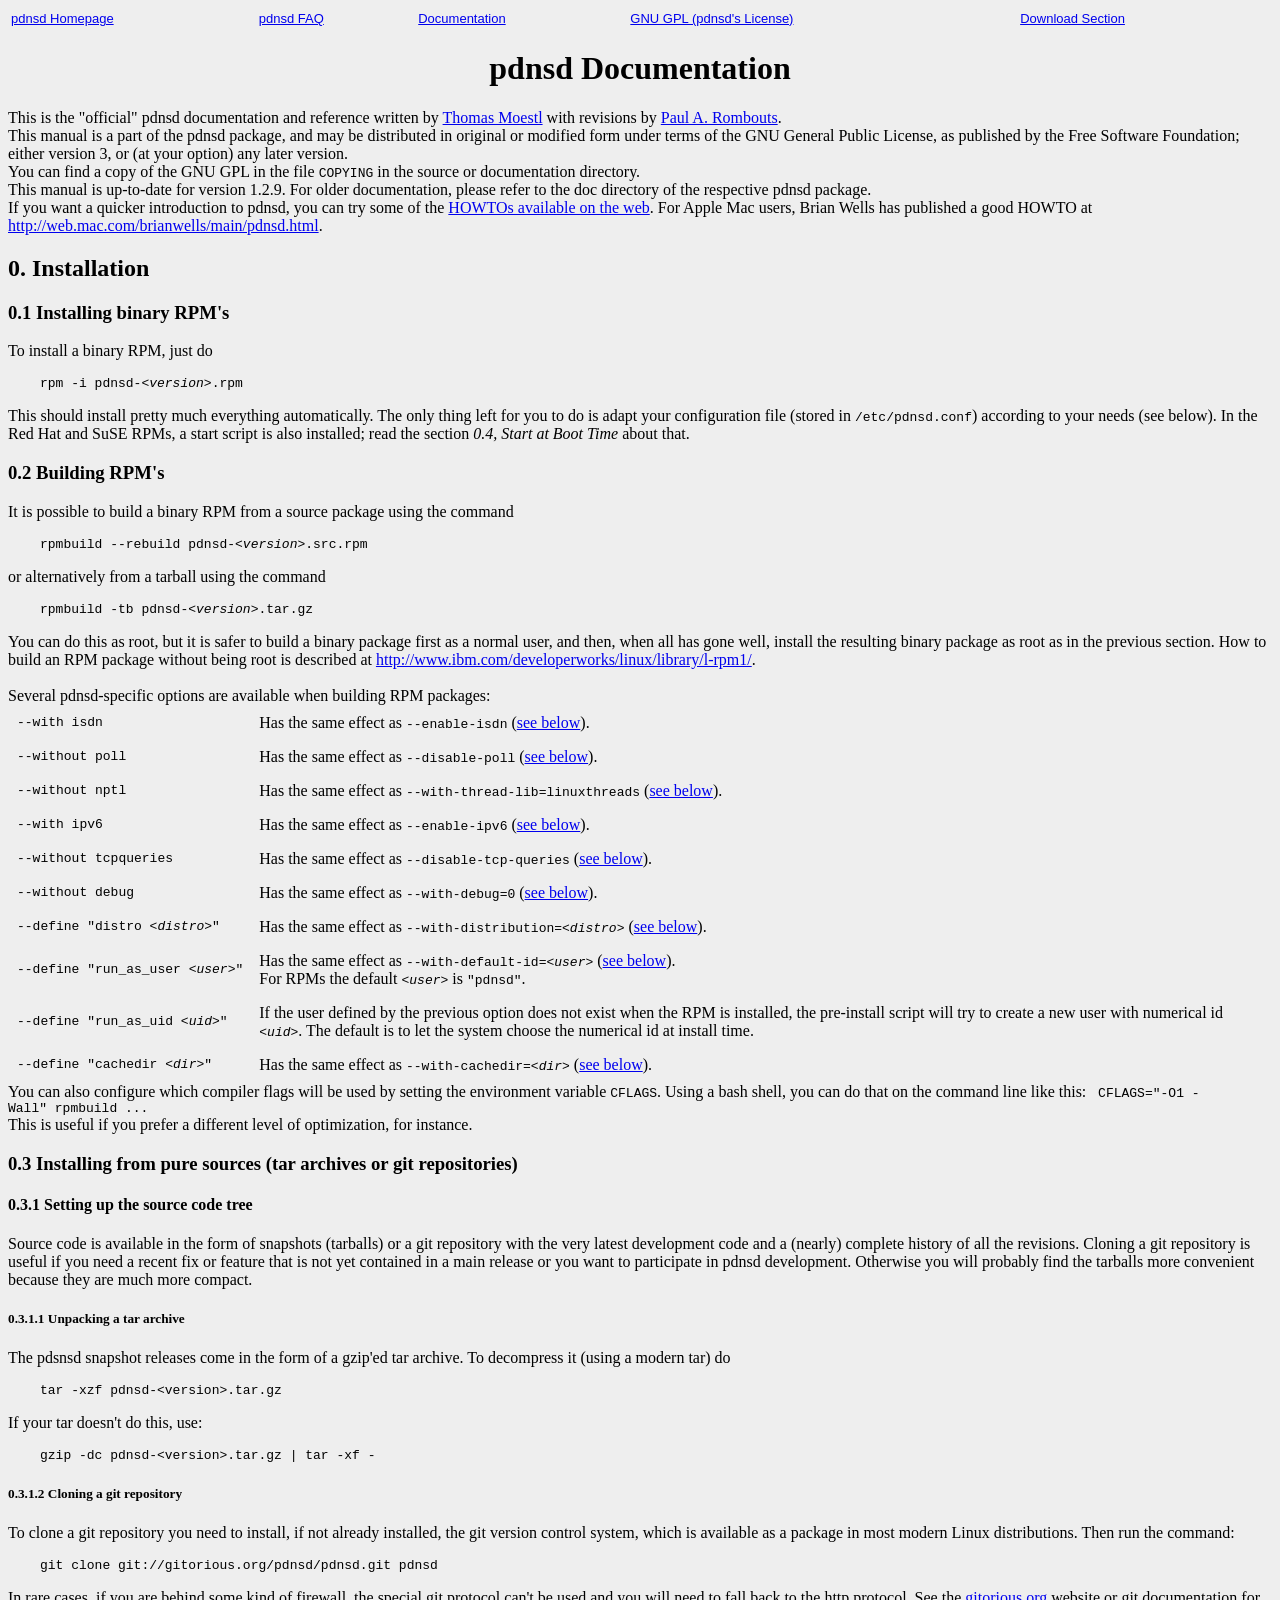
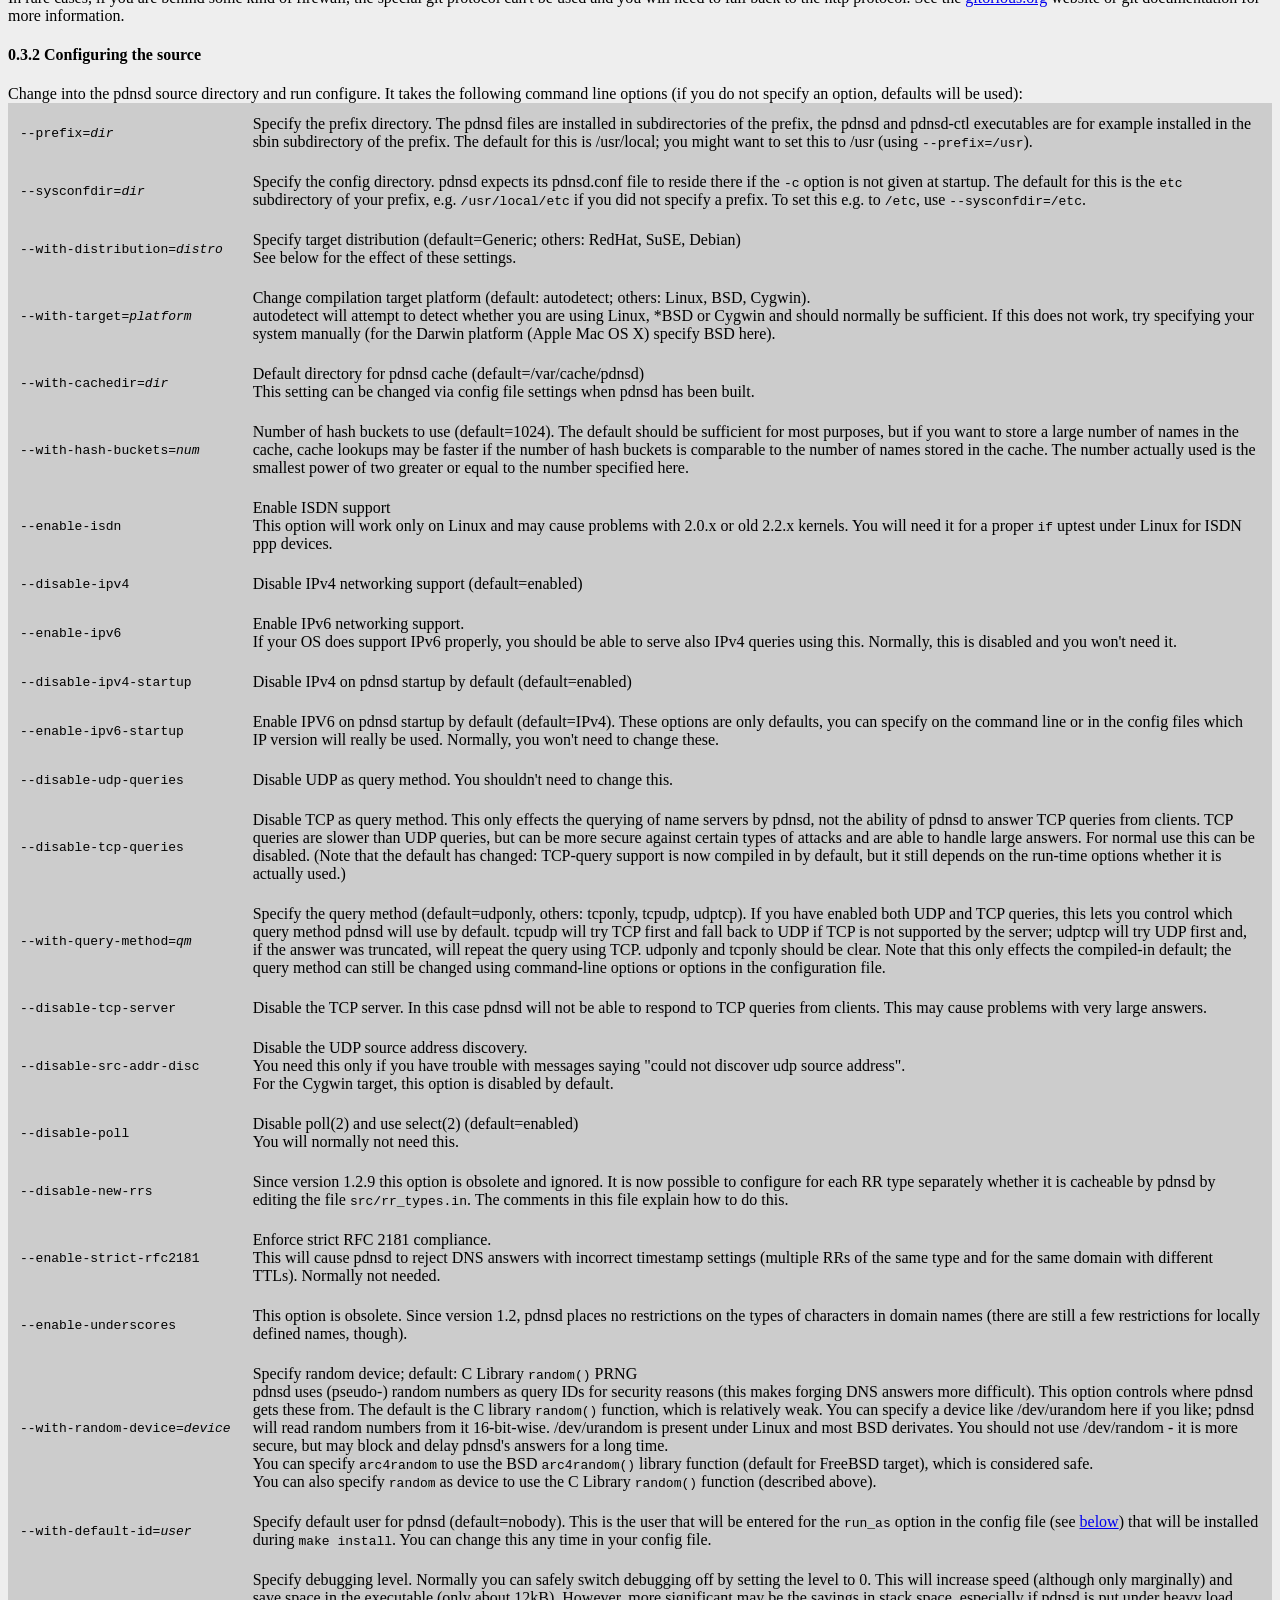
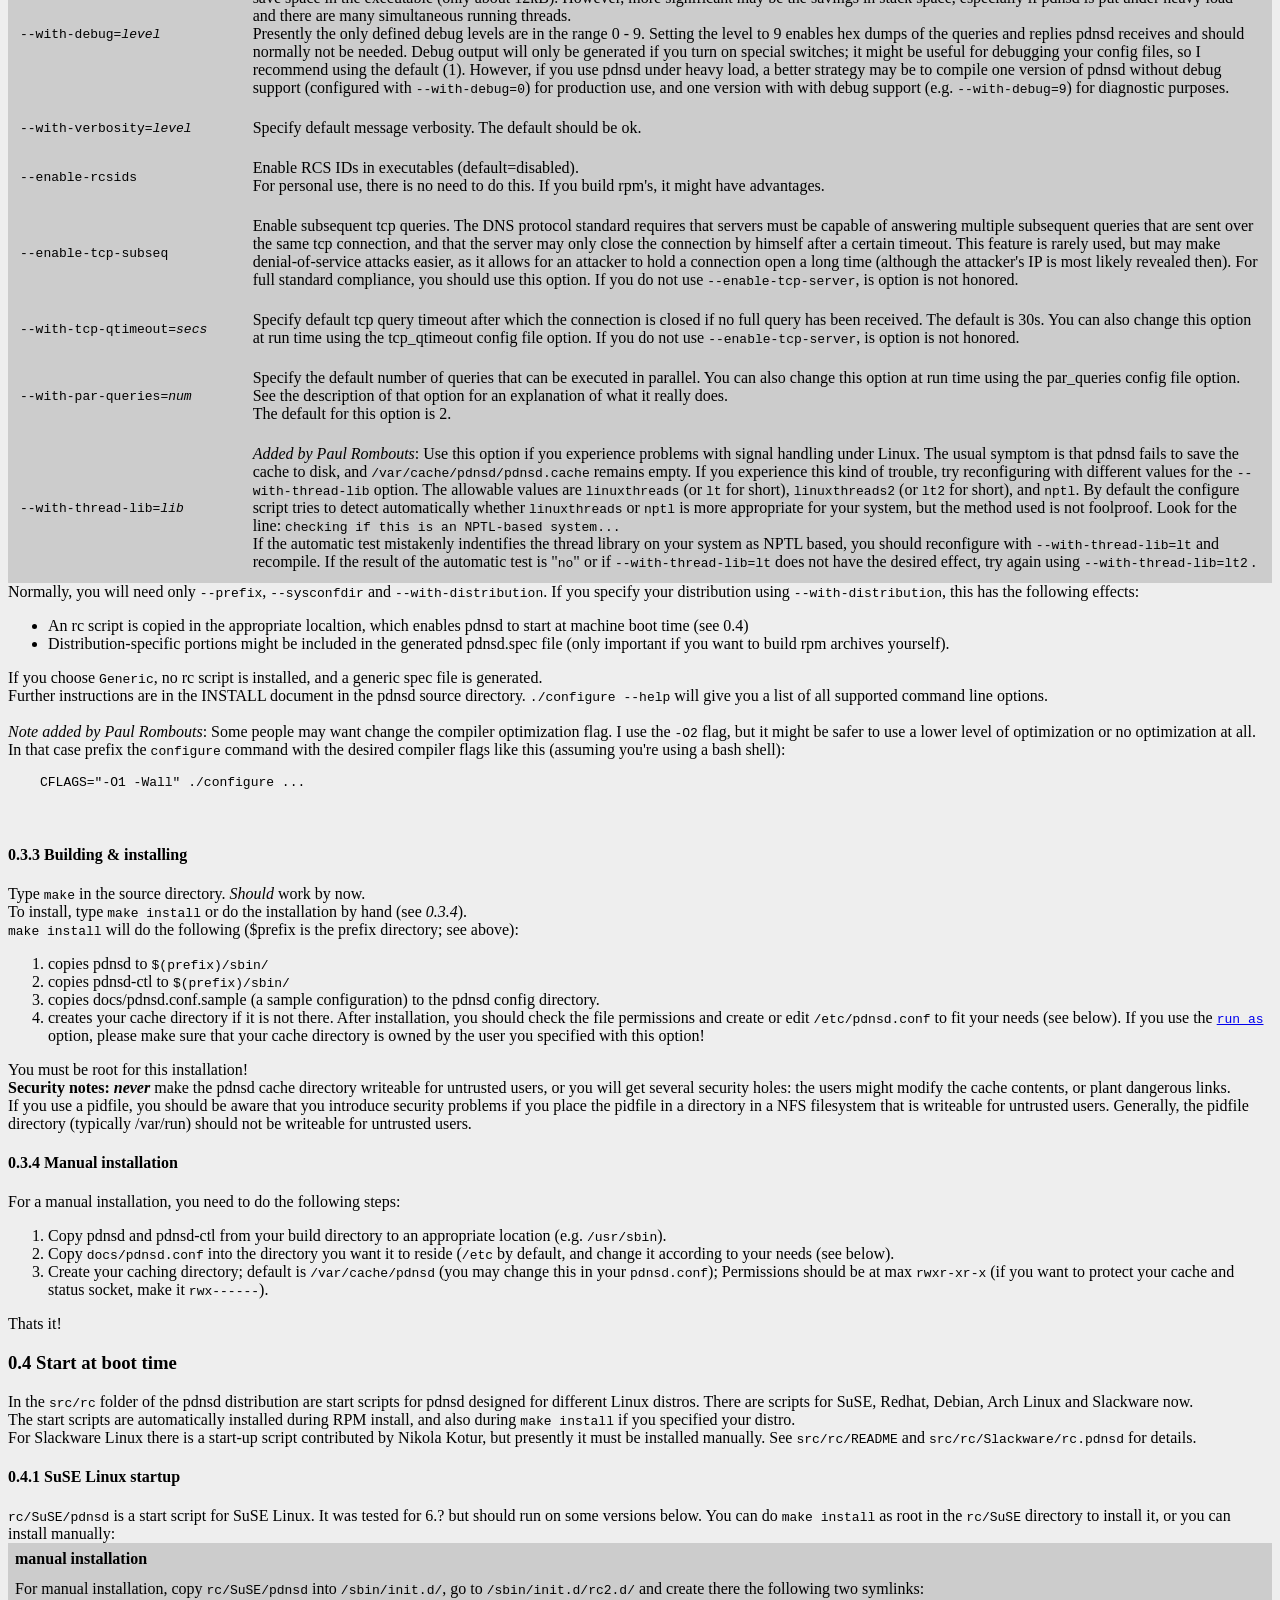
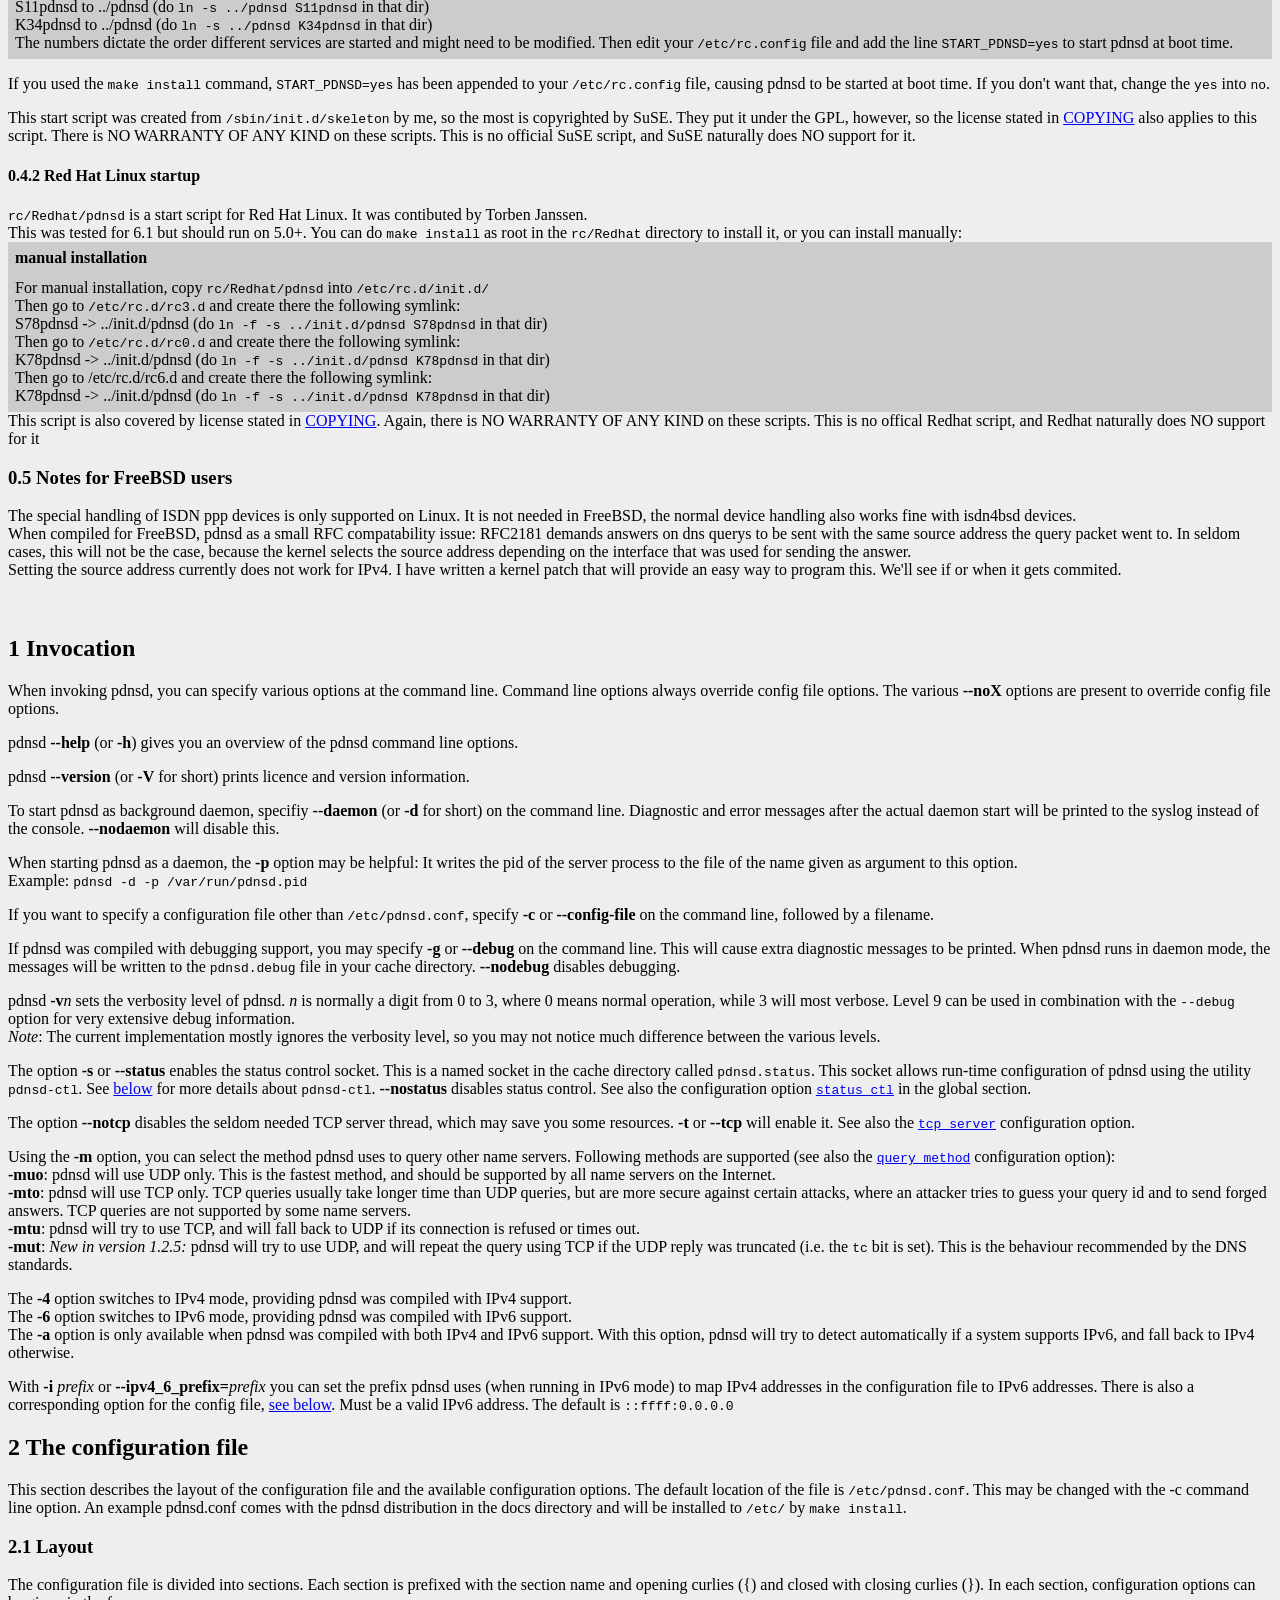
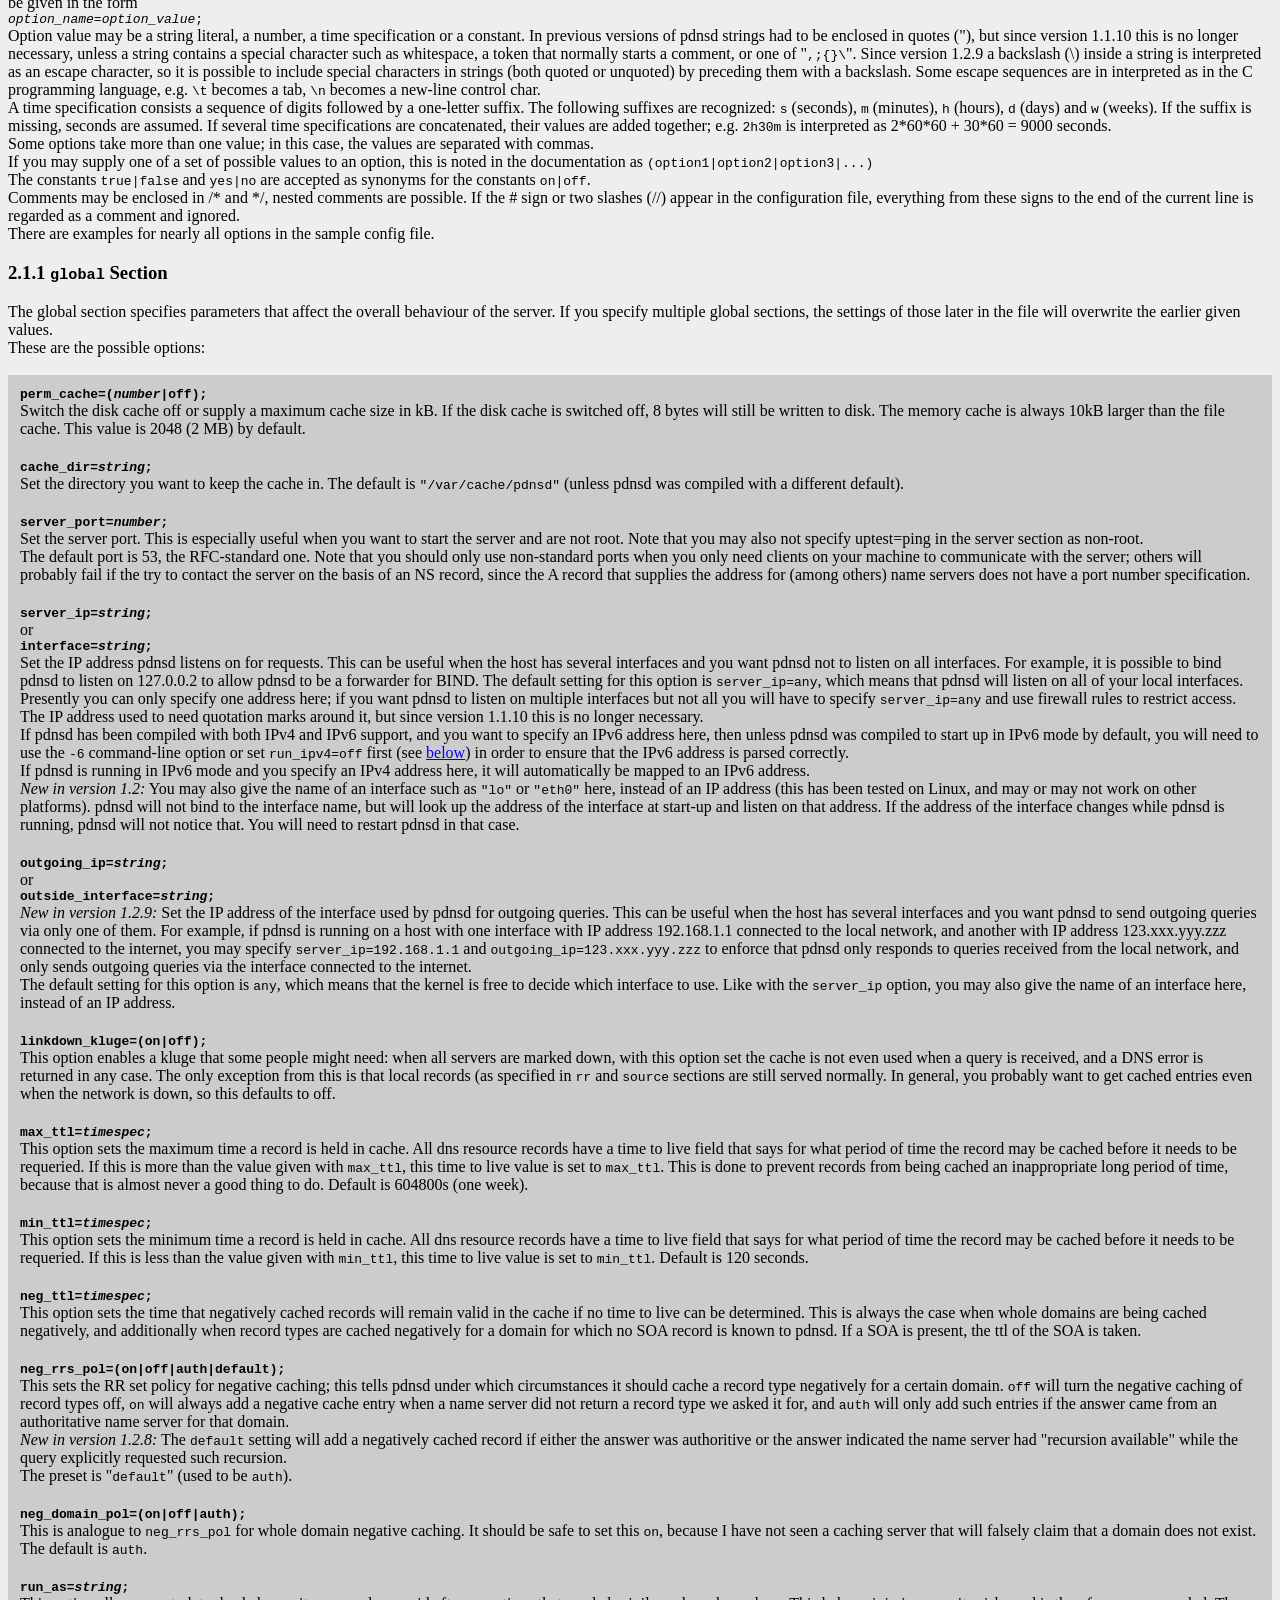
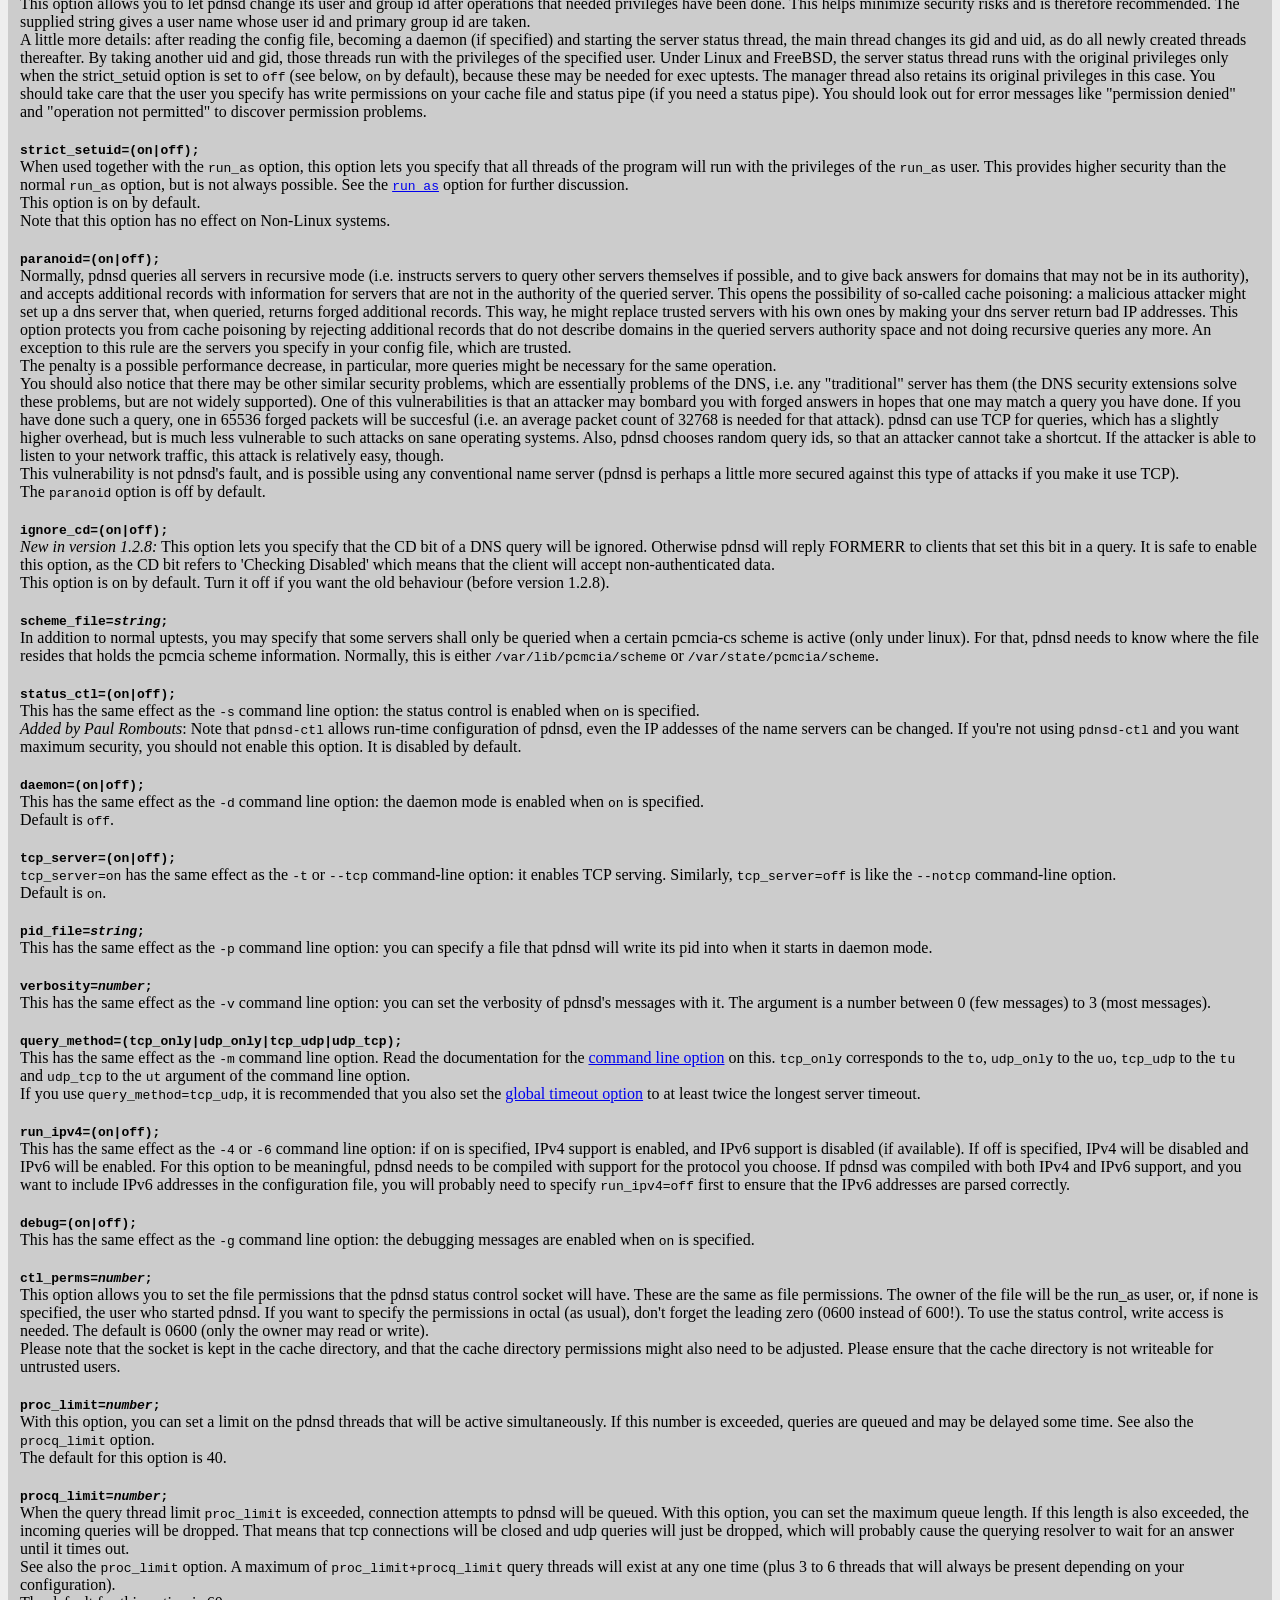
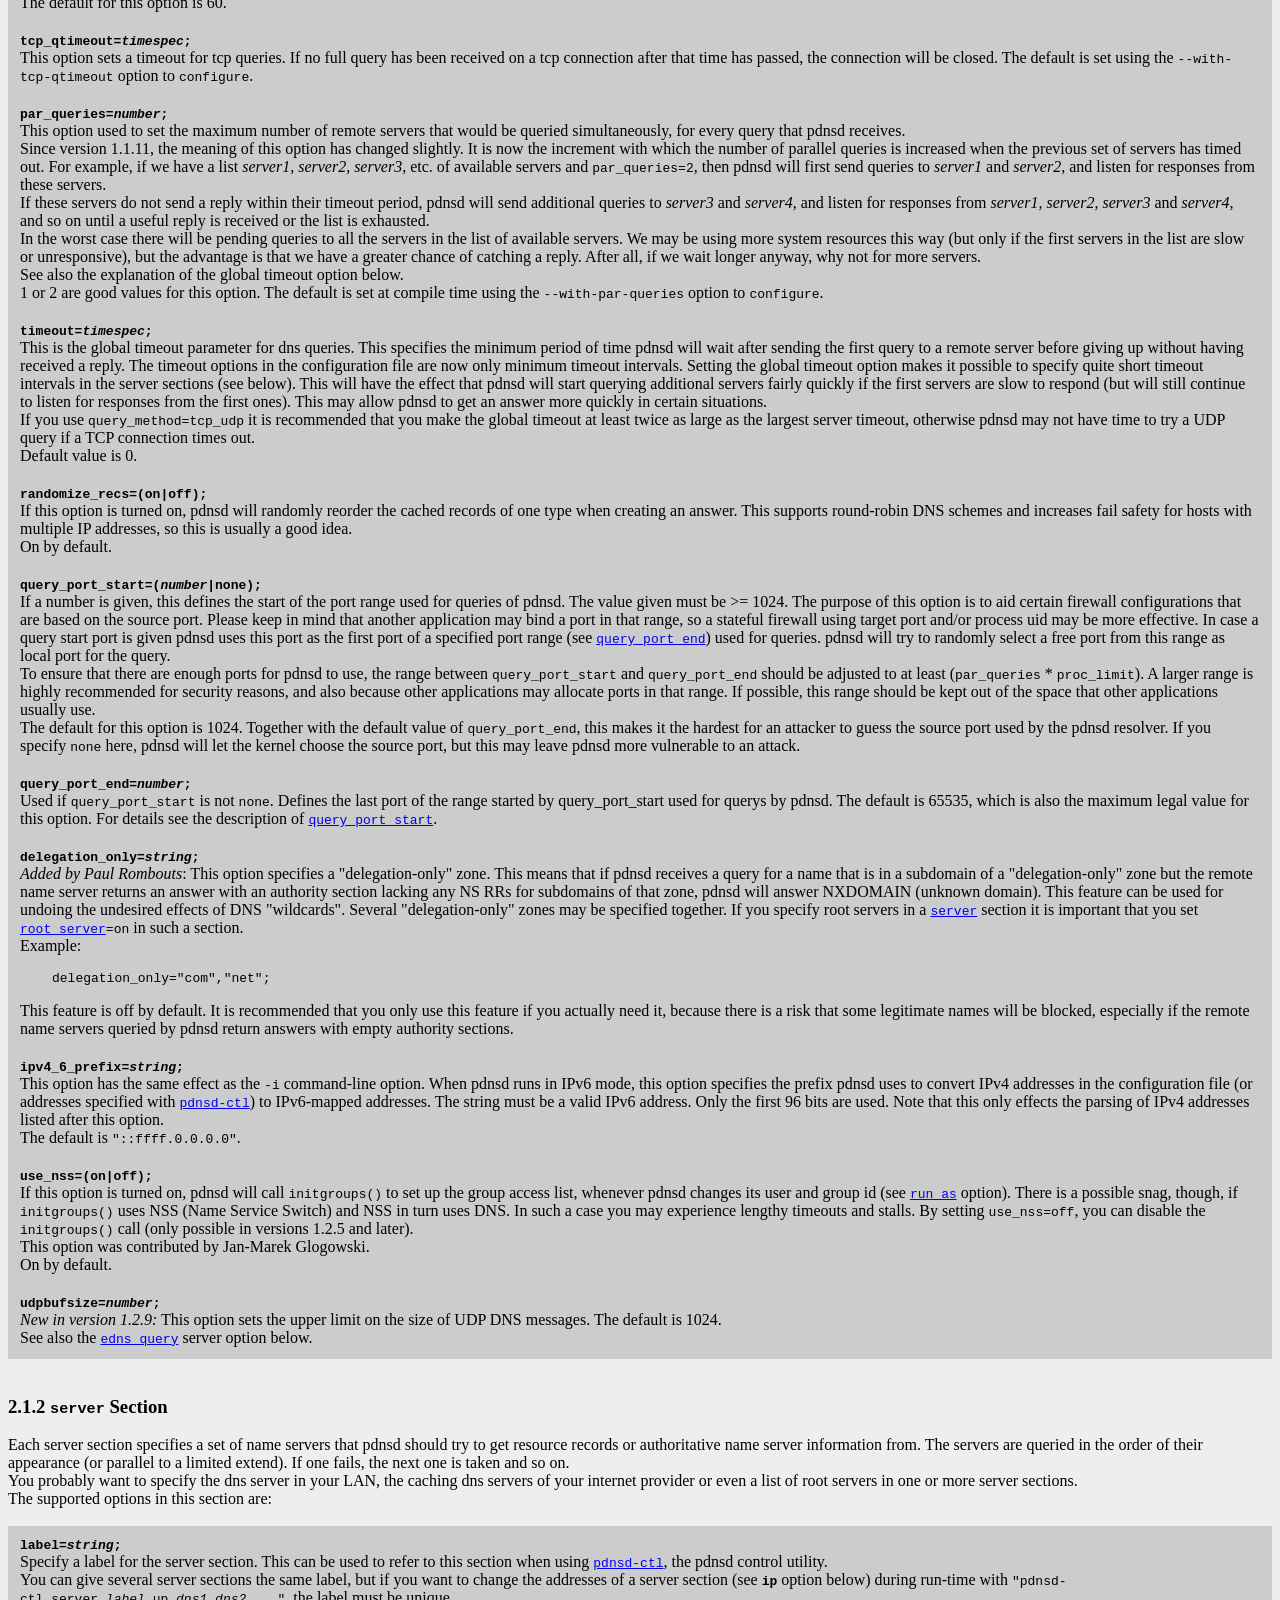
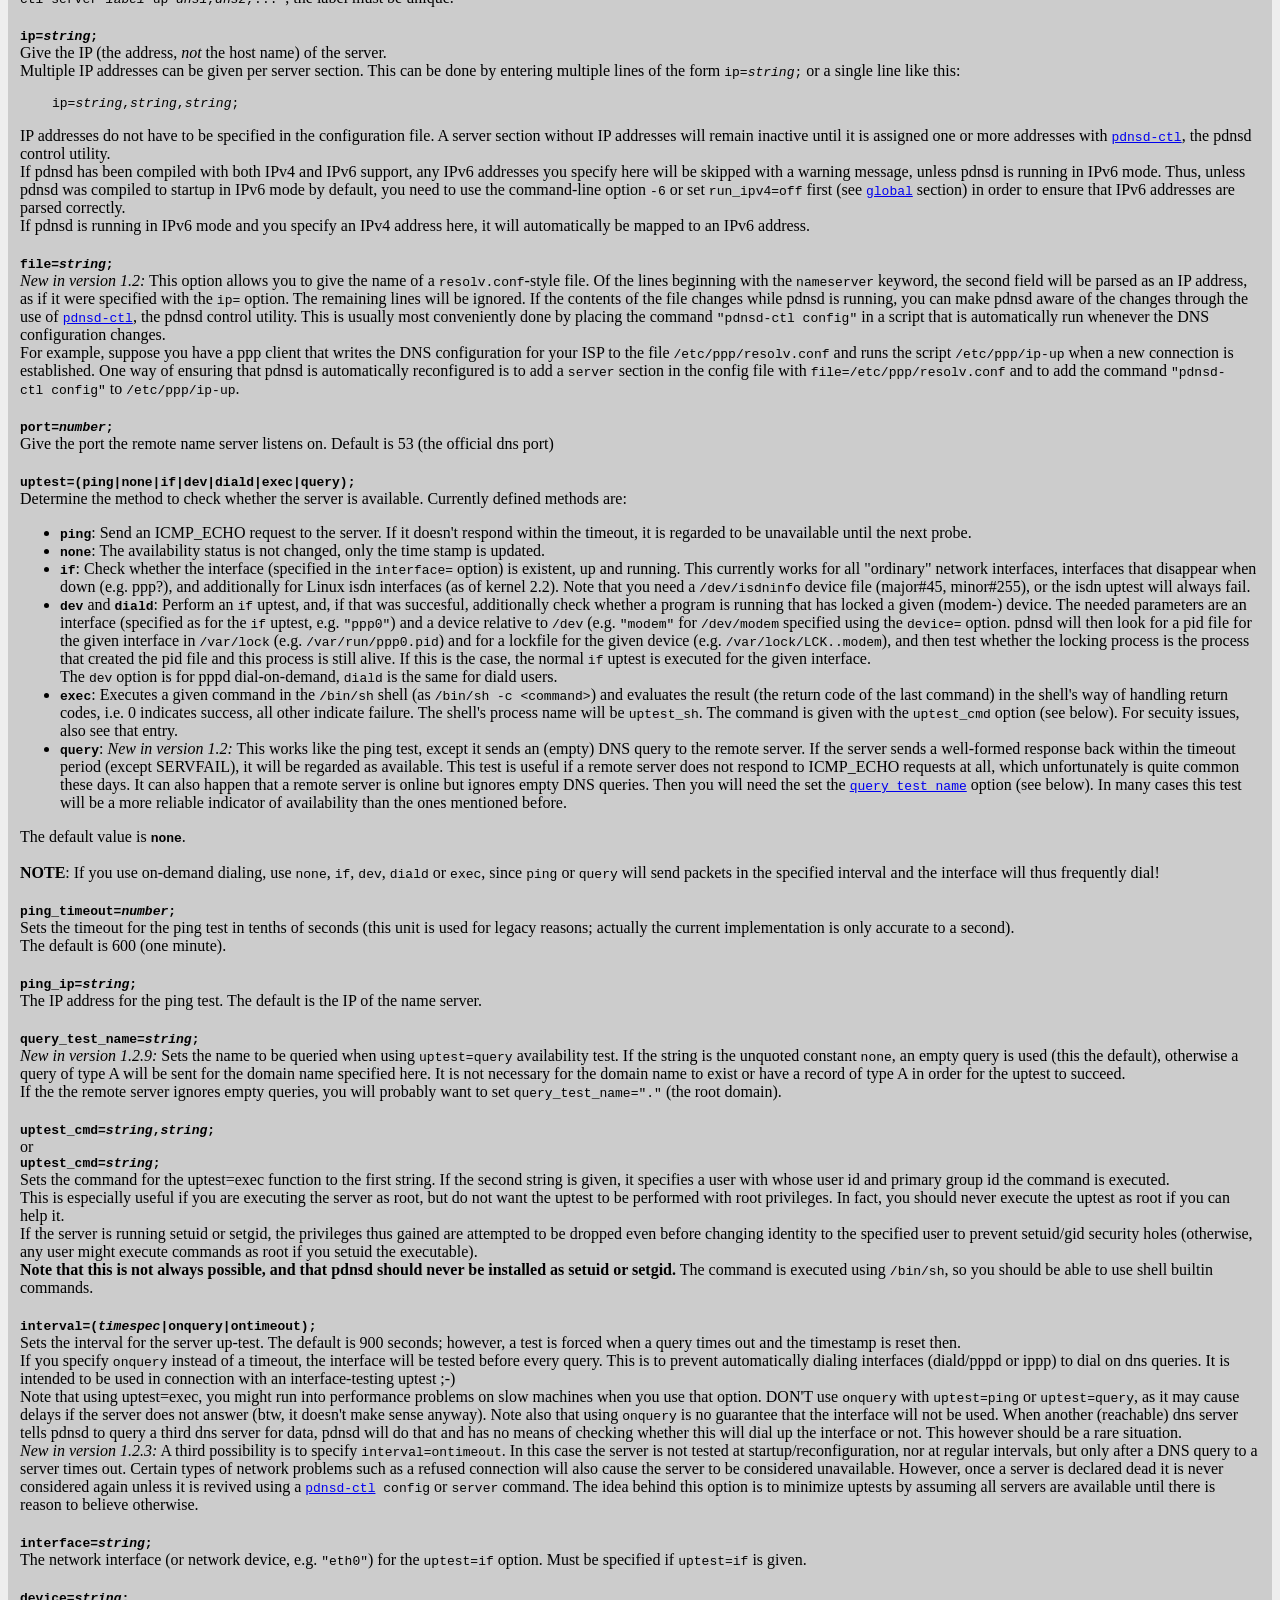
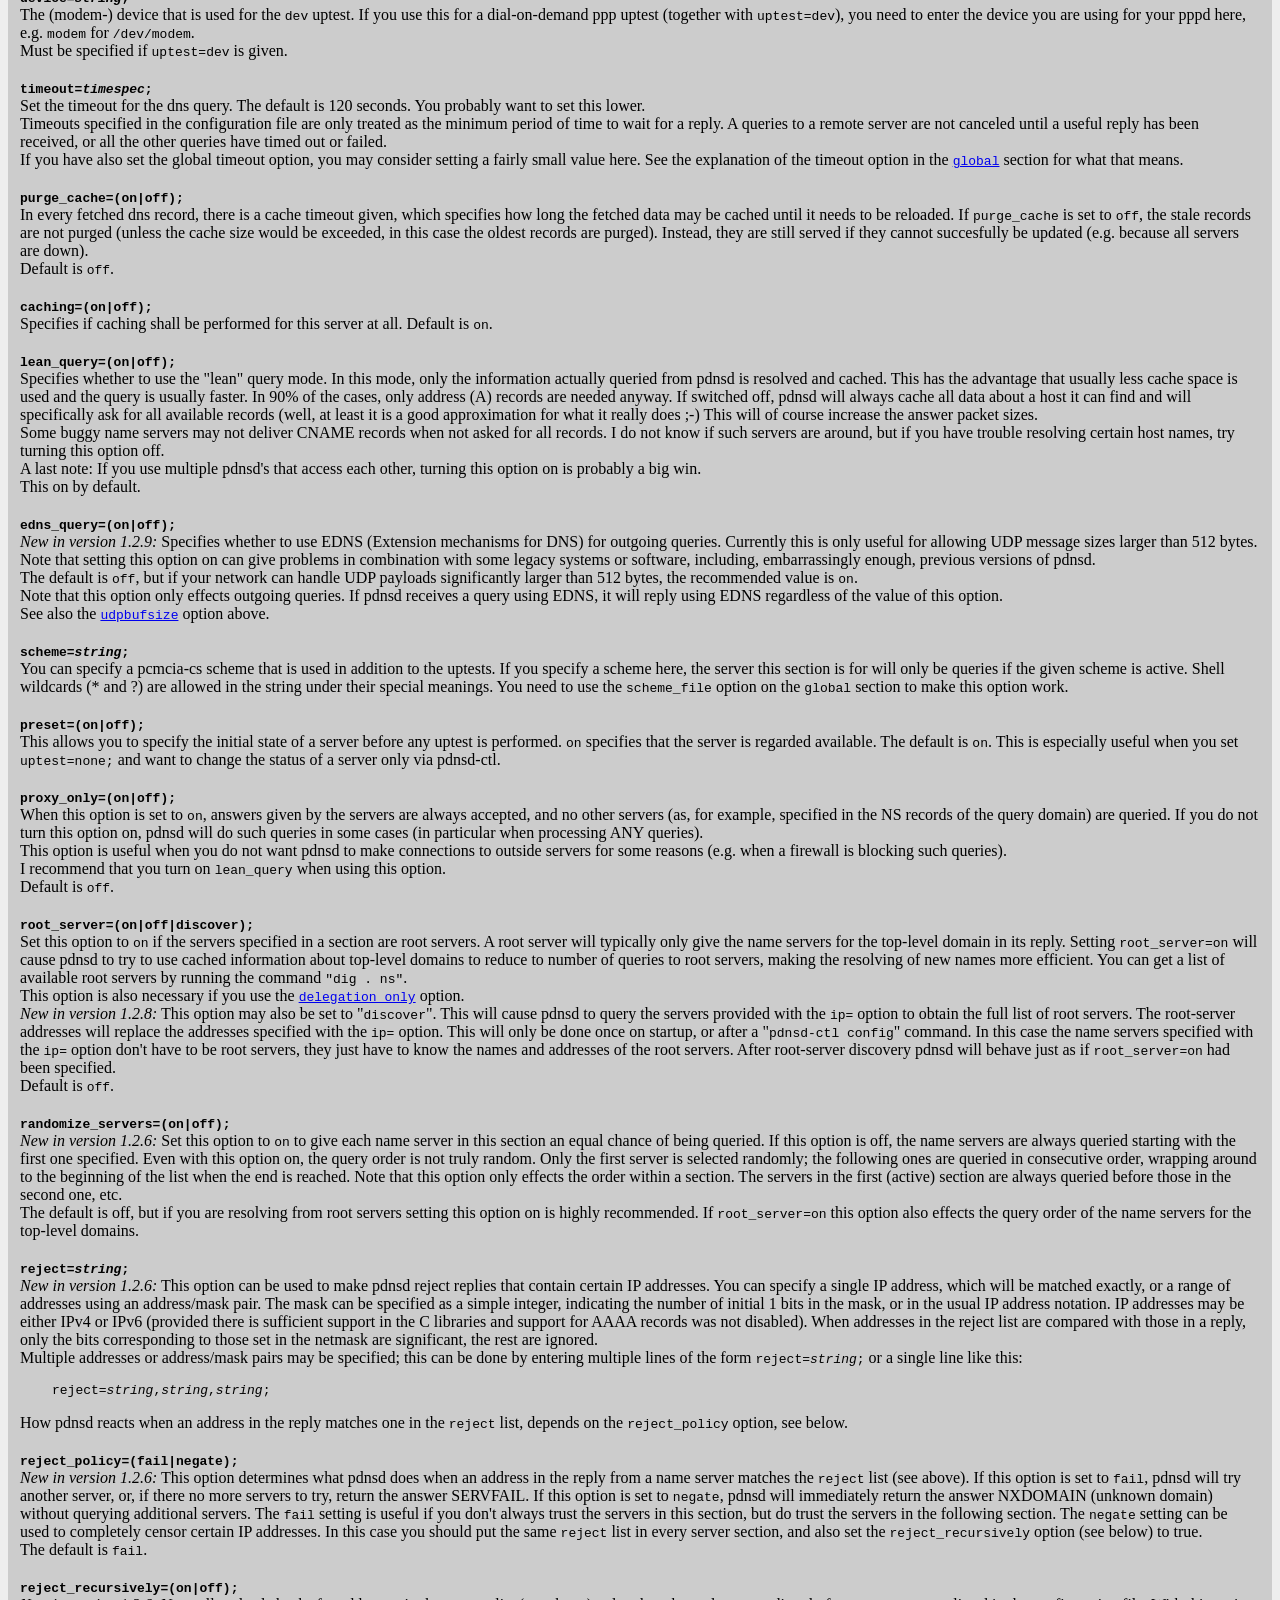
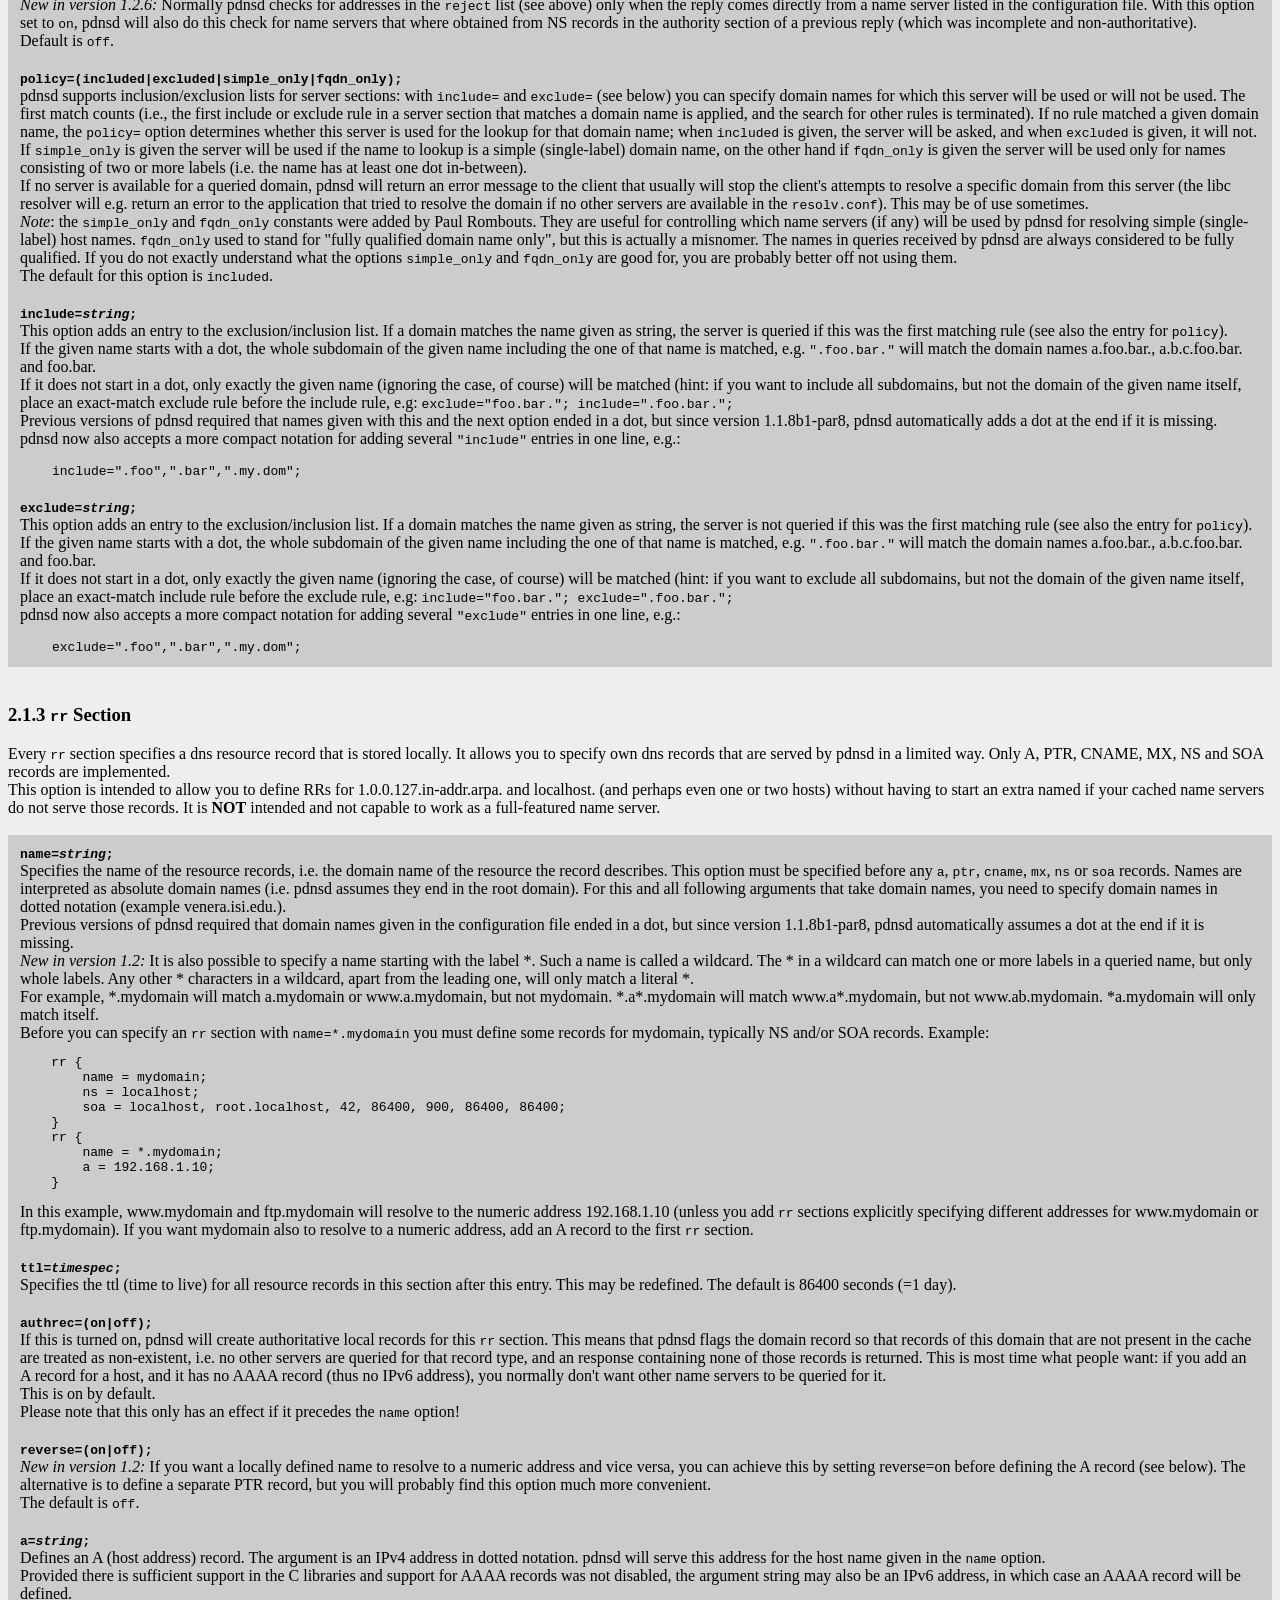
==== trunk/user/pdnsd/pdnsd/doc/html/doc.html @ 2e62cec9 "<commit_message>" ====
<!DOCTYPE HTML PUBLIC "-//W3C//DTD HTML 4.01 Transitional//EN">
<html>
  <head>
    <title>pdnsd Documentation</title>
    <meta http-equiv="Content-type" content="text/html; charset=ISO-8859-1">
    <style type="text/css">
      <!--
      .small { font-family:helvetica; font-size:small; text-align:center; }
      .indented { text-indent: 2em; }
      .nowrap { white-space:nowrap; }
      // -->
    </style>
  </head>

  <body bgcolor="#EEEEEE">
    <!--notext(-->
    <table width="100%">
      <tr>
	<td> <span class="small">
	    <a href="index.html">pdnsd Homepage</a>
	  </span></td>
	<td> <span class="small">
	    <a href="faq.html">pdnsd FAQ</a>
	  </span></td>
	<td> <span class="small">
	    <a href="doc.html">Documentation</a>
	  </span></td>
	<td> <span class="small">
	    <a href="../../COPYING">GNU GPL (pdnsd's License)</a>
	  </span> </td>
	<td><span class="small">
	    <a href="dl.html">Download Section</a>
	  </span></td>
      </tr>
    </table>
    <!--)notext-->
    <center><h1>pdnsd Documentation</h1></center>
    This is the &quot;official&quot; pdnsd documentation and reference written by
    <a href="index.html#authors">Thomas Moestl</a> with revisions by
    <a href="index.html#authors">Paul A. Rombouts</a>.<br>
    This manual is a part of the pdnsd package, and may be distributed in
    original or modified  form  under  terms  of  the  GNU  General  Public
    License,  as  published by the Free Software Foundation; either version
    3, or (at your option) any later version.<br>
    You can find a copy of the GNU GPL in the file <code>COPYING</code> in the source or documentation directory.<br>
    This manual is up-to-date for version 1.2.9. For older documentation, please refer to the doc
    directory of the respective pdnsd package.<br>
    If you want a quicker introduction to pdnsd, you can try some of the
    <a href="http://www.google.com/search?q=pdnsd+howto">HOWTOs available on the web</a>.
    For Apple Mac users, Brian Wells has published a good HOWTO at
    <a href="http://web.mac.com/brianwells/main/pdnsd.html">http://web.mac.com/brianwells/main/pdnsd.html</a>.


    <h2>0. Installation</h2>
    <h3>0.1 Installing binary RPM's</h3>
    To install a binary RPM, just do<br>
    <p class="indented"><code>rpm&nbsp;-i&nbsp;pdnsd-&lt;<i>version</i>&gt;.rpm</code></p>
    This should install pretty much everything automatically. The only thing left
    for you to do is adapt your configuration file (stored in <code>/etc/pdnsd.conf</code>)
    according to your needs (see below).
    In the Red Hat and SuSE RPMs, a start script is also installed; read the section
    <i>0.4, Start at Boot Time</i> about that.

    <br>
    <h3>0.2 Building RPM's</h3>
    It is possible to build a binary RPM from a source package using the command<br>
    <p class="indented"><code>rpmbuild&nbsp;--rebuild&nbsp;pdnsd-&lt;<i>version</i>&gt;.src.rpm</code></p>
    or alternatively from a tarball using the command<br>
    <p class="indented"><code>rpmbuild&nbsp;-tb&nbsp;pdnsd-&lt;<i>version</i>&gt;.tar.gz</code></p>
    You can do this as root, but it is safer to build a binary package first as a normal user,
    and then, when all has gone well, install the resulting binary package as root as in the previous section.
    How to build an RPM package without being root is described at
    <a href="http://www.ibm.com/developerworks/linux/library/l-rpm1/">
    http://www.ibm.com/developerworks/linux/library/l-rpm1/</a>.<br><br>
    Several pdnsd-specific options are available when building RPM packages:
    <table cellpadding=7>
      <tr>
	<td class="nowrap">
	  <code>--with&nbsp;isdn</code>
	</td>
	<td>
	  Has the same effect as <code>--enable-isdn</code> (<a href="#enableisdn">see below</a>).
	</td>
      </tr>
      <tr>
	<td class="nowrap">
	  <code>--without&nbsp;poll</code>
	</td>
	<td>
	  Has the same effect as <code>--disable-poll</code> (<a href="#disablepoll">see below</a>).
	</td>
      </tr>
      <tr>
	<td class="nowrap">
	  <code>--without&nbsp;nptl</code>
	</td>
	<td>
	  Has the same effect as <code>--with-thread-lib=linuxthreads</code> (<a href="#threadlib">see below</a>).
	</td>
      </tr>
      <tr>
	<td class="nowrap">
	  <code>--with&nbsp;ipv6</code>
	</td>
	<td>
	  Has the same effect as <code>--enable-ipv6</code> (<a href="#enableipv6">see below</a>).
	</td>
      </tr>
      <tr>
	<td class="nowrap">
	  <code>--without&nbsp;tcpqueries</code>
	</td>
	<td>
	  Has the same effect as <code>--disable-tcp-queries</code> (<a href="#disabletcpqueries">see below</a>).
	</td>
      </tr>
      <tr>
	<td class="nowrap">
	  <code>--without&nbsp;debug</code>
	</td>
	<td>
	  Has the same effect as <code>--with-debug=0</code> (<a href="#withdebug">see below</a>).
	</td>
      </tr>
      <tr>
	<td class="nowrap">
	  <code>--define&nbsp;"distro&nbsp;&lt;<i>distro</i>&gt;"</code>
	</td>
	<td>
	  Has the same effect as <code>--with-distribution=&lt;<i>distro</i>&gt;</code> (<a href="#withdistro">see below</a>).
	</td>
      </tr>
      <tr>
	<td class="nowrap">
	  <code>--define&nbsp;"run_as_user&nbsp;&lt;<i>user</i>&gt;"</code>
	</td>
	<td>
	  Has the same effect as <code>--with-default-id=&lt;<i>user</i>&gt;</code> (<a href="#defaultid">see below</a>).<br>
	  For RPMs the default <code>&lt;<i>user</i>&gt;</code> is <code>"pdnsd"</code>.
	</td>
      </tr>
      <tr>
	<td class="nowrap">
	  <code>--define&nbsp;"run_as_uid&nbsp;&lt;<i>uid</i>&gt;"</code>
	</td>
	<td>
	  If the user defined by the previous option does not exist when the RPM is installed,
	  the pre-install script will try to create a new user with numerical id <code>&lt;<i>uid</i>&gt;</code>.
	  The default is to let the system choose the numerical id at install time.
	</td>
      </tr>
      <tr>
	<td class="nowrap">
	  <code>--define&nbsp;"cachedir&nbsp;&lt;<i>dir</i>&gt;"</code>
	</td>
	<td>
	  Has the same effect as <code>--with-cachedir=&lt;<i>dir</i>&gt;</code> (<a href="#withcachedir">see below</a>).
	</td>
      </tr>
    </table>
    You can also configure which compiler flags will be used by setting the environment variable
    <code>CFLAGS</code>.
    Using a bash shell, you can do that on the command line like this:
    <code>&nbsp;CFLAGS="-O1&nbsp;-Wall"&nbsp;rpmbuild&nbsp;...</code><br>
    This is useful if you prefer a different level of optimization, for instance.

    <br>
    <h3>0.3 Installing from pure sources (tar archives or git repositories)</h3>
    <h4>0.3.1 Setting up the source code tree</h4>
    Source code is available in the form of snapshots (tarballs) or a git repository
    with the very latest development code and a (nearly) complete history of all the revisions.
    Cloning a git repository is useful if you need a recent fix or feature
    that is not yet contained in a main release or you want to participate in pdnsd development.
    Otherwise you will probably find the tarballs more convenient because they are much more compact.
    <h5>0.3.1.1 Unpacking a tar archive</h5>
    The pdsnsd snapshot releases come in the form of a gzip'ed tar archive.
    To decompress it (using a modern tar) do<br>
    <p class="indented"><code>tar&nbsp;-xzf&nbsp;pdnsd-&lt;version&gt;.tar.gz</code></p>
    If your tar doesn't do this, use:<br>
    <p class="indented"><code>gzip&nbsp;-dc&nbsp;pdnsd-&lt;version&gt;.tar.gz&nbsp;| tar&nbsp;-xf&nbsp;-</code></p>
    <h5>0.3.1.2 Cloning a git repository</h5>
    To clone a git repository you need to install, if not already installed,
    the git version control system, which is available as a package in most modern Linux distributions.
    Then run the command:<br>
    <p class="indented"><code>git&nbsp;clone&nbsp;git://gitorious.org/pdnsd/pdnsd.git&nbsp;pdnsd</code></p>
    In rare cases, if you are behind some kind of firewall, the special git protocol can't be used
    and you will need to fall back to the http protocol.
    See the <a href="http://gitorious.org/pdnsd">gitorious.org</a> website or git documentation for more information.

    <h4>0.3.2 Configuring the source</h4>
    Change into the pdnsd source directory and run configure. It takes the following command line
    options (if you do not specify an option, defaults will be used):<br>
    <table bgcolor="#CCCCCC" cellpadding=10>
      <tr>
	<td class="nowrap">
	  <code>--prefix=<i>dir</i></code>
	</td>
	<td>
	  Specify the prefix directory. The pdnsd files are installed in subdirectories
	  of the prefix, the pdnsd and pdnsd-ctl executables are for example installed
	  in the sbin subdirectory of the prefix. The default for this is /usr/local;
	  you might want to set this to /usr (using <code>--prefix=/usr</code>).
	</td>
      </tr>
      <tr>
	<td class="nowrap">
	  <code>--sysconfdir=<i>dir</i></code>
	</td>
	<td>
	  Specify the config directory. pdnsd expects its pdnsd.conf file to reside
	  there if the <code>-c</code> option is not given at startup.
	  The default for this is the <code>etc</code> subdirectory of your prefix, e.g. <code>/usr/local/etc</code>
	  if you did not specify a prefix. To set this e.g. to <code>/etc</code>, use <code>--sysconfdir=/etc</code>.
	</td>
      </tr>
      <tr>
	<td class="nowrap">
	  <code><a name="withdistro">--with-distribution=<i>distro</i></a></code>
	</td>
	<td>
	  Specify target distribution (default=Generic; others: RedHat, SuSE, Debian)<br>
	  See below for the effect of these settings.
	</td>
      </tr>
      <tr>
	<td class="nowrap">
	  <code>--with-target=<i>platform</i></code>
	</td>
	<td>
	  Change compilation target platform (default: autodetect; others: Linux, BSD, Cygwin).<br>
	  autodetect will attempt to detect whether you are using Linux, *BSD or Cygwin and
	  should normally be sufficient. If this does not work, try specifying
	  your system manually (for the Darwin platform (Apple Mac OS X) specify BSD here).
	</td>
      </tr>
      <tr>
	<td class="nowrap">
	  <code><a name="withcachedir">--with-cachedir=<i>dir</i></a></code>
	</td>
	<td>
	  Default directory for pdnsd cache (default=/var/cache/pdnsd)<br>
	  This setting can be changed via config file settings when pdnsd has been built.
	</td>
      </tr>
      <tr>
	<td class="nowrap">
	  <code>--with-hash-buckets=<i>num</i></code>
	</td>
	<td>
	  Number of hash buckets to use (default=1024). The default should be
	  sufficient for most purposes, but if you want to store a large number of names
	  in the cache, cache lookups may be faster if the number of hash buckets
	  is comparable to the number of names stored in the cache.
	  The number actually used is the smallest power of two
	  greater or equal to the number specified here.
	</td>
      </tr>
      <tr>
	<td class="nowrap">
	  <code><a name="enableisdn">--enable-isdn</a></code>
	</td>
	<td>
	  Enable ISDN support<br>
	  This option will work only on Linux and may cause problems with 2.0.x or
	  old 2.2.x kernels. You will need it for a proper <code>if</code> uptest
	  under Linux for ISDN ppp devices.
	</td>
      </tr>
      <tr>
	<td class="nowrap">
	  <code>--disable-ipv4</code>
	</td>
	<td>
	  Disable IPv4 networking support (default=enabled)
	</td>
      </tr>
      <tr>
	<td class="nowrap">
	  <code><a name="enableipv6">--enable-ipv6</a></code>
	</td>
	<td>
	  Enable IPv6 networking support.<br>
	  If your OS does support IPv6 properly, you should be able to serve also
	  IPv4 queries using this. Normally, this is disabled and you won't need
	  it.
	</td>
      </tr>
      <tr>
	<td class="nowrap">
	  <code>--disable-ipv4-startup</code>
	</td>
	<td>
	  Disable IPv4 on pdnsd startup by default (default=enabled)
	</td>
      </tr>
      <tr>
	<td class="nowrap">
	  <code>--enable-ipv6-startup</code>
	</td>
	<td>
	  Enable IPV6 on pdnsd startup by default (default=IPv4).
	  These options are only defaults, you can specify on
	  the command line or in the config files which IP version
	  will really be used.
	  Normally, you won't need to change these.
	</td>
      </tr>
      <tr>
	<td class="nowrap">
	  <code>--disable-udp-queries</code>
	</td>
	<td>
	  Disable UDP as query method. You shouldn't need to change
	  this.
	</td>
      </tr>
      <tr>
	<td class="nowrap">
	  <code><a name="disabletcpqueries">--disable-tcp-queries</a></code>
	</td>
	<td>
	  Disable TCP as query method. This only effects the querying of
	  name servers by pdnsd, not the ability of pdnsd to answer
	  TCP queries from clients.
	  TCP queries are slower than UDP queries, but can be more secure
	  against certain types of attacks and are able to handle large answers.
	  For normal use this can be disabled.
	  (Note that the default has changed: TCP-query support
	  is now compiled in by default, but it still depends on the run-time
	  options whether it is actually used.)
	</td>
      </tr>
      <tr>
	<td class="nowrap">
	  <code>--with-query-method=<i>qm</i></code>
	</td>
	<td>
	  Specify the query method (default=udponly, others: tcponly, tcpudp, udptcp).
	  If you have enabled both UDP and TCP queries, this lets you control
	  which query method pdnsd will use by default. tcpudp will try TCP
	  first and fall back to UDP if TCP is not supported by the server;
	  udptcp will try UDP first and, if the answer was truncated, will repeat
	  the query using TCP.
	  udponly and tcponly should be clear. Note that this only effects
	  the compiled-in default; the query method can still be changed using
	  command-line options or options in the configuration file.
	</td>
      </tr>
      <tr>
	<td class="nowrap">
	  <code>--disable-tcp-server</code>
	</td>
	<td>
	  Disable the TCP server.
	  In this case pdnsd will not be able to respond to TCP queries from clients.
	  This may cause problems with very large answers.
	</td>
      </tr>
      <tr>
	<td class="nowrap">
	  <code>--disable-src-addr-disc</code>
	</td>
	<td>
	  Disable the UDP source address discovery.<br>
	  You need this only if you have trouble with messages saying
	  &quot;could not discover udp source address&quot;.<br>
	  For the Cygwin target, this option is disabled by default.
	</td>
      </tr>
      <tr>
	<td class="nowrap">
	  <code><a name="disablepoll">--disable-poll</a></code>
	</td>
	<td>
	  Disable poll(2) and use select(2) (default=enabled)<br>
	  You will normally not need this.
	</td>
      </tr>
      <tr>
	<td class="nowrap">
	  <code>--disable-new-rrs</code>
	</td>
	<td>
	  Since version 1.2.9 this option is obsolete and ignored.
	  It is now possible to configure for each RR type separately whether it is
	  cacheable by pdnsd by editing the file <code>src/rr_types.in</code>.
	  The comments in this file explain how to do this.
	</td>
      </tr>
      <tr>
	<td class="nowrap">
	  <code>--enable-strict-rfc2181</code>
	</td>
	<td>
	  Enforce strict RFC 2181 compliance.<br>
	  This will cause pdnsd to reject DNS answers with incorrect
	  timestamp settings (multiple RRs of the same type and for the same domain with
	  different TTLs). Normally not needed.
	</td>
      </tr>
      <tr>
	<td class="nowrap">
	  <code><a name="enableunderscores">--enable-underscores</a></code>
	</td>
	<td>
	  This option is obsolete. Since version 1.2, pdnsd places no restrictions
	  on the types of characters in domain names (there are still a few restrictions
	  for locally defined names, though).
	</td>
      </tr>
      <tr>
	<td class="nowrap">
	  <code>--with-random-device=<i>device</i></code>
	</td>
	<td>
	  Specify random device; default: C Library <code>random()</code> PRNG<br>
	  pdnsd uses (pseudo-)  random numbers as query IDs for security reasons
	  (this makes forging DNS answers more difficult). This option
	  controls where pdnsd gets these from. The default is the C library
	  <code>random()</code> function, which is relatively weak.
	  You can specify a device like /dev/urandom here if you like; pdnsd will read
	  random numbers  from it 16-bit-wise. /dev/urandom is present under Linux and
	  most BSD derivates. You should not use /dev/random - it is more secure, but
	  may block and delay pdnsd's answers for a long time.<br>
	  You can specify <code>arc4random</code> to use the BSD <code>arc4random()</code>
	  library function (default for FreeBSD target), which is considered safe.<br>
	  You can also specify <code>random</code> as device to use the C Library
	  <code>random()</code> function (described above).
	</td>
      </tr>
      <tr>
	<td class="nowrap">
	  <code><a name="defaultid">--with-default-id=<i>user</i></a></code>
	</td>
	<td>
	  Specify default user for pdnsd (default=nobody).
	  This is the user that will be entered for the <code>run_as</code>
	  option in the config file (see <a href="#runas">below</a>) that will be installed during <code>make install</code>.
	  You can change this any time in your config file.
	</td>
      </tr>
      <tr>
	<td class="nowrap">
	  <code><a name="withdebug">--with-debug=<i>level</i></a></code>
	</td>
	<td>
          Specify debugging level. Normally you can safely switch debugging off
	  by setting the level to 0. This will increase speed (although only
	  marginally) and save space in the executable (only about 12kB).
	  However, more significant may be the savings in stack space, especially
	  if pdnsd is put under heavy load and there are many simultaneous
	  running threads.<br>
	  Presently the only defined debug levels are in the range 0 - 9.
	  Setting the level to 9 enables hex dumps of the queries and replies
	  pdnsd receives and should normally not be needed. Debug output will only
	  be generated if you turn on special switches; it might be useful for
	  debugging your config files, so I recommend using the default (1).
	  However, if you use pdnsd under heavy load, a  better strategy may be
	  to compile one version of pdnsd without debug support (configured with
	  <code>--with-debug=0</code>) for production use, and one version with
	  with debug support (e.g. <code>--with-debug=9</code>)
	  for diagnostic purposes.
	</td>
      </tr>
      <tr>
	<td class="nowrap">
	  <code>--with-verbosity=<i>level</i></code>
	</td>
	<td>
	  Specify default message verbosity. The default should be ok.
	</td>
      </tr>
      <tr>
	<td class="nowrap">
	  <code>--enable-rcsids</code>
	</td>
	<td>
	  Enable RCS IDs in executables (default=disabled).<br>
	  For personal use, there is no need to do this. If you build rpm's, it
	  might have advantages.
	</td>
      </tr>
      <tr>
	<td class="nowrap">
	  <code>--enable-tcp-subseq</code>
	</td>
	<td>
	  Enable subsequent tcp queries. The DNS protocol standard
	  requires that servers must be capable of answering multiple
	  subsequent queries that are sent over the same tcp connection, and that
	  the server may only close the connection by himself after a certain
	  timeout. This feature is rarely used, but may make denial-of-service
	  attacks easier, as it allows for an attacker to hold a connection open
	  a long time (although the attacker's IP is most likely revealed then).
	  For full standard compliance, you should use this option.
	  If you do not use <code>--enable-tcp-server</code>, is option is not honored.
	</td>
      </tr>
      <tr>
	<td class="nowrap">
	  <code>--with-tcp-qtimeout=<i>secs</i></code>
	</td>
	<td>
	  Specify default tcp query timeout after which the connection is closed
	  if no full query has been received. The default is 30s.
	  You can also change this option at run time using the tcp_qtimeout
	  config file option.
	  If you do not use <code>--enable-tcp-server</code>, is option is not honored.
	</td>
      </tr>
      <tr>
	<td class="nowrap">
	  <code>--with-par-queries=<i>num</i></code>
	</td>
	<td>
	  Specify the default number of queries that can be executed in parallel.
	  You can also change this option at run time using the par_queries
	  config file option. See the description of that option for an explanation
	  of what it really does.<br>
	  The default for this option is 2.
	</td>
      </tr>
      <tr>
	<td class="nowrap">
	  <code><a name="threadlib">--with-thread-lib=<i>lib</i></a></code>
	</td>
	<td>
	  <em>Added by Paul Rombouts</em>: Use this option if you experience problems with
	  signal handling under Linux. The usual symptom is that pdnsd fails to save
	  the cache to disk, and <code>/var/cache/pdnsd/pdnsd.cache</code> remains empty.
	  If you experience this kind of trouble, try reconfiguring with different values
	  for the <code>--with-thread-lib</code> option. The allowable values are
	  <code>linuxthreads</code> (or <code>lt</code> for short), <code>linuxthreads2</code>
	  (or <code>lt2</code> for short), and <code>nptl</code>.
	  By default the configure script tries to detect automatically whether
	  <code>linuxthreads</code> or <code>nptl</code> is more appropriate for your system,
	  but the method used is not foolproof. Look for the line:
	  <code>checking if this is an NPTL-based system...</code><br>
	  If the automatic test mistakenly indentifies the thread library on your system as
	  NPTL based, you should reconfigure with <code>--with-thread-lib=lt</code> and recompile.
	  If the result of the automatic test is "<code>no</code>" or if
	  <code>--with-thread-lib=lt</code> does not have the desired effect, try again using
	  <code>--with-thread-lib=lt2</code> .
	</td>
      </tr>
    </table>
    Normally, you will need only <code>--prefix</code>, <code>--sysconfdir</code> and
    <code>--with-distribution</code>.
    If you specify your distribution using <code>--with-distribution</code>, this has the
    following effects:
    <ul>
      <li> An rc script is copied in the appropriate localtion, which enables pdnsd to start
	at machine boot time (see 0.4)
      <li> Distribution-specific portions might be included in the generated pdnsd.spec
	file (only important if you want to build rpm archives yourself).
    </ul>
    If you choose <code>Generic</code>, no rc script is installed, and a generic spec
    file is generated.<br>

    Further instructions are in the INSTALL document in the pdnsd source directory.
    <code>./configure --help</code> will give you a list of all supported command line
    options.<br><br>
    <em>Note added by Paul Rombouts</em>: Some people may want change the compiler optimization flag.
    I use the <code>-O2</code> flag, but it might be safer to use a lower level of
    optimization or no optimization at all. In that case prefix the
    <code>configure</code> command with the desired compiler flags like this
    (assuming you're using a bash shell):
    <p class="indented"><code>CFLAGS="-O1&nbsp;-Wall"&nbsp;./configure&nbsp;...</code></p>


    <br>
    <h4>0.3.3 Building &amp; installing </h4>
    Type <code>make</code> in the source directory. <i>Should</i> work by now.<br>
    To install, type <code>make install</code> or do the installation by hand (see <i>0.3.4</i>).<br>
    <code>make install</code> will do the following ($prefix is the prefix directory; see above):<br>
    <ol>
      <li> copies pdnsd to <code>$(prefix)/sbin/</code>
      <li> copies pdnsd-ctl to <code>$(prefix)/sbin/</code>
      <li> copies docs/pdnsd.conf.sample (a sample configuration) to the pdnsd config directory.
      <li> creates your cache directory if it is not there.
	After installation, you should check the file permissions and create or edit
	<code>/etc/pdnsd.conf</code> to fit your needs (see below).
	If you use the <a href="#runas"><code>run_as</code></a> option, please make sure that your
	cache directory is owned by the user you specified with this option!
    </ol>
    You must be root for this installation!<br>
    <b>Security notes:</b> <b><i>never</i></b> make the pdnsd cache directory
    writeable for untrusted users, or you will get several security holes:
    the users might modify the cache contents, or plant dangerous links.<br>
    If you use a pidfile, you should be aware that you introduce security
    problems if you place the pidfile in a directory in a NFS filesystem that
    is writeable for untrusted users. Generally, the pidfile directory
    (typically /var/run) should not be writeable for untrusted users.
    <br>
    <h4>0.3.4 Manual installation </h4>
    For a manual installation, you need to do the following steps:
    <ol>
      <li> Copy pdnsd and pdnsd-ctl from your build directory to an appropriate location (e.g. <code>/usr/sbin</code>).
      <li> Copy <code>docs/pdnsd.conf</code> into the directory you want it to reside (<code>/etc</code> by default,
	    and change it according to your needs (see below).
      <li> Create your caching directory; default is <code>/var/cache/pdnsd</code> (you may change this
	in your <code>pdnsd.conf</code>); Permissions should be at max <code>rwxr-xr-x</code> (if you want to
	protect your cache and status socket, make it <code>rwx------</code>).
    </ol>
    Thats it!
    <br>

    <h3>0.4 Start at boot time</h3>
    In the <code>src/rc</code> folder of the pdnsd distribution are start scripts
    for pdnsd designed for different Linux distros. There are scripts
    for SuSE, Redhat, Debian, Arch Linux and Slackware now.<br>
    The start scripts are automatically installed during RPM install, and also during <code>make install</code>
    if you specified your distro.<br>
    For Slackware Linux there is a start-up script contributed by Nikola Kotur, but presently
    it must be installed manually.
    See <code>src/rc/README</code> and <code>src/rc/Slackware/rc.pdnsd</code> for details.

    <h4>0.4.1 SuSE Linux startup</h4>
    <code>rc/SuSE/pdnsd</code> is a start script for SuSE Linux. It was tested for 6.? but should run on some
    versions below. You can do <code>make install</code> as root in the <code>rc/SuSE</code>
    directory to install it, or you can install manually:<br>
    <table width="100%" bgcolor="#CCCCCC" cellpadding=5>
      <tr>
	<td>
	  <b>manual installation</b>
	</td>
      </tr>
      <tr>
	<td>
	  For manual installation, copy <code>rc/SuSE/pdnsd</code> into <code>/sbin/init.d/</code>, go to
	  <code>/sbin/init.d/rc2.d/</code> and create there the following two symlinks:<br>
	  S11pdnsd to ../pdnsd (do <code>ln -s ../pdnsd S11pdnsd</code> in that dir) <br>
	  K34pdnsd to ../pdnsd (do <code>ln -s ../pdnsd K34pdnsd</code> in that dir) <br>
	  The numbers dictate the order different services are started and
	  might need to be modified. Then edit your <code>/etc/rc.config</code> file and
	  add the line <code>START_PDNSD=yes</code> to start pdnsd at boot time.
	</td>
      </tr>
    </table>
    <p>
      If you used the <code>make install</code> command, <code>START_PDNSD=yes</code> has been
      appended to your <code>/etc/rc.config</code> file, causing pdnsd to be started
      at boot time. If you don't want that, change the <code>yes</code> into <code>no</code>.
    </p>
    This start script was created from <code>/sbin/init.d/skeleton</code> by me, so the
    most is copyrighted by SuSE. They put it under the GPL, however, so
    the license stated in <a href="../../COPYING">COPYING</a> also applies to this script.
    There is NO WARRANTY OF ANY KIND on these scripts.
    This is no official SuSE script, and SuSE naturally does NO support
    for it.
    <h4>0.4.2 Red Hat Linux startup</h4>
    <code>rc/Redhat/pdnsd</code> is a start script for Red Hat Linux. It was contibuted by Torben
    Janssen. <br>
    This was tested for 6.1 but should run on 5.0+. You can do <code>make install</code> as root in the
    <code>rc/Redhat</code> directory to install it, or you can install manually:<br>
    <table width="100%" bgcolor="#CCCCCC" cellpadding=5>
      <tr>
	<td>
	  <b>manual installation</b>
	</td>
      </tr>
      <tr>
	<td>
	  For manual installation, copy <code>rc/Redhat/pdnsd</code> into <code>/etc/rc.d/init.d/</code><br>
	  Then go to <code>/etc/rc.d/rc3.d</code> and create there the following symlink:<br>
	  S78pdnsd -&gt; ../init.d/pdnsd
	  (do <code>ln -f -s ../init.d/pdnsd S78pdnsd</code> in that dir)<br>

	  Then go to <code>/etc/rc.d/rc0.d</code> and create there the following symlink:<br>
	  K78pdnsd -&gt; ../init.d/pdnsd
	  (do <code>ln -f -s ../init.d/pdnsd K78pdnsd</code> in that dir)<br>

	  Then go to /etc/rc.d/rc6.d and create there the following symlink:<br>
	  K78pdnsd -&gt; ../init.d/pdnsd
	  (do <code>ln -f -s ../init.d/pdnsd K78pdnsd</code> in that dir)
	</td>
      </tr>
    </table>
    This script is also covered by license stated in <a href="../../COPYING">COPYING</a>.
    Again, there is NO WARRANTY OF ANY KIND on these scripts.
    This is no offical Redhat script, and Redhat naturally does NO support
    for it
    <br>
    <h3>0.5 Notes for FreeBSD users</h3>
    The special handling of ISDN ppp devices is only supported on Linux. It is not needed in FreeBSD, the normal
    device handling also works fine with isdn4bsd devices.<br>
    When compiled for FreeBSD, pdnsd as a small RFC compatability issue: RFC2181 demands answers on dns querys
    to be sent with the same source address the query packet went to. In seldom cases, this will not be the case,
    because the kernel selects the source address depending on the interface that was used for sending the answer.<br>
    Setting the source address currently does not work for IPv4. I have written a kernel patch that will provide an easy way
    to program this. We'll see if or when it gets commited.<br>
    <br>
    <br>
    <h2>1 Invocation</h2>
    When invoking pdnsd, you can specify various options at the command line. Command line options
    always override config file options. The various <b>--noX</b> options are present to override
    config file options.
    <p>
      pdnsd <b>--help</b> (or <b>-h</b>) gives you an overview of the pdnsd command line options.
    </p>
    <p>
      pdnsd <b>--version</b> (or <b>-V</b> for short) prints licence and version information.
    </p>
    <p>
      To start pdnsd as background daemon, specifiy <b>--daemon</b> (or <b>-d</b> for short) on
      the command line. Diagnostic and error messages after the actual daemon start
      will be printed to the syslog instead of the console. <b>--nodaemon</b> will disable this.
    </p>
    <p>
      When starting pdnsd as a daemon, the <b>-p</b> option may be helpful: It writes the pid
      of the server process to the file of the name given as argument to this option. <br>
      Example: <code>pdnsd -d -p /var/run/pdnsd.pid</code>
    </p>
    <p>
      If you want to specify a configuration file other than <code>/etc/pdnsd.conf</code>, specify
      <b>-c</b> or <b>--config-file</b> on the command line, followed by a filename.
    </p>
    <p>
      If pdnsd was compiled with debugging support, you may specify <b>-g</b> or
      <b>--debug</b> on the command line. This will cause extra diagnostic messages to be
      printed. When pdnsd runs in daemon mode, the messages will be written to the <code>pdnsd.debug</code>
      file in your cache directory. <b>--nodebug</b> disables debugging.
    </p>
    <p>
      pdnsd <b>-v</b><i>n</i> sets the verbosity level of pdnsd. <i>n</i> is normally a digit from 0 to 3,
      where 0 means normal operation, while 3 will most verbose.
      Level 9 can be used in combination with the <code>--debug</code> option for very
      extensive debug information.<br>
      <i>Note</i>: The current implementation mostly ignores the verbosity level,
      so you may not notice much difference between the various levels.
    </p>
    <p>
      The option <b>-s</b> or <b>--status</b> enables the status control socket. This is a named socket in
      the cache directory called <code>pdnsd.status</code>. This socket allows run-time configuration of pdnsd
      using the utility <code>pdnsd-ctl</code>. See <a href="#pdnsdctl">below</a> for more details about <code>pdnsd-ctl</code>.
      <b>--nostatus</b> disables status control.
      See also the configuration option <a href="#statusctl"><code>status_ctl</code></a> in the global section.
    </p>
    <p>
      The option <b>--notcp</b> disables the seldom needed TCP server thread, which may
      save you some resources. <b>-t</b> or <b>--tcp</b> will enable it.
      See also the <a href="#tcpserver"><code>tcp_server</code></a> configuration option.
    </p>
    <p>
      Using the <a name="querymethodcommandlineoption"><b>-m</b></a> option, you can select the method pdnsd uses to query other name servers.
      Following methods are supported (see also the <a href="#querymethod"><code>query_method</code></a>
      configuration option):<br>
      <b>-muo</b>: pdnsd will use UDP only. This is the fastest method, and should be supported by all name servers
      on the Internet. <br>
      <b>-mto</b>: pdnsd will use TCP only. TCP queries usually take longer time than UDP queries, but are more secure
      against certain attacks, where an attacker tries to guess your query id and to send forged answers. TCP queries
      are not supported by some name servers.<br>
      <b>-mtu</b>: pdnsd will try to use TCP, and will fall back to UDP if its connection is refused or times out.<br>
      <b>-mut</b>: <em>New in version 1.2.5:</em> pdnsd will try to use UDP, and will repeat the query using TCP if the UDP reply was truncated
      (i.e. the <code>tc</code> bit is set). This is the behaviour recommended by the DNS standards.<br>
    </p>
    <p>
      The <b>-4</b> option switches to IPv4 mode, providing pdnsd was compiled with IPv4 support.<br>
      The <b>-6</b> option switches to IPv6 mode, providing pdnsd was compiled with IPv6 support.<br>
      The <b>-a</b> option is only available when pdnsd was compiled with both IPv4 and IPv6 support.
      With this option, pdnsd will try to detect automatically if a system supports IPv6, and fall back to IPv4 otherwise.<br>
    </p>
    <p>
      With <b>-i</b> <em>prefix</em> or <b>--ipv4_6_prefix=</b><em>prefix</em> you can set the prefix pdnsd uses (when running in IPv6
      mode) to map IPv4 addresses in the configuration file to IPv6 addresses.
      There is also a corresponding option for the config file, <a href="#ipv46prefix">see below</a>.
      Must be a valid IPv6 address.
      The default is <code>::ffff:0.0.0.0</code>
    </p>

    <h2>2 The configuration file</h2>
    This section describes the layout of the configuration file and the available
    configuration options.
    The default location of the file is <code>/etc/pdnsd.conf</code>. This may be changed
    with the -c command line option.
    An example pdnsd.conf comes with the pdnsd distribution in the docs directory
    and will be installed to <code>/etc/</code> by <code>make install</code>.

    <br>
    <h3>2.1 Layout</h3>
    The configuration file is divided into sections. Each section is prefixed with
    the section name and opening curlies ({) and closed with closing curlies (}).
    In each section, configuration options can be given in the form
    <br><code>
      <i>option_name</i>=<i>option_value</i>;
    </code><br>
    Option value may be a string literal, a number, a time specification or a constant.
    In previous  versions of pdnsd strings had to be enclosed
    in quotes (&quot;), but since version 1.1.10 this is no longer necessary, unless
    a string contains a special character such as whitespace, a token that normally starts
    a comment, or one of &quot;<code>,;{}\</code>&quot;.
    Since version 1.2.9 a backslash (\) inside a string is interpreted as an escape character,
    so it is possible to include special characters in strings (both quoted or unquoted)
    by preceding them with a backslash. Some escape sequences are in interpreted as in the C
    programming language, e.g. <code>\t</code> becomes a tab,
    <code>\n</code> becomes a new-line control char.<br>
    A time specification consists a sequence of digits followed by a one-letter suffix.
    The following suffixes are recognized:
    <code>s</code> (seconds), <code>m</code> (minutes), <code>h</code> (hours),
    <code>d</code> (days) and <code>w</code> (weeks).
    If the suffix is missing, seconds are assumed.
    If several time specifications are concatenated, their values are added together;
    e.g. <code>2h30m</code> is interpreted as 2*60*60 + 30*60 = 9000 seconds.<br>
    Some options take more than one value; in this case, the values are separated with commas.<br>
    If you may supply one of a set of possible values to an option, this is noted
    in the documentation as
    <code>(option1|option2|option3|...)</code><br>
    The constants <code>true|false</code> and <code>yes|no</code>
    are accepted as synonyms for the constants <code>on|off</code>.<br>
    Comments may be enclosed in /* and */, nested comments are possible. If the
    # sign or two slashes (//) appear in the configuration file, everything from
    these signs to the end of the current line is regarded as a comment and ignored.<br>
    There are examples for nearly all options in the sample config file.
    <br>
    <h3>2.1.1 <a name="globalsection"><code>global</code> Section</a></h3>
    The global section specifies parameters that affect the overall behaviour of the
    server. If you specify multiple global sections, the settings of those later in
    the file will overwrite the earlier given values.<br>
    These are the possible options:<br><br>
    <table width="100%" bgcolor="#CCCCCC" cellpadding=10>
      <tr>
	<td>
	  <b><code>perm_cache=(<i>number</i>|off);</code></b><br>
	  Switch the disk cache off or supply a maximum cache size in kB. If the disk
	  cache is switched off, 8 bytes will still be written to disk.
	  The memory cache is always 10kB larger than the file cache.
	  This value is 2048 (2 MB) by default.
	</td>
      </tr>
      <tr>
	<td>
	  <b><code>cache_dir=<i>string</i>;</code></b><br>
	  Set the directory you want to keep the cache in.
	  The default is <code>&quot;/var/cache/pdnsd&quot;</code>
	  (unless pdnsd was compiled with a different default).
	</td>
      </tr>
      <tr>
	<td>
	  <b><code>server_port=<i>number</i>;</code></b><br>
	  Set the server port. This is especially useful when you want to start the
	  server and are not root. Note that you may also not specify uptest=ping in
	  the server section as non-root.<br>
	  The default port is 53, the RFC-standard one. Note that you should only use
	  non-standard ports when you only need clients on your machine to communicate
	  with the server; others will probably fail if the try to contact the server
	  on the basis of an NS record, since the A record that supplies the address for
	  (among others) name servers does not have a port number specification.
	</td>
      </tr>
      <tr>
 	<td>
	  <b><code>server_ip=<i>string</i>;</code></b><br>
	  or<br>
	  <b><code>interface=<i>string</i>;</code></b><br>
	  Set the IP address pdnsd listens on for requests. This can be useful
          when the host has several interfaces and you want pdnsd not to listen on
          all interfaces. For example, it is possible to bind pdnsd to listen on
          127.0.0.2 to allow pdnsd to be a forwarder for BIND.
	  The default setting for this option is <code>server_ip=any</code>, which means that
	  pdnsd will listen on all of your local interfaces.
	  Presently you can only specify one address here; if you want pdnsd to listen on multiple
	  interfaces but not all you will have to specify <code>server_ip=any</code>
	  and use firewall rules to restrict access.<br>
	  The IP address used to need quotation marks around it, but since version 1.1.10
	  this is no longer necessary.<br>
	  If pdnsd has been compiled with both IPv4 and IPv6 support, and you want to
	  specify an IPv6 address here, then unless pdnsd was compiled to start up in IPv6 mode
	  by default, you will need to use the <code>-6</code> command-line option or
	  set <code>run_ipv4=off</code> first (see <a href="#runipv4">below</a>) in order to ensure that the
	  IPv6 address is parsed correctly.<br>
	  If pdnsd is running in IPv6 mode and you specify an IPv4 address here,
	  it will automatically be mapped to an IPv6 address.<br>
	  <em>New in version 1.2:</em> You may also give the name of an interface
	  such as <code>"lo"</code> or <code>"eth0"</code> here, instead of an IP address
	  (this has been tested on Linux, and may or may not work on other platforms).
	  pdnsd will not bind to the interface name, but will look up the address of the
	  interface at start-up and listen on that address. If the address of the interface
	  changes while pdnsd is running, pdnsd will not notice that. You will need to
	  restart pdnsd in that case.
	</td>
      </tr>
      <tr>
 	<td>
	  <b><code>outgoing_ip=<i>string</i>;</code></b><br>
	  or<br>
	  <b><code>outside_interface=<i>string</i>;</code></b><br>
	  <em>New in version 1.2.9:</em>
	  Set the IP address of the interface used by pdnsd for outgoing queries.
	  This can be useful when the host has several interfaces and you want pdnsd
	  to send outgoing queries via only one of them.
	  For example, if  pdnsd is running on a host with one interface with IP address
	  192.168.1.1 connected to the local network, and another with IP address 123.xxx.yyy.zzz
	  connected to the internet, you may specify <code>server_ip=192.168.1.1</code>
	  and <code>outgoing_ip=123.xxx.yyy.zzz</code> to enforce that pdnsd only responds
	  to queries received from the local network, and only sends outgoing queries via
	  the interface connected to the internet.<br>
	  The default setting for this option is <code>any</code>, which means that
	  the kernel is free to decide which interface to use.
	  Like with the <code>server_ip</code> option, you may also give the name of an
	  interface here, instead of an IP address.
	</td>
      </tr>
      <tr>
	<td>
	  <b><code>linkdown_kluge=(on|off);</code></b><br>
	  This option enables a kluge that some people might need: when all servers are
	  marked down, with this option set the cache is not even used when a query is
	  received, and a DNS error is returned in any case. The only exception from this
	  is that local records (as specified in <code>rr</code> and <code>source</code>
	  sections are still served normally.
	  In general, you probably want to get cached entries even when the network is down,
	  so this defaults to off.
	</td>
      </tr>
      <tr>
	<td>
	  <b><code>max_ttl=<i>timespec</i>;</code></b><br>
	  This option sets the maximum time a record is held in cache. All dns
	  resource records have a time to live field that says for what period of time the
	  record may be cached before it needs to be requeried. If this is more than the
	  value given with <code>max_ttl</code>, this time to live value is set to <code>max_ttl</code>.
	  This is done to prevent records from being cached an inappropriate long period of time, because
	  that is almost never a good thing to do. Default is 604800s (one week).
	</td>
      </tr>
      <tr>
	<td>
	  <b><code>min_ttl=<i>timespec</i>;</code></b><br>
	  This option sets the minimum time a record is held in cache. All dns
	  resource records have a time to live field that says for what period of time the
	  record may be cached before it needs to be requeried. If this is less than the
	  value given with <code>min_ttl</code>, this time to live value is set to <code>min_ttl</code>.
	  Default is 120 seconds.
	</td>
      </tr>
      <tr>
	<td>
	  <b><code>neg_ttl=<i>timespec</i>;</code></b><br>
	  This option sets the time that negatively cached records will remain valid in the
	  cache if no time to live can be determined. This is always the case when whole
	  domains are being cached negatively, and additionally when record types are cached
	  negatively for a domain for which no SOA record is known to pdnsd. If a SOA is present,
	  the ttl of the SOA is taken.
	</td>
      </tr>
      <tr>
	<td>
	  <b><code>neg_rrs_pol=(on|off|auth|default);</code></b><br>
	  This sets the RR set policy for negative caching; this tells pdnsd under which circumstances
	  it should cache a record type negatively for a certain domain. <code>off</code> will
	  turn the negative caching of record types off, <code>on</code> will always add a negative
	  cache entry when a name server did not return a record type we asked it for, and <code>auth</code>
	  will only add such entries if the answer came from an authoritative name server for that
	  domain.<br>
	  <em>New in version 1.2.8:</em> The <code>default</code> setting will add a negatively cached record
	  if either the answer was authoritive or the answer indicated the name server had "recursion available"
	  while the query explicitly requested such recursion.<br>
	  The preset is "<code>default</code>" (used to be <code>auth</code>).
	</td>
      </tr>
      <tr>
	<td>
	  <b><code>neg_domain_pol=(on|off|auth);</code></b><br>
	  This is analogue to <code>neg_rrs_pol</code> for whole domain negative caching. It should be safe
	  to set this <code>on</code>, because I have not seen a caching server that will falsely claim that a
	  domain does not exist.<br>
	  The default is <code>auth</code>.
	</td>
      </tr>
      <tr>
	<td>
	  <b><code><a name="runas">run_as=<i>string</i>;</a></code></b><br>
	  This option allows you to let pdnsd change its user and group id after operations that needed
	  privileges have been done. This helps minimize security risks and is therefore recommended. The
	  supplied string gives a user name whose user id and primary group id are taken. <br>
	  A little more details: after reading the config file, becoming a daemon (if specified) and starting
	  the server status thread, the main thread changes its gid and uid, as do all newly created threads
	  thereafter. By taking another uid and gid, those threads run with the privileges of the
	  specified user.
	  Under Linux and FreeBSD, the server status thread runs with the original privileges only when the strict_setuid option
	  is set to <code>off</code> (see below, <code>on</code> by default), because these may be needed
	  for exec uptests. The manager thread also retains its original privileges in this case.
	  You should take care that the user you specify has write permissions on your cache file and
	  status pipe (if you need a status pipe). You should look out for error messages like &quot;permission denied&quot;
	  and &quot;operation not permitted&quot; to discover permission problems.<br>
	</td>
      </tr>
      <tr>
	<td>
	  <b><code>strict_setuid=(on|off);</code></b><br>
	  When used together with the <code>run_as</code> option, this option lets you specify that all threads of the
	  program will run with the privileges of the <code>run_as</code> user. This provides higher security than
	  the normal <code>run_as</code>
	  option, but is not always possible. See the <a href="#runas"><code>run_as</code></a> option for further discussion.<br>
	  This option is on by default.<br>
	  Note that this option has no effect on Non-Linux systems.
	</td>
      </tr>
      <tr>
	<td>
	  <b><code>paranoid=(on|off);</code></b><br>
	  Normally, pdnsd queries all servers in recursive mode (i.e. instructs servers to query other servers themselves
	  if possible,
	  and to give back answers for domains that may not be in its authority), and accepts additional records with information
	  for servers that are not in the authority of the queried server. This opens the possibility of so-called cache poisoning:
	  a malicious attacker might set up a dns server that, when queried, returns forged additional records. This way, he might
	  replace trusted servers with his own ones by making your dns server return bad IP addresses. This option protects
	  you from cache poisoning by rejecting additional records
	  that do not describe domains in the queried servers authority space and not doing recursive queries any more.
	  An exception
	  to this rule are the servers you specify in your config file, which are trusted.<br>
	  The penalty is a possible performance decrease, in particular, more queries might be necessary for the same
	  operation.<br>
	  You should also notice that there may be other similar security problems, which are essentially problems of
	  the DNS, i.e.
	  any &quot;traditional&quot; server has them (the DNS security extensions solve these problems, but are not widely
	  supported).
	  One of this vulnerabilities is that an attacker may bombard you with forged answers in hopes that one may match a
	  query
	  you have done. If you have done such a query, one in 65536 forged packets will be succesful (i.e. an average packet
	  count of 32768 is needed for that attack). pdnsd can use TCP for queries,
	  which has a slightly higher overhead, but is much less vulnerable to such attacks on sane operating systems. Also, pdnsd
	  chooses random query ids, so that an attacker cannot take a shortcut. If the attacker is able to listen to your network
	  traffic, this attack is relatively easy, though.<br>
	  This vulnerability is not pdnsd's fault, and is possible using any conventional
	  name server (pdnsd is perhaps a little more secured against this type of attacks if you make it use TCP).<br>
	  The <code>paranoid</code> option is off by default.<br>
	</td>
      </tr>
      <tr>
	<td>
	  <b><code>ignore_cd=(on|off);</code></b><br>
	  <em>New in version 1.2.8:</em> This option lets you specify that the CD bit of a DNS query will be ignored.
	  Otherwise pdnsd will reply FORMERR to clients that set this bit in a query.
	  It is safe to enable this option, as the CD bit refers to 'Checking Disabled'
	  which means that the client will accept non-authenticated data.<br>
	  This option is on by default. Turn it off if you want the old behaviour (before version 1.2.8).
	</td>
      </tr>
      <tr>
	<td>
	  <b><code>scheme_file=<i>string</i>;</code></b><br>
	  In addition to normal uptests, you may specify that some servers shall only be queried when a certain
	  pcmcia-cs scheme is active (only under linux). For that, pdnsd needs to know where the file resides that
	  holds the pcmcia scheme information. Normally, this is either <code>/var/lib/pcmcia/scheme</code> or
	  <code>/var/state/pcmcia/scheme</code>.
	</td>
      </tr>
      <tr>
	<td>
	  <b><code><a name="statusctl">status_ctl=(on|off);</a></code></b><br>
	  This has the same effect as the <code>-s</code> command line option: the status control is enabled when
	  <code>on</code> is specified.<br>
	  <em>Added by Paul Rombouts</em>: Note that <code>pdnsd-ctl</code> allows run-time configuration of pdnsd,
	  even the IP addesses of the name servers can be changed. If you're not using <code>pdnsd-ctl</code> and
	  you want maximum security, you should not enable this option. It is disabled by default.
	</td>
      </tr>
      <tr>
	<td>
	  <b><code>daemon=(on|off);</code></b><br>
	  This has the same effect as the <code>-d</code> command line option: the daemon mode is enabled when
	  <code>on</code> is specified.<br>
	  Default is <code>off</code>.
	</td>
      </tr>
      <tr>
	<td>
	  <b><code><a name="tcpserver">tcp_server=(on|off);</a></code></b><br>
	  <code>tcp_server=on</code> has the same effect as the <code>-t</code> or <code>--tcp</code>
	  command-line option: it enables TCP serving.
	  Similarly, <code>tcp_server=off</code> is like the <code>--notcp</code> command-line option.<br>
	  Default is <code>on</code>.
	</td>
      </tr>
      <tr>
	<td>
	  <b><code>pid_file=<i>string</i>;</code></b><br>
	  This has the same effect as the <code>-p</code> command line option: you can specify a file that pdnsd
	  will write its pid into when it starts in daemon mode.
	</td>
      </tr>
      <tr>
	<td>
	  <b><code>verbosity=<i>number</i>;</code></b><br>
	  This has the same effect as the <code>-v</code> command line option: you can set the verbosity of pdnsd's
	  messages with it. The argument is a number between 0 (few messages) to 3 (most messages).
	</td>
      </tr>
      <tr>
	<td>
	  <b><code><a name="querymethod">query_method=(tcp_only|udp_only|tcp_udp|udp_tcp);</a></code></b><br>
	  This has the same effect as the <code>-m</code> command line option.
	  Read the documentation for the <a href="#querymethodcommandlineoption">command line option</a> on this.
	  <code>tcp_only</code> corresponds to the <code>to</code>, <code>udp_only</code> to the <code>uo</code>,
	  <code>tcp_udp</code> to the <code>tu</code> and <code>udp_tcp</code> to the <code>ut</code>
	  argument of the command line option.<br>
	  If you use <code>query_method=tcp_udp</code>, it is recommended that you also set the <a href="#globaltimeout">global timeout option</a> to at least twice the longest server timeout.
	</td>
      </tr>
      <tr>
	<td>
	  <b><code><a name="runipv4">run_ipv4=(on|off);</a></code></b><br>
	  This has the same effect as the <code>-4</code> or <code>-6</code> command line option:
	  if on is specified, IPv4 support is enabled, and IPv6 support is disabled (if available).
	  If off is specified, IPv4 will be disabled and IPv6 will be enabled.
	  For this option to be meaningful, pdnsd needs to be compiled with support for the protocol you choose.
	  If pdnsd was compiled with both IPv4 and IPv6 support, and you want to include IPv6 addresses
	  in the configuration file, you will probably need to specify <code>run_ipv4=off</code> first to
	  ensure that the IPv6 addresses are parsed correctly.
	</td>
      </tr>
      <tr>
	<td>
	  <b><code>debug=(on|off);</code></b><br>
	  This has the same effect as the <code>-g</code> command line option: the debugging messages are enabled when
	  <code>on</code> is specified.
	</td>
      </tr>
      <tr>
	<td>
	  <b><code>ctl_perms=<i>number</i>;</code></b><br>
	  This option allows you to set the file permissions that the pdnsd status control socket will have. These
	  are the same as file permissions. The owner of the file will be the run_as user, or, if none is specified,
	  the user who started pdnsd. If you want to specify the permissions in octal (as usual), don't forget
	  the leading zero (0600 instead of 600!). To use the status control, write access is needed. The default
	  is 0600 (only the owner may read or write).<br>
	  Please note that the socket is kept in the cache directory, and that the cache directory permissions
	  might also need to be adjusted. Please ensure that the cache directory is not writeable for untrusted
	  users.
	</td>
      </tr>
      <tr>
	<td>
	  <b><code>proc_limit=<i>number</i>;</code></b><br>
	  With this option, you can set a limit on the pdnsd threads that will be active simultaneously. If
	  this number is exceeded, queries are queued and may be delayed some time.
	  See also the <code>procq_limit</code> option.<br>
	  The default for this option is 40.
	</td>
      </tr>
      <tr>
	<td>
	  <b><code>procq_limit=<i>number</i>;</code></b><br>
	  When the query thread limit <code>proc_limit</code> is exceeded, connection attempts to pdnsd will be queued.
	  With this option, you can set the maximum queue length.
	  If this length is also exceeded, the incoming queries will be dropped.
	  That means that tcp connections will be closed and udp queries will just be dropped, which
	  will probably cause the querying resolver to wait for an answer until it times out.<br>
	  See also the <code>proc_limit</code> option. A maximum of <code>proc_limit+procq_limit</code>
	  query threads will exist at any one time (plus 3 to 6 threads that will always
	  be present depending on your configuration).<br>
	  The default for this option is 60.
	</td>
      </tr>
      <tr>
	<td>
	  <b><code>tcp_qtimeout=<i>timespec</i>;</code></b><br>
	  This option sets a timeout for tcp queries. If no full query has been received on a tcp connection
	  after that time has passed, the connection will be closed. The default is set using the
	  <code>--with-tcp-qtimeout</code> option to <code>configure</code>.
	</td>
      </tr>
      <tr>
	<td>
	  <b><code>par_queries=<i>number</i>;</code></b><br>
	  This option used to set the maximum number of remote servers that would be queried simultaneously,
	  for every query that pdnsd receives.<br>
	  Since version 1.1.11, the meaning of this option has changed slightly.
	  It is now the increment with which the number of parallel queries is
	  increased when the previous set of servers has timed out.
	  For example, if we have a list <i>server1, server2, server3,</i> etc. of available servers
	  and <code>par_queries=2</code>, then pdnsd will first send queries to <i>server1</i> and <i>server2</i>,
	  and listen for responses from these servers.<br>
	  If these servers do not send a reply within their timeout period, pdnsd will send additional
	  queries to <i>server3</i> and <i>server4</i>, and listen for responses from
	  <i>server1, server2, server3</i> and <i>server4</i>, and so on until a useful reply is
	  received or the list is exhausted.<br>
	  In the worst case there will be pending queries to all the servers in the list of available servers.
	  We may be using more system resources this way (but only if the first servers in the list
	  are slow or unresponsive), but the advantage is that we have a greater chance of catching a reply.
	  After all, if we wait longer anyway, why not for more servers.<br>
	  See also the explanation of the global timeout option below.<br>
	  1 or 2 are good values for this option.
	  The default is set at compile time using the <code>--with-par-queries</code> option to <code>configure</code>.
	</td>
      </tr>
      <tr>
	<td>
	  <b><code><a name="globaltimeout">timeout=<i>timespec</i>;</a></code></b><br>
	  This is the global timeout parameter for dns queries.
	  This specifies the minimum period of time pdnsd will wait after sending the
	  first query to a remote server before giving up without having
	  received a reply. The timeout options in the configuration file are
	  now only minimum timeout intervals. Setting the global timeout option
	  makes it possible to specify quite short timeout intervals in the
	  server sections (see below). This will have the effect that pdnsd will start
	  querying additional servers fairly quickly if the first servers are
	  slow to respond (but will still continue to listen for responses from
	  the first ones). This may allow pdnsd to get an answer more quickly in
	  certain situations.<br>
	  If you use <code>query_method=tcp_udp</code> it is recommended that
	  you make the global timeout at least twice as large as the largest
	  server timeout, otherwise pdnsd may not have time to try a UDP query
	  if a TCP connection times out.<br>
	  Default value is 0.
	</td>
      </tr>
      <tr>
	<td>
	  <b><code>randomize_recs=(on|off);</code></b><br>
	  If this option is turned on, pdnsd will randomly reorder the cached records of one type
	  when creating an answer. This supports round-robin DNS schemes and increases fail
	  safety for hosts with multiple IP addresses, so this is usually a good idea.<br>
	  On by default.
	</td>
      </tr>
      <tr>
	<td>
	  <b><code><a name="queryportstart">query_port_start=(<i>number</i>|none);</a></code></b><br>
	  If a number is given, this defines the start of the port range used for queries of pdnsd. The
	  value given must be &gt;= 1024. The purpose of this option is to aid certain firewall
	  configurations that are based on the source port. Please keep in mind that another application
	  may bind a port in that range, so a stateful firewall using target port and/or process uid may
	  be more effective. In case a query start port is given pdnsd uses this port as the first port of a
	  specified port range (see <a href="#queryportend"><code>query_port_end</code></a>) used for queries.
	  pdnsd will try to randomly select a free port from this range as local port for the query.<br>
	  To ensure that there are enough ports for pdnsd to use, the range between <code>query_port_start</code> and
	  <code>query_port_end</code> should be adjusted to at least (<code>par_queries</code> * <code>proc_limit</code>).
	  A larger range is highly recommended for security reasons, and also because other applications may
	  allocate ports in that range. If possible, this range should be kept out of the space
	  that other applications usually use.<br>
	  The default for this option is 1024. Together with the default value of <code>query_port_end</code>,
	  this makes it the hardest for an attacker to guess the source port used by the pdnsd resolver.
	  If you specify <code>none</code> here, pdnsd will let the kernel choose the source port, but
	  this may leave pdnsd more vulnerable to an attack.
	</td>
      </tr>
      <tr>
	<td>
	  <b><code><a name="queryportend">query_port_end=<i>number</i>;</a></code></b><br>
	  Used if <code>query_port_start</code> is not <code>none</code>. Defines the last port of the range started by query_port_start
	  used for querys by pdnsd. The default is 65535, which is also the maximum legal value for this option.
	  For details see the description of <a href="#queryportstart"><code>query_port_start</code></a>.
	</td>
      </tr>
      <tr>
	<td>
	  <b><code><a name="delegationonly">delegation_only=<i>string</i>;</a></code></b><br>
	  <em>Added by Paul Rombouts</em>: This option specifies a "delegation-only" zone.
	  This means that if pdnsd receives a query for a name that is in a
	  subdomain of a "delegation-only" zone but the remote name server
	  returns an answer with an authority section lacking any NS RRs for
	  subdomains of that zone, pdnsd will answer NXDOMAIN (unknown domain).
	  This feature can be used for undoing the undesired effects of DNS
	  "wildcards". Several "delegation-only" zones may be specified together.
	  If you specify root servers in a <a href="#serversection"><code>server</code></a> section it is
	  important that you set <code><a href="#rootserver">root_server</a>=on</code> in such a section.<br>
	  Example:
	  <p class="indented"><code>delegation_only="com","net";</code></p>
	  This feature is off by default. It is recommended that you only use
	  this feature if you actually need it, because there is a risk that
	  some legitimate names will be blocked, especially if the remote
	  name servers queried by pdnsd return answers with empty authority
	  sections.
	</td>
      </tr>
      <tr>
	<td>
	  <b><code><a name="ipv46prefix">ipv4_6_prefix=<i>string</i>;</a></code></b><br>
	  This option has the same effect as the <code>-i</code> command-line option.
	  When pdnsd runs in IPv6 mode, this option specifies the prefix pdnsd uses to convert IPv4 addresses in
	  the configuration file (or addresses specified with <a href="#pdnsdctl"><code>pdnsd-ctl</code></a>)
	  to IPv6-mapped addresses.
	  The string must be a valid IPv6 address. Only the first 96 bits are used.
	  Note that this only effects the parsing of IPv4 addresses listed after this option.<br>
	  The default is <code>"::ffff.0.0.0.0"</code>.
	</td>
      </tr>
      <tr>
	<td>
	  <b><code>use_nss=(on|off);</code></b><br>
	  If this option is turned on, pdnsd will call <code>initgroups()</code> to set up the group access list,
	  whenever pdnsd changes its user and group id (see <a href="#runas"><code>run_as</code></a> option).
	  There is a possible snag, though, if <code>initgroups()</code> uses NSS (Name Service Switch) and
	  NSS in turn uses DNS. In such a case you may experience lengthy timeouts and stalls.
	  By setting <code>use_nss=off</code>, you can disable the <code>initgroups()</code> call
	  (only possible in versions 1.2.5 and later).<br>
	  This option was contributed by Jan-Marek Glogowski.<br>
	  On by default.
	</td>
      </tr>
      <tr>
	<td>
	  <b><code><a name="udpbufsize">udpbufsize=<i>number</i>;</a></code></b><br>
	  <em>New in version 1.2.9:</em>
	  This option sets the upper limit on the size of UDP DNS messages. The default is 1024.<br>
	  See also the <code><a href="#ednsquery">edns_query</a></code> server option below.
	</td>
      </tr>
    </table>

    <br>
    <h3>2.1.2 <a name="serversection"><code>server</code> Section</a></h3>
    Each server section specifies a set of name servers that pdnsd should try to get
    resource records or authoritative name server information from. The servers are
    queried in the order of their appearance (or parallel to a limited extend).
    If one fails, the next one is taken and so on.<br>
    You probably want to specify  the dns server in your LAN, the caching dns servers
    of your internet provider or even a list of root servers in one or more server sections.<br>
    The supported options in this section are:<br><br>

    <table width="100%" bgcolor="#CCCCCC" cellpadding=10>
      <tr>
	<td>
	  <b><code>label=<i>string</i>;</code></b><br>
	  Specify a label for the server section. This can be used to refer to this section
	  when using <a href="#pdnsdctl"><code>pdnsd-ctl</code></a>, the pdnsd control utility.<br>
	  You can give several server sections the same label, but if you want to change the addresses
	  of a server section (see <b><code>ip</code></b> option below) during run-time with
	  <code>"pdnsd-ctl&nbsp;server&nbsp;<i>label</i>&nbsp;up&nbsp;<i>dns1</i>,<i>dns2</i>,..."</code>,
	  the label must be unique.
	</td>
      </tr>
      <tr>
	<td>
	  <b><code>ip=<i>string</i>;</code></b><br>
	  Give the IP (the address, <em>not</em> the host name) of the server.<br>
	  Multiple IP addresses can be given per server section.
	  This can be done by entering multiple lines of the form <code>ip=<i>string</i>;</code>
	  or a single line like this:
	  <p class="indented"><code>ip=<i>string</i>,<i>string</i>,<i>string</i>;</code></p>
	  IP addresses do not have to be specified in the configuration file.
	  A server section without IP addresses will remain inactive until it is assigned
	  one or more addresses with <a href="#pdnsdctl"><code>pdnsd-ctl</code></a>,
	  the pdnsd control utility.<br>
	  If pdnsd has been compiled with both IPv4 and IPv6 support, any IPv6 addresses you specify
	  here will be skipped with a warning message, unless pdnsd is running in IPv6 mode.
	  Thus, unless pdnsd was compiled to startup in IPv6 mode by default, you need to use the
	  command-line option <code>-6</code> or set <code>run_ipv4=off</code>
	  first (see <a href="#runipv4"><code>global</code></a> section) in order to ensure
	  that IPv6 addresses are parsed correctly.<br>
	  If pdnsd is running in IPv6 mode and you specify an IPv4 address here,
	  it will automatically be mapped to an IPv6 address.
	</td>
      </tr>
      <tr>
	<td>
	  <b><code><a name="resolvfile">file=<i>string</i>;</a></code></b><br>
	  <em>New in version 1.2:</em> This option allows you to give the name of a <code>resolv.conf</code>-style file.
	  Of the lines beginning with the <code>nameserver</code> keyword, the second field will be parsed as an
	  IP address, as if it were specified with the <code>ip=</code> option. The remaining lines will be ignored.
	  If the contents of the file changes while pdnsd is running, you can make pdnsd aware of the changes through the
	  use of <a href="#pdnsdctl"><code>pdnsd-ctl</code></a>, the pdnsd control utility.
	  This is usually most conveniently done by placing the command <code>"pdnsd-ctl&nbsp;config"</code> in a script
	  that is automatically run whenever the DNS configuration changes.<br>
	  For example, suppose you have a ppp client that writes the DNS configuration for your ISP to the file
	  <code>/etc/ppp/resolv.conf</code> and runs the script <code>/etc/ppp/ip-up</code> when a new
	  connection is established. One way of ensuring that pdnsd is automatically reconfigured is to
	  add a <code>server</code> section in the config file with <code>file=/etc/ppp/resolv.conf</code> and to
	  add the command <code>"pdnsd-ctl&nbsp;config"</code> to <code>/etc/ppp/ip-up</code>.
	</td>
      </tr>
      <tr>
	<td>
	  <b><code>port=<i>number</i>;</code></b><br>
	  Give the port the remote name server listens on. Default is 53 (the official
	  dns port)
	</td>
      </tr>
      <tr>
	<td>
	  <b><code>uptest=(ping|none|if|dev|diald|exec|query);</code></b><br>
	  Determine the method to check whether the server is available. Currently
	  defined methods are:

	  <ul>
	    <li><b><code>ping</code></b>: Send an ICMP_ECHO request to the server. If it doesn't respond
	      within the timeout, it is regarded to be unavailable until the next probe.
	    <li><b><code>none</code></b>: The availability status is not changed, only the time stamp is updated.
	    <li><b><code>if</code></b>: Check whether the interface (specified in the <code>interface=</code> option) is
	      existent, up and running. This currently works for all &quot;ordinary&quot;
	      network interfaces, interfaces that disappear when down (e.g. ppp?),
	      and additionally for Linux isdn interfaces (as of kernel 2.2). Note that
	      you need a <code>/dev/isdninfo</code> device file (major#45, minor#255), or the
	      isdn uptest will always fail.
	    <li><b><code>dev</code></b> and <b><code>diald</code></b>: Perform an <code>if</code> uptest, and, if that
	      was succesful, additionally check whether a program is running that
	      has locked a given (modem-) device. The needed parameters are an interface (specified as for the <code>if</code>
	      uptest, e.g. <code>&quot;ppp0&quot;</code>) and a device relative to <code>/dev</code> (e.g.
	      <code>&quot;modem&quot;</code> for <code>/dev/modem</code> specified using the <code>device=</code> option.
	      pdnsd will then look for a pid file for the given interface in <code>/var/lock</code> (e.g.
	      <code>/var/run/ppp0.pid</code>) and for a lockfile for the given device (e.g. <code>/var/lock/LCK..modem</code>),
	      and then test whether the locking process is the process that created the pid file and this process is still
	      alive. If this is the case, the normal <code>if</code> uptest is executed for the given interface.<br>
	      The <code>dev</code> option is for pppd dial-on-demand, <code>diald</code> is the same for diald users.
	    <li><b><code>exec</code></b>: Executes a given command in the <code>/bin/sh</code> shell
	      (as <code>/bin/sh -c &lt;command&gt;</code>)
	      and evaluates the result (the return code of the last command) in the shell's way of handling return codes,
	      i.e. 0 indicates success, all other indicate failure. The shell's process name will be
	      <code>uptest_sh</code>. The command is given with the <code>uptest_cmd</code> option (see below).
	      For secuity issues, also see that entry.
	    <li><b><code>query</code></b>: <em>New in version 1.2:</em>
	      This works like the ping test, except it sends an (empty) DNS query to the remote server.
	      If the server sends a well-formed response back within the timeout period (except SERVFAIL),
	      it will be regarded as available.
	      This test is useful if a remote server does not respond to ICMP_ECHO requests at all,
	      which unfortunately is quite common these days.
	      It can also happen that a remote server is online but ignores empty DNS queries.
	      Then you will need the set the <code><a href="#querytestname">query_test_name</a></code> option (see below).
	      In many cases this test will be a more reliable indicator of availability
	      than the ones mentioned before.
	  </ul>
	  <p>
	    The default value is <b><code>none</code></b>.
	    <br><br>
	    <b>NOTE</b>: If you use on-demand dialing, use <code>none</code>, <code>if</code>,
	    <code>dev</code>, <code>diald</code> or <code>exec</code>,
	    since <code>ping</code> or <code>query</code> will send packets
	    in the specified interval and the interface will thus frequently dial!
	</td>
      </tr>
      <tr>
	<td>
	  <b><code>ping_timeout=<i>number</i>;</code></b><br>
	  Sets the timeout for the ping test in tenths of seconds
	  (this unit is used for legacy reasons; actually the current implementation is
	  only accurate to a second).<br>
	  The default is 600 (one minute).
	</td>
      </tr>
      <tr>
	<td>
	  <b><code>ping_ip=<i>string</i>;</code></b><br>
	  The IP address for the ping test. The default is the IP of the name server.
	</td>
      </tr>
      <tr>
	<td>
	  <b><code><a name="querytestname">query_test_name=<i>string</i>;</a></code></b><br>
	  <em>New in version 1.2.9:</em>
	  Sets the name to be queried when using <code>uptest=query</code> availability test.
	  If the string is the unquoted constant <code>none</code>,
	  an empty query is used (this the default), otherwise a query of type A will be
	  sent for the domain name specified here. It is not necessary for the domain name
	  to exist or have a record of type A in order for the uptest to succeed.<br>
	  If the the remote server ignores empty queries, you will probably want to set
	  <code>query_test_name="."</code> (the root domain).
	</td>
      </tr>
      <tr>
	<td>
	  <b><code>uptest_cmd=<i>string</i>,<i>string</i>;</code></b><br>
	  or<br>
	  <b><code>uptest_cmd=<i>string</i>;</code></b><br>
	  Sets the command for the uptest=exec function to the first string.
	  If the second string is given, it specifies a user with whose user
	  id and primary group id the command is executed.<br>
	  This is especially useful if you are executing the server as root,
	  but do not want the uptest to be performed with root privileges.
	  In fact, you should never execute the uptest as root if you can help
	  it.<br>
	  If the server is running setuid or setgid, the privileges thus gained
	  are attempted to be dropped even before changing identity to the
	  specified user to prevent setuid/gid security holes (otherwise, any
	  user might execute commands as root if you setuid the executable).<br>
	  <b>Note that this is not always possible, and that pdnsd should never
	    be installed as setuid or setgid.</b>
	  The command is executed using <code>/bin/sh</code>, so you should be able to use
	  shell builtin commands.
	</td>
      </tr>
      <tr>
	<td>
	  <b><code>interval=(<i>timespec</i>|onquery|ontimeout);</code></b><br>
	  Sets the interval for the server up-test. The default is 900 seconds;
	  however, a test is forced when a query times out and the timestamp is reset then.<br>
	  If you specify <code>onquery</code> instead of a timeout, the interface will be
	  tested before every query. This is to prevent automatically dialing
	  interfaces (diald/pppd or ippp) to dial on dns queries. It is intended to be
	  used in connection with an interface-testing uptest ;-) <br>
	  Note that using uptest=exec, you might run into performance problems
	  on slow machines when you use that option.
	  DON'T use <code>onquery</code> with <code>uptest=ping</code> or
	  <code>uptest=query</code>, as it may cause delays if the server does not answer
	  (btw, it doesn't make sense anyway).
	  Note also that using <code>onquery</code> is no guarantee that the interface
	  will not be used. When another (reachable) dns server tells pdnsd
	  to query a third dns server for data, pdnsd will do that and has
	  no means of checking whether this will dial up the interface or not.
	  This however should be a rare situation.<br>
	  <em>New in version 1.2.3:</em>
	  A third possibility is to specify <code>interval=ontimeout</code>.
	  In this case the server is not tested at startup/reconfiguration, nor at regular intervals,
	  but only after a DNS query to a server times out. Certain types of network problems
	  such as a refused connection will also cause the server to be considered unavailable.
	  However, once a server is declared dead it is never considered again unless it is revived using a
	  <code><a href="#pdnsdctl">pdnsd-ctl</a> config</code> or <code>server</code> command.
	  The idea behind this option is to minimize uptests by assuming all
	  servers are available until there is reason to believe otherwise.
	</td>
      </tr>
      <tr>
	<td>
	  <b><code>interface=<i>string</i>;</code></b><br>
	  The network interface (or network device, e.g. <code>&quot;eth0&quot;</code>) for the <code>uptest=if</code> option.
	  Must be specified if <code>uptest=if</code> is given.
	</td>
      </tr>
      <tr>
	<td>
	  <b><code>device=<i>string</i>;</code></b><br>
	  The (modem-) device that is used for the <code>dev</code> uptest. If you use this for a dial-on-demand
	  ppp uptest (together with <code>uptest=dev</code>), you need to enter the device you are using for your
	  pppd here, e.g. <code>modem</code> for <code>/dev/modem</code>.<br>
	  Must be specified if <code>uptest=dev</code> is given.
	</td>
      </tr>
      <tr>
	<td>
	  <b><code>timeout=<i>timespec</i>;</code></b><br>
	  Set the timeout for the dns query. The default is 120 seconds. You probably want to set this lower.<br>
	  Timeouts specified in the configuration file are only treated as the
	  minimum period of time to wait for a reply. A queries to a remote
	  server are not canceled until a useful reply has been received, or all
	  the other queries have timed out or failed.<br>
	  If you have also set the global timeout option, you may consider setting a fairly small value here.
	  See the explanation of the timeout option in the <a href="#globaltimeout"><code>global</code></a>
	  section for what that means.
	</td>
      </tr>
      <tr>
	<td>
	  <b><code>purge_cache=(on|off);</code></b><br>
	  In every fetched dns record, there is a cache timeout given, which
	  specifies how long the fetched data may be cached until it needs to be
	  reloaded. If <code>purge_cache</code> is set to <code>off</code>, the stale records are not purged
	  (unless the cache size would be exceeded, in this case the oldest records are purged).
	  Instead, they are still served if they cannot succesfully be
	  updated (e.g. because all servers are down).<br>
	  Default is <code>off</code>.
	</td>
      </tr>
      <tr>
	<td>
	  <b><code>caching=(on|off);</code></b><br>
	  Specifies if caching shall be performed for this server at all. Default is
	  <code>on</code>.
	</td>
      </tr>
      <tr>
	<td>
	  <b><code>lean_query=(on|off);</code></b><br>
	  Specifies whether to use the &quot;lean&quot; query mode. In this mode, only the
	  information actually queried from pdnsd is resolved and cached. This has
	  the advantage that usually less cache space is used and the query is
	  usually faster. In 90% of the cases, only address (A) records are needed
	  anyway. If switched off, pdnsd will always cache all data about a host
	  it can find and will specifically ask for all available records
	  (well, at least it is a good approximation for what it really does ;-)
	  This will of course increase the answer packet sizes.<br>
	  Some buggy name servers may not deliver CNAME records when not asked for
	  all records. I do not know if such servers are around, but if you have
	  trouble resolving certain host names, try turning this option off.<br>
	  A last note: If you use multiple pdnsd's that access each other, turning
	  this option on is probably a big win.<br>
	  This on by default.
	</td>
      </tr>
      <tr>
	<td>
	  <b><code><a name="ednsquery">edns_query=(on|off);</a></code></b><br>
	  <em>New in version 1.2.9:</em>
	  Specifies whether to use EDNS (Extension mechanisms for DNS) for outgoing queries.
	  Currently this is only useful for allowing UDP message sizes larger than 512 bytes.
	  Note that setting this option on can give problems in combination with some legacy
	  systems or software, including, embarrassingly enough, previous versions of pdnsd.<br>
	  The default is <code>off</code>, but if your network can handle UDP payloads
	  significantly larger than 512 bytes, the recommended value is <code>on</code>.<br>
	  Note that this option only effects outgoing queries. If pdnsd receives a query using
	  EDNS, it will reply using EDNS regardless of the value of this option.
	  <br>
	  See also the <code><a href="#udpbufsize">udpbufsize</a></code> option above.
	</td>
      </tr>
      <tr>
	<td>
	  <b><code>scheme=<i>string</i>;</code></b><br>
	  You can specify a pcmcia-cs scheme that is used in addition to the uptests. If you specify
	  a scheme here, the server this section is for will only be queries if the given scheme
	  is active. Shell wildcards (* and ?) are allowed in the string under their special
	  meanings. You need to use the <code>scheme_file</code> option on the <code>global</code>
	  section to make this option work.
	</td>
      </tr>
      <tr>
	<td>
	  <b><code>preset=(on|off);</code></b><br>
	  This allows you to specify the initial state of a server before any uptest is performed.
	  <code>on</code> specifies that the server is regarded available. The default is <code>on</code>.
	  This is especially useful when you set <code>uptest=none;</code> and want to change
	  the status of a server only via pdnsd-ctl.
	</td>
      </tr>
      <tr>
	<td>
	  <b><code><a name="proxyonly">proxy_only=(on|off);</a></code></b><br>
	  When this option is set to <code>on</code>, answers given by the servers are always accepted, and no
	  other servers (as, for example, specified in the NS records of the query domain) are
	  queried. If you do not turn this option on, pdnsd will do such queries in some cases
	  (in particular when processing ANY queries).<br>
	  This option is useful when you do not want pdnsd to make connections to outside servers
	  for some reasons (e.g. when a firewall is blocking such queries).<br>
	  I recommend that you turn on <code>lean_query</code> when using this option.<br>
	  Default is <code>off</code>.
	</td>
      </tr>
      <tr>
	<td>
	  <b><code><a name="rootserver">root_server=(on|off|discover);</a></code></b><br>
	  Set this option to <code>on</code> if the servers specified in a section are root servers.
	  A root server will typically only give the name servers for the top-level domain in its reply.
	  Setting <code>root_server=on</code> will cause pdnsd to try to use cached information about
	  top-level domains to reduce to number of queries to root servers, making the resolving of
	  new names more efficient.
	  You can get a list of available root servers by running the command
	  <code>"dig&nbsp;.&nbsp;ns"</code>.<br>
	  This option is also necessary if you use the <a href="#delegationonly"><code>delegation_only</code></a> option.<br>
	  <em>New in version 1.2.8:</em> This option may also be set to "<code>discover</code>".
	  This will cause pdnsd to query the servers provided with the <code>ip=</code> option
	  to obtain the full list of root servers. The root-server addresses will replace the addresses
	  specified with the <code>ip=</code> option.
	  This will only be done once on startup, or after a "<code>pdnsd-ctl&nbsp;config</code>" command.
	  In this case the name servers specified with the <code>ip=</code> option don't have to be
	  root servers, they just have to know the names and addresses of the root servers.
	  After root-server discovery pdnsd will behave just as if <code>root_server=on</code>
	  had been specified.<br>
	  Default is <code>off</code>.
	</td>
      </tr>
      <tr>
	<td>
	  <b><code>randomize_servers=(on|off);</code></b><br>
	  <em>New in version 1.2.6:</em> Set this option to <code>on</code> to give each name server
	  in this section an equal chance of being queried. If this option is off, the name servers
	  are always queried starting with the first one specified. Even with this option on, the
	  query order is not truly random. Only the first server is selected randomly; the following
	  ones are queried in consecutive order, wrapping around to the beginning of the list when
	  the end is reached.  Note that this option only effects the order within a section. The
	  servers in the first (active) section are always queried before those in the second one,
	  etc.<br> The default is off, but if you are resolving from root servers setting this
	  option on is highly recommended. If <code>root_server=on</code> this option also effects
	  the query order of the name servers for the top-level domains.
	</td>
      </tr>
      <tr>
	<td>
	  <b><code>reject=<i>string</i>;</code></b><br>
	  <em>New in version 1.2.6:</em> This option can be used to make pdnsd reject replies that
	  contain certain IP addresses.  You can specify a single IP address, which will be matched
	  exactly, or a range of addresses using an address/mask pair.
	  The mask can be specified as a simple integer, indicating the number of initial 1 bits in
	  the mask, or in the usual IP address notation. IP addresses may be either IPv4 or IPv6
	  (provided there is sufficient support in the C libraries and support for AAAA records was
	  not disabled).
	  When addresses in the reject list are compared with those in a reply, only the bits
	  corresponding to those set in the netmask are significant, the rest are ignored.<br>
	  Multiple addresses or address/mask pairs may be specified; this can be done by entering
	  multiple lines of the form <code>reject=<i>string</i>;</code>
	  or a single line like this:
	  <p class="indented"><code>reject=<i>string</i>,<i>string</i>,<i>string</i>;</code></p>
	  How pdnsd reacts when an address in the reply matches one in the <code>reject</code> list,
	  depends on the <code>reject_policy</code> option, see below.
	</td>
      </tr>
      <tr>
	<td>
	  <b><code>reject_policy=(fail|negate);</code></b><br>
	  <em>New in version 1.2.6:</em>
	  This option determines what pdnsd does when an address in the reply from a name server
	  matches the <code>reject</code> list (see above). If this option is set to
	  <code>fail</code>, pdnsd will try another server, or, if there no more servers to try,
	  return the answer SERVFAIL. If this option is set to <code>negate</code>, pdnsd will
	  immediately return the answer NXDOMAIN (unknown domain) without querying additional
	  servers. The <code>fail</code> setting is useful if you don't always trust the servers in
	  this section, but do trust the servers in the following section. The <code>negate</code>
	  setting can be used to completely censor certain IP addresses. In this case you should put
	  the same <code>reject</code> list in every server section, and also set the
	  <code>reject_recursively</code> option (see below) to true.<br>
	  The default is <code>fail</code>.
	</td>
      </tr>
      <tr>
	<td>
	  <b><code>reject_recursively=(on|off);</code></b><br>
	  <em>New in version 1.2.6:</em> Normally pdnsd checks for addresses in the
	  <code>reject</code> list (see above) only when the reply comes directly from a name server
	  listed in the configuration file.  With this option set to <code>on</code>, pdnsd will
	  also do this check for name servers that where obtained from NS records in the authority
	  section of a previous reply (which was incomplete and non-authoritative).<br>
	  Default is <code>off</code>.
	</td>
      </tr>
      <tr>
	<td>
	  <b><code>policy=(included|excluded|simple_only|fqdn_only);</code></b><br>
	   pdnsd supports inclusion/exclusion lists for server sections: with <code>include=</code>
	   and <code>exclude=</code> (see below) you can specify domain names for which this server
	   will be used or will not be used. The first match counts (i.e., the first include or
	   exclude rule in a server section that matches a domain name is applied, and the
	   search for other rules is terminated). If no rule matched a given domain name,
	   the <code>policy=</code> option determines whether this server is used for the
	   lookup for that domain name; when <code>included</code> is given, the server will
	   be asked, and when <code>excluded</code> is given, it will not.
	   If <code>simple_only</code> is given the server will be used if the name to lookup
	   is a simple (single-label) domain name, on the other hand if <code>fqdn_only</code>
	   is given the server will be used only  for names consisting of two or more labels
	   (i.e. the name has at least one dot in-between).<br>
	   If no server is available for a queried domain, pdnsd will return an error message
	   to the client that usually will stop the client's attempts to resolve a specific
	   domain from this server (the libc resolver will e.g. return an error to the application that
	   tried to resolve the domain if no other servers are available in the <code>resolv.conf</code>).
	   This may be of use sometimes.<br>
	   <em>Note</em>: the <code>simple_only</code> and <code>fqdn_only</code> constants
	   were added by Paul Rombouts.
	   They are useful for controlling which name servers (if any) will be used by
	   pdnsd for resolving simple (single-label) host names.
	   <code>fqdn_only</code> used to stand for "fully qualified domain name only", but this is
	   actually a misnomer. The names in queries received by pdnsd are always considered to be
	   fully qualified. If you do not exactly understand what the options <code>simple_only</code> and
	   <code>fqdn_only</code> are good for, you are probably better off not using them.<br>
	   The default for this option is <code>included</code>.
	</td>
      </tr>
      <tr>
	<td>
	  <b><code>include=<i>string</i>;</code></b><br>
	  This option adds an entry to the exclusion/inclusion list. If a domain matches
	  the name given as string, the server is queried if this was the first matching rule
	  (see also the entry for <code>policy</code>).<br>
	  If the given name starts with a dot, the whole subdomain
	  of the given name including the one of that name is matched, e.g. <code>&quot;.foo.bar.&quot;</code>
	  will match the domain names a.foo.bar., a.b.c.foo.bar. and foo.bar.<br>
	  If it does not start in a dot, only exactly the given name (ignoring the case, of course)
	  will be matched (hint: if you want to include all subdomains, but not the domain of the given
	  name itself, place an exact-match exclude rule before the include rule, e.g:
	  <code>exclude="foo.bar."; include=".foo.bar.";</code><br>
	  Previous versions of pdnsd
	  required that names given with this and the next option ended in a dot, but since
	  version 1.1.8b1-par8, pdnsd automatically adds a dot at the end if it
	  is missing.<br>
	  pdnsd now also accepts a more compact notation for adding several <code>"include"</code> entries in
	  one line, e.g.:
	  <p class="indented"><code>include=".foo",".bar",".my.dom";</code></p>
	</td>
      </tr>
      <tr>
	<td>
	  <b><code>exclude=<i>string</i>;</code></b><br>
	  This option adds an entry to the exclusion/inclusion list. If a domain matches
	  the name given as string, the server is not queried if this was the first matching rule
	  (see also the entry for <code>policy</code>).<br>
	  If the given name starts with a dot, the whole subdomain
	  of the given name including the one of that name is matched, e.g. <code>&quot;.foo.bar.&quot;</code>
	  will match the domain names a.foo.bar., a.b.c.foo.bar. and foo.bar.<br>
	  If it does not start in a dot, only exactly the given name (ignoring the case, of course)
	  will be matched (hint: if you want to exclude all subdomains, but not the domain of the given
	  name itself, place an exact-match include rule before the exclude rule, e.g:
	  <code>include="foo.bar."; exclude=".foo.bar.";</code><br>
	  pdnsd now also accepts a more compact notation for adding several <code>"exclude"</code> entries in
	  one line, e.g.:
	  <p class="indented"><code>exclude=".foo",".bar",".my.dom";</code></p>
	</td>
      </tr>
    </table>
    <br>
    <h3>2.1.3 <a name="rrsection"><code>rr</code> Section</a></h3>
    Every <code>rr</code> section specifies a dns resource record that is stored locally. It
    allows you to specify own dns records that are served by pdnsd in a limited way.
    Only A, PTR, CNAME, MX, NS and SOA records are implemented.<br>
    This option is intended to allow you to define RRs for 1.0.0.127.in-addr.arpa.
    and localhost. (and perhaps even one or two hosts) without having to start an
    extra named if your cached name servers do not serve those records.
    It is <b>NOT</b> intended and not capable to work as a full-featured name server.
    <br><br>
    <table width="100%" bgcolor="#CCCCCC" cellpadding=10>
      <tr>
	<td>
	  <b><code>name=<i>string</i>;</code></b><br>
	  Specifies the name of the resource records, i.e. the domain name of
	  the resource the record describes. This option must be specified
	  before any <code>a</code>, <code>ptr</code>, <code>cname</code>,
	  <code>mx</code>, <code>ns</code> or <code>soa</code> records.
	  Names are interpreted as absolute domain names
	  (i.e. pdnsd assumes they end in the root domain).
	  For this and all following arguments that take domain names, you need to
	  specify domain names in dotted notation (example venera.isi.edu.).<br>
	  Previous versions of pdnsd
	  required that domain names given in the configuration file ended in a
	  dot, but since version 1.1.8b1-par8, pdnsd automatically assumes a
	  dot at the end if it is missing.<br>
	  <em>New in version 1.2:</em> It is also possible to specify a name starting
	  with the label *. Such a name is called a wildcard. The * in a wildcard
	  can match one or more labels in a queried name, but only whole labels.
	  Any other * characters in a wildcard, apart from the leading one,
	  will only match a literal *.<br>
	  For example, *.mydomain will match a.mydomain or www.a.mydomain, but not
	  mydomain. *.a*.mydomain will match www.a*.mydomain, but not www.ab.mydomain.
	  *a.mydomain will only match itself.<br>
	  Before you can specify an <code>rr</code> section with <code>name=*.mydomain</code>
	  you must define some records for mydomain, typically NS and/or SOA records.
	  Example:
	  <pre>
    rr {
	name = mydomain;
	ns = localhost;
	soa = localhost, root.localhost, 42, 86400, 900, 86400, 86400;
    }
    rr {
	name = *.mydomain;
	a = 192.168.1.10;
    }</pre>
	  In this example, www.mydomain and ftp.mydomain will resolve to the numeric
	  address 192.168.1.10 (unless you add <code>rr</code> sections explicitly
	  specifying different addresses for www.mydomain or ftp.mydomain).
	  If you want mydomain also to resolve to a numeric address,
	  add an A record to the first <code>rr</code> section.
	</td>
      </tr>
      <tr>
	<td>
	  <b><code>ttl=<i>timespec</i>;</code></b><br>
	  Specifies the ttl (time to live) for all resource records in this section after this entry.
	  This may be redefined. The default is 86400 seconds (=1 day).
	</td>
      </tr>
      <tr>
	<td>
	  <b><code>authrec=(on|off);</code></b><br>
	  If this is turned on, pdnsd will create authoritative local records for this <code>rr</code> section.
	  This means that pdnsd flags the domain record so that records of this domain that are not
	  present in the cache are treated as non-existent, i.e. no other servers are queried for
	  that record type, and an response containing none of those records is returned. This is
	  most time what people want: if you add an A record for a host, and it has no AAAA record
	  (thus no IPv6 address), you normally don't want other name servers to be queried for it.<br>
	  This is on by default.<br>
	  Please note that this only has an effect if it precedes the <code>name</code> option!
	</td>
      </tr>
      <tr>
	<td>
	  <b><code>reverse=(on|off);</code></b><br>
	  <em>New in version 1.2:</em> If you want a locally defined name to resolve to a numeric address
	  and vice versa, you can achieve this by setting reverse=on before defining the A record
	  (see below). The alternative is to define a separate PTR record, but you will
	  probably find this option much more convenient.<br>
	  The default is <code>off</code>.
	</td>
      </tr>
      <tr>
	<td>
	  <b><code>a=<i>string</i>;</code></b><br>
	  Defines an A (host address) record. The argument is an IPv4 address in dotted notation.
	  pdnsd will serve this address for the host name given in the <code>name</code> option.<br>
	  Provided there is sufficient support in the C libraries and support for AAAA records was not
	  disabled, the argument string may also be an IPv6 address, in which case an AAAA record
	  will be defined.<br>
	  This option be may used multiple times within an <code>rr</code> section, causing
	  multiple addresses to be defined for the name. However, if you put the different addresses
	  in different <code>rr</code> sections for the same name, the definition in the last
	  <code>rr</code> section will cancel the definitions in the previous ones.
	</td>
      </tr>
      <tr>
	<td>
	  <b><code>ptr=<i>string</i>;</code></b><br>
	  Defines a PTR (domain name pointer) record. The argument is a host name in
	  dotted notation (see name). The ptr record is for resolving adresses into names. For example, if
	  you want the adress 127.0.0.1 to resolve into localhost, and localhost into 127.0.0.1, you need something
	  like the following sections:<br>
	  <pre>
    rr {
	name = localhost;
	a = 127.0.0.1;
	owner = localhost;
	soa = localhost, root.localhost, 42, 86400, 900, 86400, 86400;
    }
    rr {
	name = 1.0.0.127.in-addr.arpa;
	ptr = localhost;
	owner = localhost;
	soa = localhost, root.localhost, 42, 86400, 900, 86400, 86400;
    }</pre>
	  The second section is for reverse resolving and uses the <code>ptr</code> option.
	  Note that you can get the same effect by specifying only the first <code>rr</code> section
	  with <code>reverse=on</code>.<br>
	  There is something special about the name in the second section:
	  when a resolver wants to get a host name from an internet address,
	  it composes an address that is built of the IP address in reverse byte order
	  (<code>1.0.0.127</code> instead of <code>127.0.0.1</code>) where each byte of the adress written
	  as number constitutes a sub-domain under the domain <code>in-addr.arpa.</code> <br>
	  So, if you want to compose an adress for reverse resolving, take your ip in dotted notation (e.g. <code>1.2.3.4</code>),
	  reverse the byte order (<code>4.3.2.1</code>) and append in-addr.arpa. (<code>4.3.2.1.in-addr.arpa.</code>)
	  Then, define an <code>rr</code> section giving this address as <code>name</code> and the domain name corresponding to
	  that ip in the <code>ptr</code> option.
	</td>
      </tr>
      <tr>
	<td>
	  <b><code>cname=<i>string</i>;</code></b><br>
	  Defines a CNAME (canonical name) record.
	  The argument should be a fully-qualified host name in dotted notation (see name).
	  A CNAME is the DNS equivalent of an alias or symbolic link.<br>
	  A useful application for CNAMEs is giving short, easy to remember nicknames to hosts with complicated names.
	  For example, you might want the name "<tt>news</tt>" to refer to your ISP's news server "<tt>nntp2.myisp.com</tt>".
	  Instead of adding an A record for "<tt>news</tt>" with the same address as "<tt>nntp2.myisp.com</tt>", you could
	  put in a CNAME pointing to "<tt>nntp2.myisp.com</tt>", so that if the IP address of the news server changes,
	  there is no need to update the record for "<tt>news</tt>".<br>
	  To implement this with pdnsd, you could add the following section to your configuration file:<br>
	  <pre>
    rr {
	name = news;
	cname = nntp2.myisp.com;
	owner = localhost;
    }</pre>
	</td>
      </tr>
      <tr>
	<td>
	  <b><code>mx=<i>string</i>,<i>number</i>;</code></b><br>
	  Defines an MX (mail exchange) record. The string is the host name of the mail server in dotted notation (see name).
	  The number specifies the preference level.<br>
	  When you send mail to someone, your mail typically goes from your E-mail client to an SMTP server.
	  The SMTP server then checks for the MX record of the domain in the E-mail address.
	  For example, with <tt>joe@example.com</tt>, it would look for the MX record for <tt>example.com</tt> and find
	  that the name of mail server for that domain is, say, <tt>mail.example.com</tt>.
	  The SMTP server then gets the A record for <tt>mail.example.com</tt>, and connects to the mail server.<br>
	  If there are multiple MX records, the SMTP server will pick one based on the preference level
	  (starting with the lowest preference number, working its way up).<br>
	  Don't define MX records with pdnsd unless you know what you're doing.
	</td>
      </tr>
      <tr>
	<td>
	  <b><code>owner=<i>string</i>;</code></b><br>
	  or<br>
	  <b><code>ns=<i>string</i>;</code></b><br>
	  Defines an NS (name server) record. Specifies the name of the host which should be authoritative for the records
	  you defined in the <code>rr</code> section. This is typically the host pdnsd runs on.<br>
	  <em>Note:</em> In previous versions of pdnsd this option had to be specified before
	  any <code>a</code>, <code>ptr</code>, <code>cname</code>, <code>mx</code> or <code>soa</code> entries.
	  In version 1.2, the restrictions on this option are same as the options just mentioned,
	  and it must listed after the <code>name=</code> option.
	  This can be a pain if you want to use an old config file which specifies <code>owner=</code>
	  before <code>name=</code> (sorry about that).
	  Apart from greater consistency, the advantage is that you can now specify as many NS records as you like (including zero).
	</td>
      </tr>
      <tr>
	<td>
	  <b><code>soa=<i>string</i>,<i>string</i>,<i>number</i>,<i>timespec</i>,<i>timespec</i>,<i>timespec</i>,<i>timespec</i>;</code></b><br>
	  This defines a soa (start of authority) record. The first string is the
	  domain name of the server and should be equal to the name you specified as
	  owner. <br>
	  The second string specifies the email address of the maintainer of the name
	  server. It is also specified as a domain name, so you will have to replace the
	  @ sign in the name with a dot (.) to get the name you have to specify here.
	  The next parameter (the first number) is the serial number of the record. You
	  should increment this number if you change the record.<br>
	  The 4th parameter is the refresh timeout. It specifies after what amount
	  of time a caching server should attempt to refresh the cached record.<br>
	  The 5th parameter specifies a time after which a caching server should attempt
	  to refresh the record after a refresh failure.<br>
	  The 6th parameter defines the timeout after which a cached record expires if it
	  has not been refreshed.<br>
	  The 7th parameter is the ttl that is specified in every rr and should be the
	  same as given with the ttl option (if you do not specify a ttl, use the default 86400).
	</td>
      </tr>
      <tr>
	<td>
	  <b><code>txt=<i>string</i>,...,<i>string</i>;</code></b><br>
	  <em>New in version 1.2.9:</em>
	  Defines an TXT record. You can specify one or more strings here.
	</td>
      </tr>
    </table>
    <br>
    <h3>2.1.4 <a name="negsection"><code>neg</code> Section</a></h3>
    Every <code>neg</code> section specifies a dns resource record or a dns domain that should be
    cached negatively locally. Queries for negatively cached records are always answered
    immediatley with an error or an empty answer without querying other hosts as long
    as the record is valid. The records defined with <code>neg</code> sections remain
    valid until they are explicitely invalidated or deleted by the user using
    <a href="#pdnsdctl"><code>pdnsd-ctl</code></a>.<br>
    This is useful if a certain application asks periodically for nonexisting hosts or
    RR types and you do not want a query to go out every time the cached record has
    timed out. Example: Netscape Communicator will ask for the servers  news and mail
    on startup if unconfigured. If you do not have a dns search list for your network,
    you can inhibit outgoing queries for these by specifying<br>
    <pre>
    neg {
	name = news;
	types = domain;
    }
    neg {
	name = mail;
	types = domain;
    }</pre>
    in your config file. If you have a search list, you have to repeat that for any
    entry in your search list in addition to the entries given above!<br>
    In versions 1.1.11 and later, if you negate whole domains this way, all subdomains
    will be negated as well. Thus if you specify<br>
    <code>neg {name=example.com; types=domain;}</code> in the
    config file, this will also negate www.example.com, xxx.adserver.example.com, etc.
    <br><br>
    <table width="100%" bgcolor="#CCCCCC" cellpadding=10>
      <tr>
	<td>
	  <b><code>name=<i>string</i>;</code></b><br>
	  Specifies the name of the domain for which negative cache entries are created.
          This option must be specified before the types option.
	  Names are interpreted as absolute domain names (i.e. pdnsd
	  assumes they end in the root domain).
	  You need to specify domain names in dotted notation (example venera.isi.edu.).<br>
	  Previous versions of pdnsd
	  required that domain names given in the configuration file ended in a
	  dot, but since version 1.1.8b1-par8, pdnsd automatically assumes a
	  dot at the end if it is missing.
	</td>
      </tr>
      <tr>
	<td>
	  <b><code>ttl=<i>timespec</i>;</code></b><br>
	  Specifies the ttl (time to live) for all resource records in this section after this entry.
	  This may be redefined. The default is 86400 seconds (=1 day).
	</td>
      </tr>
      <tr>
	<td>
	  <b><code>types=(domain|<i>rr_type</i>[,<i>rr_type</i>[,<i>rr_type</i>[,...]]]);</code></b><br>
	  Specifies what is to be cached negatively: <code>domain</code> will cache the whole
	  domain negatively; alternatively, you can specify a comma-separated list of RR types
	  which are to be cached negatively. You may specify multiple types options, but
	  <code>domain</code> and the RR types are mutually exclusive.<br>
	  The RR types are specified using their official names from the RFC's in capitals,
	  e.g. <code>A</code>, <code>CNAME</code>, <code>NS</code>, <code>PTR</code>, <code>MX</code>,
	  <code>AAAA</code>, ...<br>
	  The command <code>pdnsd-ctl&nbsp;list-rrtypes</code> will give you a complete list
	  of those types. <a href="#pdnsdctl"><code>pdnsd-ctl</code></a> is built along with pdnsd
	  and will be installed in the same directory as the pdnsd binary during <code>make install</code>.
	</td>
      </tr>
    </table>
    <br>
    <h3>2.1.5 <a name="sourcesection"><code>source</code> Section</a></h3>
    Every source section allows you to let pdnsd read the records from a file in an
    <code>/etc/hosts</code>-like format. pdnsd will generate records to resolve the entries
    address from its host name and vice versa for every entry in the file. This is
    normally easier than defining an rr for every of your addresses, since localhost
    and your other FQDNs are normally given in <code>/etc/hosts</code>.<br>
    The accepted format is as follows: The #-sign initiates a comment, the rest of
    the line from the first occurence of this character on is ignored. Empty lines
    are tolerated.<br>
    The first entry on a line (predeceded by an arbitrary number of tabs and spaces)
    is the IP in dotted notation, the second entry on one line (separated by the
    first by an arbitrary number of tabs and spaces) is the FQDN (fully qualified
    domain name) for that ip. The rest of the line is ignored by default (in the original
    <code>/etc/hosts</code>, it may contain information not needed by pdnsd).
    <br><br>
    <table width="100%" bgcolor="#CCCCCC" cellpadding=10>
      <tr>
	<td>
	  <b><code>owner=<i>string</i>;</code></b><br>
	  Specifies the name of the host pdnsd runs on and that are specified in dns
	  answers (specifically, nameserver records).
	  Must be specified before any file entries.<br>
	  Names are interpreted as absolute domain names (i.e. pdnsd
	  assumes they end in the root domain).
	  You need to specify domain names in dotted notation (example venera.isi.edu.).<br>
	  Previous versions of pdnsd
	  required that domain names given in the configuration file ended in a
	  dot, but since version 1.1.8b1-par8, pdnsd automatically assumes a
	  dot at the end if it is missing.
	</td>
      </tr>
      <tr>
	<td>
	  <b><code>ttl=<i>timespec</i>;</code></b><br>
	  Specifies the ttl (time to live) for all resource records in this section after
	  this entry. This may be redefined. The default is 86400 seconds (=1 day).
	</td>
      </tr>
      <tr>
	<td>
	  <b><code>file=<i>string</i>;</code></b><br>
	  The string specifies a file name. For every file entry in a source section,
	  pdnsd will try to load the given file as described above. Failure is indicated
	  only when the file cannot be opened, malformed entries will be ignored.
	</td>
      </tr>
      <tr>
	<td>
	  <b><code>serve_aliases=(on|off);</code></b><br>
	  If this is turned on pdnsd will serve the aliases given in a <code>hosts</code>-style file.
	  These are the third entry in a line of a hosts-style file, which usually give a "short name" for the host.
	  This may be used to support broken clients without a proper domain-search option.
	  If no aliases are given in a line of the file, pdnsd behaves as without this option for this line.<br>
	  This feature was suggested by Bert Frederiks.<br>
	  It is off by default.
	</td>
      </tr>
      <tr>
	<td>
	  <b><code>authrec=(on|off);</code></b><br>
	  If this is turned on, pdnsd will create authoritative local records with the data from the hosts file.
	  Please see the description of the option of the same name in the rr section for a closer description of
	  what this means. Please note that this only has an effect for files sourced with <code>file</code> options
	  subsequent to this option.<br>
	  This is on by default.
	</td>
      </tr>
    </table>
    <br>
    <h3>2.1.6 <a name="includesection"><code>include</code> Section</a></h3>
    A configuration file may include other configuration files.
    However, only the top-level configuration file may contain <a href="#globalsection"><code>global</code></a>
    and <a href="#serversection"><code>server</code></a> sections,
    thus include files are effectively limited to sections that add local definitions to the cache.<br>
    Include sections currently only have one type of option, which may be given multiple times within a single section.
    <br><br>
    <table width="100%" bgcolor="#CCCCCC" cellpadding=10>
      <tr>
	<td>
	  <b><code>file=<i>string</i>;</code></b><br>
	  The string specifies a file name. For every <code>file</code> option in an include section,
	  pdnsd will parse the given file as described above. The file may contain include sections itself,
	  but as a precaution pdnsd checks that a certain maximum depth is not exceeded to guard against
	  the possibility of infinite recursion.
	</td>
      </tr>
    </table>
    <br>
    <h2>3 <a name="pdnsdctl">pdnsd-ctl</a></h2>
    <p>
    pdnsd-ctl allows you to configure pdnsd at run time. To make this work, you have to start pdnsd with the <code>-s</code>
    option (or use the <code><a href="#statusctl">status_ctl</a></code> option in the config file). You also should make sure that you
    have appropriate permissions on the control socket (use the <code>ctl_perms</code> option to make this sure) and of your pdnsd
    cache directory (pdnsd keeps its socket there). Please make sure the pdnsd cache directory is not writeable for untrusted users!</p>
    <p>
    pdnsd-ctl accepts two command-line options starting with a dash.<br>
    <code>-c</code> may be used to specify the cache directory (and takes this as argument).
    The default for this setting is the pdnsd default cache directory (specified at compile time).
    The cache directory for pdnsd-ctl must be the same pdnsd uses!<br>
    <code>-q</code> can be used to make the output of pdnsd-ctl less verbose.</p>
    <p>
    The following table lists the commands that pdnsd-ctl supports. The command must always be
    the first command-line option (not starting with a dash), the arguments to the command must follow in the given order.<br>
    In the following table, keywords are in a normal font, while placeholders are in italics.<br>
    Alternatives are specified like (alt1|alt2|alt3).
    Optional arguments are placed between square brackets [].</p>
    <table width="100%" bgcolor="#CCCCCC" cellpadding=10>
      <tr>
	<td><b>Command</b></td>
	<td><b>Arguments</b></td>
	<td><b>Description</b></td>
      </tr>
      <tr>
	<td class="nowrap">help</td>
	<td></td>
	<td>Print a command summary.</td>
      </tr>
      <tr>
	<td class="nowrap">version</td>
	<td></td>
	<td>Print version and license info.</td>
      </tr>
      <tr>
	<td class="nowrap" valign=top>status</td>
	<td></td>
	<td>
	  Print a description of pdnsd's cache status, thread status and configuration.
	  Also shows which remote name servers are assumed to be available.
	</td>
      </tr>
      <tr>
	<td class="nowrap" valign=top>server</td>
	<td valign=top>(<i>index</i>|<i>label</i>)&nbsp;&nbsp;(up|down|retest)&nbsp;&nbsp;[<i>dns1</i>[,<i>dns2</i>[,...]]]</td>
	<td>
	  Set the status of the server with the given <i>index</i> or <i>label</i> (where the given label
	  matches the one given with the label option in the respective server section in the config file)
	  to up or down, or  force a retest. The index is assigned in the order of definition in
	  <code>pdnsd.conf</code> starting with 0. Use the status command to view the indices and labels.
	  You can specify <code>all</code> instead of an index or label to perform the action for all
	  servers registered with pdnsd. Example:<br>
	  <code>pdnsd-ctl&nbsp;server&nbsp;0&nbsp;retest</code><br>
	  An optional third argument consisting of a list of IP addresses (separated by commas or
	  white-space characters) can be given.
	  This list will replace the previous list of addresses of name servers used by pdnsd in the
	  specified section of the config file.
	  For example in the <code>/etc/ppp/ip-up</code> script called by <code>pppd</code> you could
	  place the following line:<br>
	  <code>pdnsd-ctl&nbsp;server&nbsp;isplabel&nbsp;up&nbsp;$DNS1,$DNS2</code><br>
	  If white space is used to separate addresses the list will have to be quoted.
	  Spurious commas and white-space characters are ignored.
	  The last argument may also be an empty string, in which case the existing IP addresses are
	  removed and the corresponding server section becomes inactive.
	</td>
      </tr>
      <tr>
	<td class="nowrap" valign=top>record</td>
	<td valign=top><i>name</i>&nbsp;&nbsp;(delete|invalidate)</td>
	<td>
	  Delete or invalidate the records of the given domain <i>name</i> if it is in the
	  cache. Invalidation means that the records are marked as timed out, and
	  will be reloaded if possible (if purge_cache is set to on, they will
	  be deleted in any case).<br>
	  For local records (i.e., records that were given in the config file
	  using a <code>rr</code> section, records read from a hosts-style file
	  and records added using pdnsd-ctl), invalidation has no effect. Deletion
	  will work, though. Example:<br>
	  <code>pdnsd-ctl&nbsp;record&nbsp;localhost.&nbsp;delete</code>
	</td>
      </tr>
      <tr>
	<td class="nowrap" valign=top>source</td>
	<td valign=top><i>fn</i>&nbsp;&nbsp;<i>owner</i>&nbsp;&nbsp;[<i>ttl</i>]&nbsp;&nbsp;[(on|off)]&nbsp;&nbsp;[noauth]</td>
	<td>
	  Load a hosts-style file. Works like using the pdnsd
	  <a href="#sourcesection">source configuration section</a>.
	  <i>owner</i> and <i>ttl</i> are used as in the source section. <i>ttl</i> has a default
	  of 900 (it does not need to be specified). The next to last argument corresponds
	  to the serve_aliases option, and is off by default (i.e. if it is not specified).
	  <code>noauth</code> is used to make the domains non-authoritative - please see
	  the description of the <code>authrec</code> config file options for a description of what
	  that means.
	  <i>fn</i> is the filename. The file must be readable by pdnsd! Example:<br>
	  <code>pdnsd-ctl&nbsp;source&nbsp;/etc/hosts&nbsp;localhost.&nbsp;900&nbsp;off</code>
	</td>
      </tr>
      <tr>
	<td class="nowrap" valign=top>add</td>
	<td valign=top>a&nbsp;&nbsp;<i>addr</i>&nbsp;&nbsp;<i>name</i>&nbsp;&nbsp;[<i>ttl</i>]&nbsp;&nbsp;[noauth]</td>
	<td rowspan=6>
	  Add a record of the given type to the pdnsd cache, replacing existing
	  records for the same <i>name</i> and type. The 2nd argument corresponds
	  to the value of the option in the rr section that is named like
	  the first argument: a is a record for hostname-to-address mapping,
	  aaaa is the same thing for IPv6 addresses, and ptr is for address-to-hostname
	  mapping. See the documentation for the <code>rr</code> section for more details.
	  In case of A and AAAA records, the <i>addr</i> argument may be a list of IP addresses,
	  separated by commas or white space, causing multiple addresses to be defined
	  for the same <i>name</i>.
	  The <i>ttl</i> is optional, the default is 900 seconds.
	  <code>noauth</code> is used to make the domains non-authoritative - please see
	  the description of the <code>authrec</code> config file options for a description of what
	  that means.
	  If you want no other record than the newly added in the cache, do<br>
	  <code>pdnsd-ctl&nbsp;record&nbsp;<i>name</i>&nbsp;delete</code>
	  before adding records. This is also better when overwriting local records. Example:<br>
	  <code>pdnsd-ctl&nbsp;add&nbsp;a&nbsp;127.0.0.1&nbsp;localhost.&nbsp;900</code>
	</td>
      </tr>
      <tr>
	<td class="nowrap" valign=top>add</td>
	<td valign=top>aaaa&nbsp;&nbsp;<i>addr</i>&nbsp;&nbsp;<i>name</i>&nbsp;&nbsp;[<i>ttl</i>]&nbsp;&nbsp;[noauth]</td>
      </tr>
      <tr>
	<td class="nowrap" valign=top>add</td>
	<td valign=top>ptr&nbsp;&nbsp;<i>host</i>&nbsp;&nbsp;<i>name</i>&nbsp;&nbsp;[<i>ttl</i>]&nbsp;&nbsp;[noauth]</td>
      </tr>
      <tr>
	<td class="nowrap" valign=top>add</td>
	<td valign=top>cname&nbsp;&nbsp;<i>host</i>&nbsp;&nbsp;<i>name</i>&nbsp;&nbsp;[<i>ttl</i>]&nbsp;&nbsp;[noauth]</td>
      </tr>
      <tr>
	<td class="nowrap" valign=top>add</td>
	<td valign=top>mx&nbsp;&nbsp;<i>host</i>&nbsp;&nbsp;<i>name</i>&nbsp;&nbsp;<i>pref</i>&nbsp;&nbsp;[<i>ttl</i>]&nbsp;&nbsp;[noauth]</td>
      </tr>
      <tr>
	<td class="nowrap" valign=top>add</td>
	<td valign=top>ns&nbsp;&nbsp;<i>host</i>&nbsp;&nbsp;<i>name</i>&nbsp;&nbsp;[<i>ttl</i>]&nbsp;&nbsp;[noauth]</td>
      </tr>
      <tr>
	<td class="nowrap" valign=top>neg</td>
	<td valign=top><i>name</i>&nbsp;&nbsp;[<i>type</i>]&nbsp;&nbsp;[<i>ttl</i>]</td>
	<td>
	  Add a negatively cached record to pdnsd's cache, replacing existing
	  records for the same <i>name</i> and <i>type</i>. If no type is given, the whole
	  domain is cached negatively. For negatively cached records, errors are
	  immediately returned on a query, without querying other servers first.
	  The <i>ttl</i> is optional, the default is 900 seconds.<br>
	  You can get a list of all types you can pass to this command using
	  <code>pdnsd-ctl&nbsp;list-rrtypes</code>. The type is treated case-sensitive!
	  Example:<br>
	  <code>pdnsd-ctl&nbsp;neg&nbsp;foo.bar&nbsp;A&nbsp;900</code><br>
	  <code>pdnsd-ctl&nbsp;neg&nbsp;foo.baz&nbsp;900</code><br>
	</td>
      </tr>
      <tr>
	<td class="nowrap" valign=top>config</td>
	<td valign=top>[<i>filename</i>]</td>
	<td>
	  Reload pdnsd's configuration file.<br>
	  The config file must be owned by the uid that pdnsd had when it was
	  started, and be readable by pdnsd's <a href="#runas"><code>run_as</code></a> uid. If no file name is
	  specified, the config file used at start-up is reloaded.<br>
	  Note that some configuration changes, like the port or IP address pdnsd listens on,
	  cannot be made this way and you will receive an error message.
	  In these cases, you will have to restart pdnsd instead.
	</td>
      </tr>
      <tr>
	<td class="nowrap" valign=top>include</td>
	<td valign=top><i>filename</i></td>
	<td>
	  Parse the given file as an include file, see the documentation on
	  <a href="#includesection">include sections</a> for a description
	  what this file may contain.<br>
	  This command is useful for adding definitions to the cache without reconfiguring pdnsd.
	</td>
      </tr>
      <tr>
	<td class="nowrap" valign=top>eval</td>
	<td valign=top><i>string</i></td>
	<td>
	  Parse the given string as if it were part of pdnsd's configuration file.
	  The string should hold one or more complete configuration sections.
	  However, <a href="#globalsection"><code>global</code></a> and
	  <a href="#serversection"><code>server</code></a> sections are not allowed,
	  just as in <a href="#includesection">include files</a>.
	  If multiple strings are given, they will be joined using newline chars
	  and parsed together.<br>
	  This command is useful for adding records interactively to the cache
	  that cannot be defined using the "<code>pdnsd-ctl&nbsp;add</code>" command,
	  (e.g. soa records).
	</td>
      </tr>
      <tr>
	<td class="nowrap" valign=top>empty-cache</td>
	<td valign=top>[[+|-]<i>name</i> ...]</td>
	<td>
	  If no arguments are provided, the cache will be completely emptied,
	  freeing all existing entries.
	  Note that this also removes local records, as defined by the config file.
	  To restore local records, run <code>"pdnsd-ctl&nbsp;config"</code> or
	  <code>"pdnsd-ctl&nbsp;include <i>filename</i>"</code> immediately afterwards.<br>
	  The <code>"pdnsd-ctl&nbsp;empty-cache"</code> command now accepts additional arguments;
	  these are interpreted as include/exclude names. If an argument starts with a '+'
	  the name will be included. If an argument starts with a '-' it will be
	  excluded. If an argument does not begin with '+' or '-', a '+' is
	  assumed. If the domain name of a cache entry ends in one of the names in
	  the list, the first match will determine what happens. If the matching
	  name is to be included, the cache entry is deleted, otherwise not.
	  If there are no matches, the default action is not to delete.
	  Note that if you want to delete exactly one name and no others, you should
	  use <code>"pdnsd-ctl&nbsp;record&nbsp;<i>name</i>&nbsp;delete"</code>,
	  this is also much more efficient.<br>
	  Examples:<br>
	  <code>pdnsd-ctl&nbsp;empty-cache</code><br>
	  This command will remove all cache entries.<br>
	  <br>
	  <code>pdnsd-ctl&nbsp;empty-cache&nbsp;microsoft.com&nbsp;msft.net</code><br>
	  This will remove all entries ending in microsoft.com or msft.net.<br>
	  <br>
	  <code>pdnsd-ctl&nbsp;empty-cache&nbsp;-localdomain&nbsp;-168.192.in-addr.arpa&nbsp;.</code><br>
	  This will remove all entries except those ending in localdomain or
	  168.192.in-addr.arpa. Note that '.' is the root domain which matches any
	  domain name.
	</td>
      </tr>
      <tr>
	<td class="nowrap" valign=top>dump</td>
	<td valign=top>[<i>name</i>]</td>
	<td>
	  Print information stored in the cache about <i>name</i>.
	  If <i>name</i> begins with a dot and is not the root domain, information about
	  the  names  in the cache ending in <i>name</i> (including <i>name</i> without
	  the leading dot) will be printed.
	  If <i>name</i> is not specified, information about all the names in the cache will
	  be printed.<br>
	  For each RR record the time and date that this record has been added to the cache
	  will be printed in the form mm/dd HH:MM:SS (locally defined records are printed without a time stamp).
	  After that the type of record is printed with the data. For the more common types
	  of RR records the data will be printed in human readable form, the remaining ones in a
	  hexadecimal representation.<br>
	  This command is mainly useful for diagnostic purposes.<br>
	  Note that if you pipe the output of this command through an application that
	  reads only part of the output and then blocks (such as <code>more</code> or <code>less</code>),
	  pdnsd will not be able to add new entries to the cache until the pipe is closed.
	  It is preferable to capture the output in a file in such a case.
	</td>
      </tr>
      <tr>
	<td class="nowrap" valign=top>list-rrtypes</td>
	<td></td>
	<td>
	  List available rr types for the neg command.
	  Note that those are only used for the neg command, not for add!
	</td>
      </tr>
    </table>
    <br>
    <br>
    <h2>4 contrib/</h2>
    The contrib directory in the pdnsd distribution contains useful user-contributed scripts.<br>
    So far, there are scripts contributed by Marko Stolle and Paul Rombouts that make pdnsd
    usable in a DHCP setup.
    Please take a look into the README file in the contrib directory for further information.
    <br>
    <br>
    <h2>5 Problems...</h2>
    If you have problems with configuring or running pdnsd, be sure to read the <a href="faq.html">FAQ</a>.
    If this does not help you, pdnsd crashes or you find bugs, please mail one of the authors.<br>
    <em>Note added by <a href="mailto:p.a.rombouts@home.nl">Paul A. Rombouts</a></em>:
    Thomas Moestl no longer maintains the code. I have revised the code and added new features.
    See <a href="../../README.par"><code>README.par</code></a> and the
    <a href="../../ChangeLog"><code>ChangeLog</code></a> in the source directory
    (or <code>/usr/share/doc/pdnsd-&lt;version&gt;</code> if you have installed a binary package)
    for more details.
    If you have questions about my modifications, you can find my email address at the end of
    <a href="../../README.par"><code>README.par</code></a>.
    <br>
    <br>
    <h2>6 Hacking</h2>
    Here comes some information you might find useful for hacking pdnsd.
    <br>
    <h3>6.1 Source files</h3>
    <table width="100%" cellspacing=1 cellpadding=7>
      <tr>
	<td bgcolor="#FFCCFF" width="20%">Makefile.am, configure.in, acconfig.h</td>
	<td bgcolor="#CCFFFF" width="80%">
	  autoconf/automake/autoheader scripts. Makefile.am's are in most subdirectories.
	</td>
      </tr>
      <tr>
	<td bgcolor="#FFCCFF" width="20%">pdnsd.spec.in</td>
	<td bgcolor="#CCFFFF" width="80%">
	  A template from which configure generates a spec file for building rpm's for various
	  distributions.
	</td>
      </tr>
      <tr>
	<td bgcolor="#FFCCFF" width="20%">version</td>
	<td bgcolor="#CCFFFF" width="80%">
	  Contains only the program version string. Needed for several templates.
	</td>
      </tr>
      <tr>
	<td bgcolor="#FFCCFF" width="20%">src/rc/*</td>
	<td bgcolor="#CCFFFF" width="80%">
	  rc (start-up) scripts for various linux distributions.
	</td>
      </tr>
      <tr>
	<td bgcolor="#FFCCFF" width="20%">src/cache.c</td>
	<td bgcolor="#CCFFFF" width="80%">
	  The pdnsd cache subsystem(s) as defined in src/cache.h.
	  This is the "traditional" pdnsd system which keeps the cache in memory and uses hash tables for accesses.
	  Sourav K. Mandal is working on a system using gdbm.
	</td>
      </tr>
      <tr>
	<td bgcolor="#FFCCFF" width="20%">src/pdnsd-ctl/*</td>
	<td bgcolor="#CCFFFF" width="80%">
	  Contains the code for pdnsd-ctl, a program that allows you to control pdnsd at run time.
	</td>
      </tr>
      <tr>
	<td bgcolor="#FFCCFF" width="20%">src/conf-lex.l.in</td>
	<td bgcolor="#CCFFFF" width="80%">
	  The lex/flex source file for the config file lexer. This is a template because there might be
	  inserted  &quot;%option yylineno&quot; for proper flex support.
	  <font color="#990000">(obsolete, superseded by src/conf-parser.c)</font>
	</td>
      </tr>
      <tr>
	<td bgcolor="#FFCCFF" width="20%">src/conf-lex.l</td>
	<td bgcolor="#CCFFFF" width="80%">
	  This is automatically generated by configure from conf-lex.l.in. It may be overwritten
	  in any make, so never modify this, but conf-lex.l.in instead!
	  <font color="#990000">(obsolete, superseded by src/conf-parser.c)</font>
	</td>
      </tr>
      <tr>
	<td bgcolor="#FFCCFF" width="20%">src/conf-parse.y</td>
	<td bgcolor="#CCFFFF" width="80%">
	  The yacc/bison source of the config file parser.
	  <font color="#990000">(obsolete, superseded by src/conf-parser.c)</font>
	</td>
      </tr>
      <tr>
	<td bgcolor="#FFCCFF" width="20%">src/conf-parser.c, src/conf-parser.h, src/conf-keywords.h</td>
	<td bgcolor="#CCFFFF" width="80%">
	  The config file parser written purely in C (versions 1.1.10-par and later).
	</td>
      </tr>
      <tr>
	<td bgcolor="#FFCCFF" width="20%">src/conff.c, src/conff.h</td>
	<td bgcolor="#CCFFFF" width="80%">
	  The configuration handler functions and their prototypes. The parser is called from here.
	</td>
      </tr>
      <tr>
	<td bgcolor="#FFCCFF" width="20%">src/consts.h</td>
	<td bgcolor="#CCFFFF" width="80%">
	  Some constants used by the parser, config file handler functions and in the server status thread,
	  among others.
	</td>
      </tr>
      <tr>
	<td bgcolor="#FFCCFF" width="20%">src/dns.c, src/dns.h</td>
	<td bgcolor="#CCFFFF" width="80%">
	  Define dns message structures, constants, and some common dns data handlers. dns.h contains gcc-specific
	  code (in praticular, &quot;__attribute__((packed))&quot;).
	</td>
      </tr>
      <tr>
	<td bgcolor="#FFCCFF" width="20%">src/dns_answer.c, src/dns_answer.h</td>
	<td bgcolor="#CCFFFF" width="80%">
	  Define functions that answer incoming dns queries.
	</td>
      </tr>
      <tr>
	<td bgcolor="#FFCCFF" width="20%">src/dns_query.c, src/dns_query.h</td>
	<td bgcolor="#CCFFFF" width="80%">
	  Define functions to manage outgoing dns queries.
	</td>
      </tr>
      <tr>
	<td bgcolor="#FFCCFF" width="20%">src/error.c, src/error.h</td>
	<td bgcolor="#CCFFFF" width="80%">
	  Functions for error output to stderr or the syslog, and debug output to stderr or <code>pdnsd.debug</code>.
	</td>
      </tr>
      <tr>
	<td bgcolor="#FFCCFF" width="20%">src/hash.c, src/hash.h</td>
	<td bgcolor="#CCFFFF" width="80%">
	  Contains the code for storing and looking up cache entries in the hash table.
	</td>
      </tr>
      <tr>
	<td bgcolor="#FFCCFF" width="20%">src/helpers.c, src/helpers.h</td>
	<td bgcolor="#CCFFFF" width="80%">
	  Define miscellaneous helper functions.
	</td>
      </tr>
      <tr>
	<td bgcolor="#FFCCFF" width="20%">src/icmp.c, src/icmp.h</td>
	<td bgcolor="#CCFFFF" width="80%">
	  Define a function for performing a ping test. This contains OS-specific code.
	</td>
      </tr>
      <tr>
	<td bgcolor="#FFCCFF" width="20%">src/main.c</td>
	<td bgcolor="#CCFFFF" width="80%">
	  Contains main(), which holds the command line parser, performs initialisations and signal handling.
	</td>
      </tr>
      <tr>
	<td bgcolor="#FFCCFF" width="20%">src/make_hashconvtable.c</td>
	<td bgcolor="#CCFFFF" width="80%">
	  Contains the code for the executable <code>make_hashconvtable</code>, which  is only run once, during build time, to generate the file <code>hashconvtable.h</code>, used by <code>src/hash.c</code> (versions 1.1.10-par and later).
	  <font color="#990000">(obsolete since version 1.2)</font>
	</td>
      </tr>
      <tr>
	<td bgcolor="#FFCCFF" width="20%">src/make_rr_types_h.pl</td>
	<td bgcolor="#CCFFFF" width="80%">
	  A perl script for generating src/rr_types.h,
	  a C header file containing macro definitions and tables needed for handling the
	  RR types known to pdnsd, from the text file src/rr_types.in.
	</td>
      </tr>
      <tr>
	<td bgcolor="#FFCCFF" width="20%">src/rr_types.c, src/rr_types.h, src/rr_types.in</td>
	<td bgcolor="#CCFFFF" width="80%">
	  These define tables and macros needed for handling the RR types known to pdnsd.
	  Since version 1.2.9, rr_types.h is an automatically generated file,
	  see make_rr_types_h.pl.
	</td>
      </tr>
      <tr>
	<td bgcolor="#FFCCFF" width="20%">src/netdev.c, src/netdev.h</td>
	<td bgcolor="#CCFFFF" width="80%">
	  Define functions for network device handling. OS-specific.
	</td>
      </tr>
      <tr>
	<td bgcolor="#FFCCFF" width="20%">src/servers.c, src/servers.h</td>
	<td bgcolor="#CCFFFF" width="80%">
	  Define functions for the server status thread that performs the periodical uptests.
	</td>
      </tr>
      <tr>
	<td bgcolor="#FFCCFF" width="20%">src/status.c, src/status.h</td>
	<td bgcolor="#CCFFFF" width="80%">
	  Define functions for the status control thread. This is pdnsd's interface to pdnsd-ctl.
	</td>
      </tr>
    </table>

    <br>
    <hr>
    <address>
    Copyright&nbsp;(C)&nbsp;2000,&nbsp;2001&nbsp;<a href="mailto:tmoestl@gmx.net">Thomas&nbsp;Moestl</a><br>
    Copyright&nbsp;(C)&nbsp;2003,&nbsp;2004,&nbsp;2005,&nbsp;2006,&nbsp;2007,&nbsp;2008,&nbsp;2012&nbsp;<a href="mailto:p.a.rombouts@home.nl">Paul&nbsp;A.&nbsp;Rombouts</a>
    </address>
    <p>
      <i>Last revised: 27 February 2012 by Paul A. Rombouts</i>
    </p>
  </body>
</html>
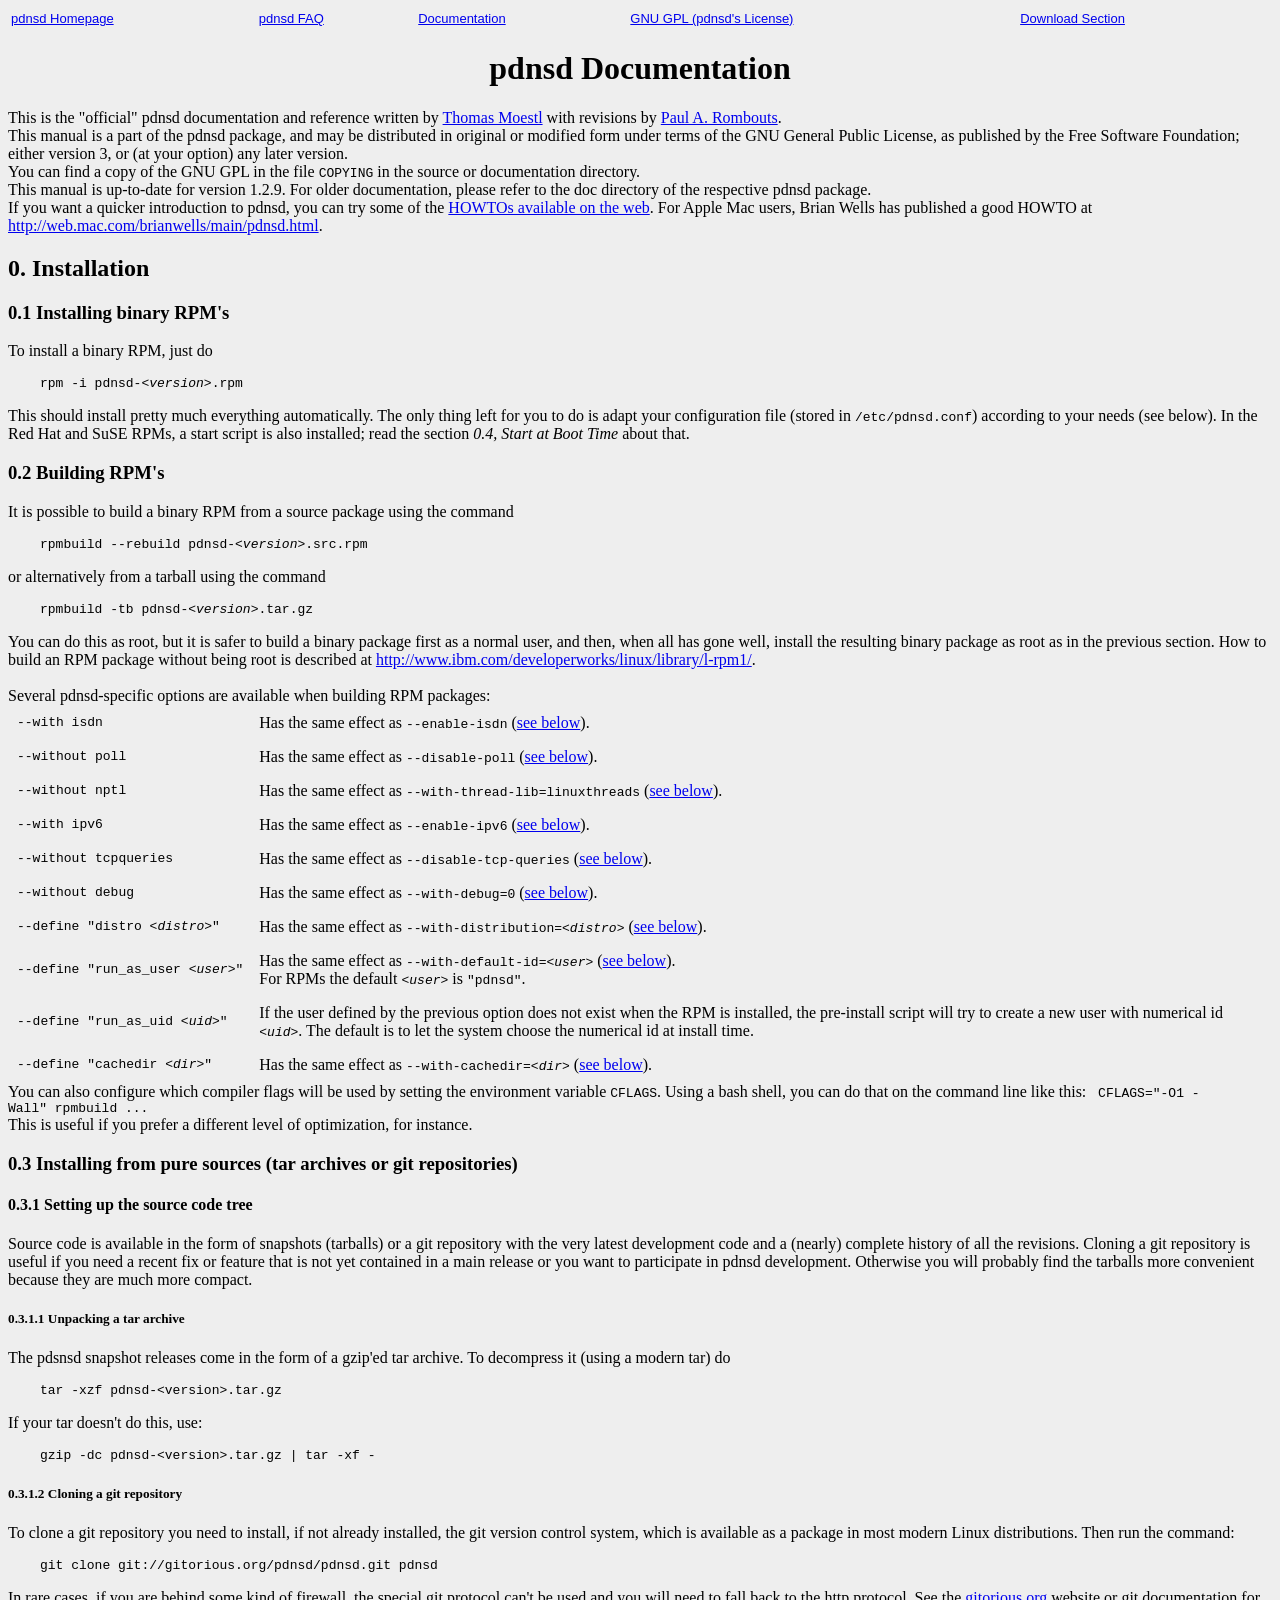
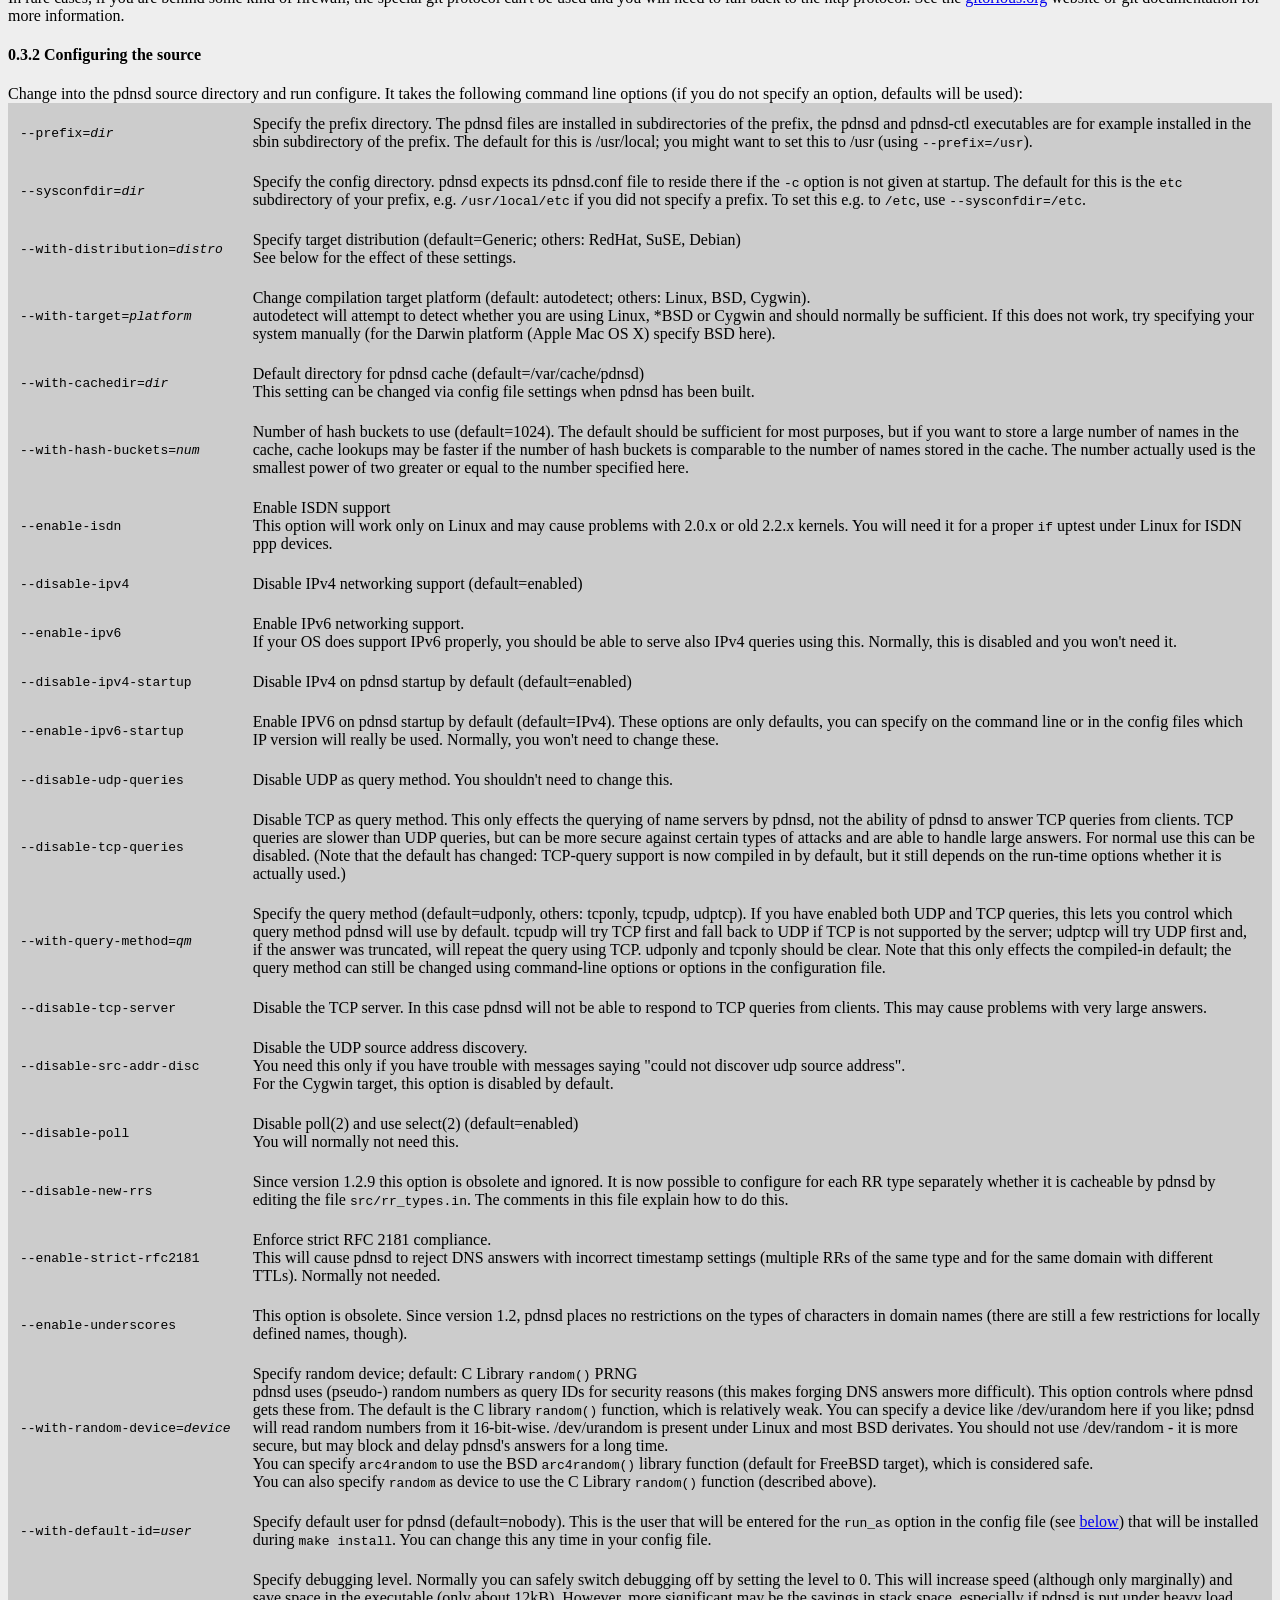
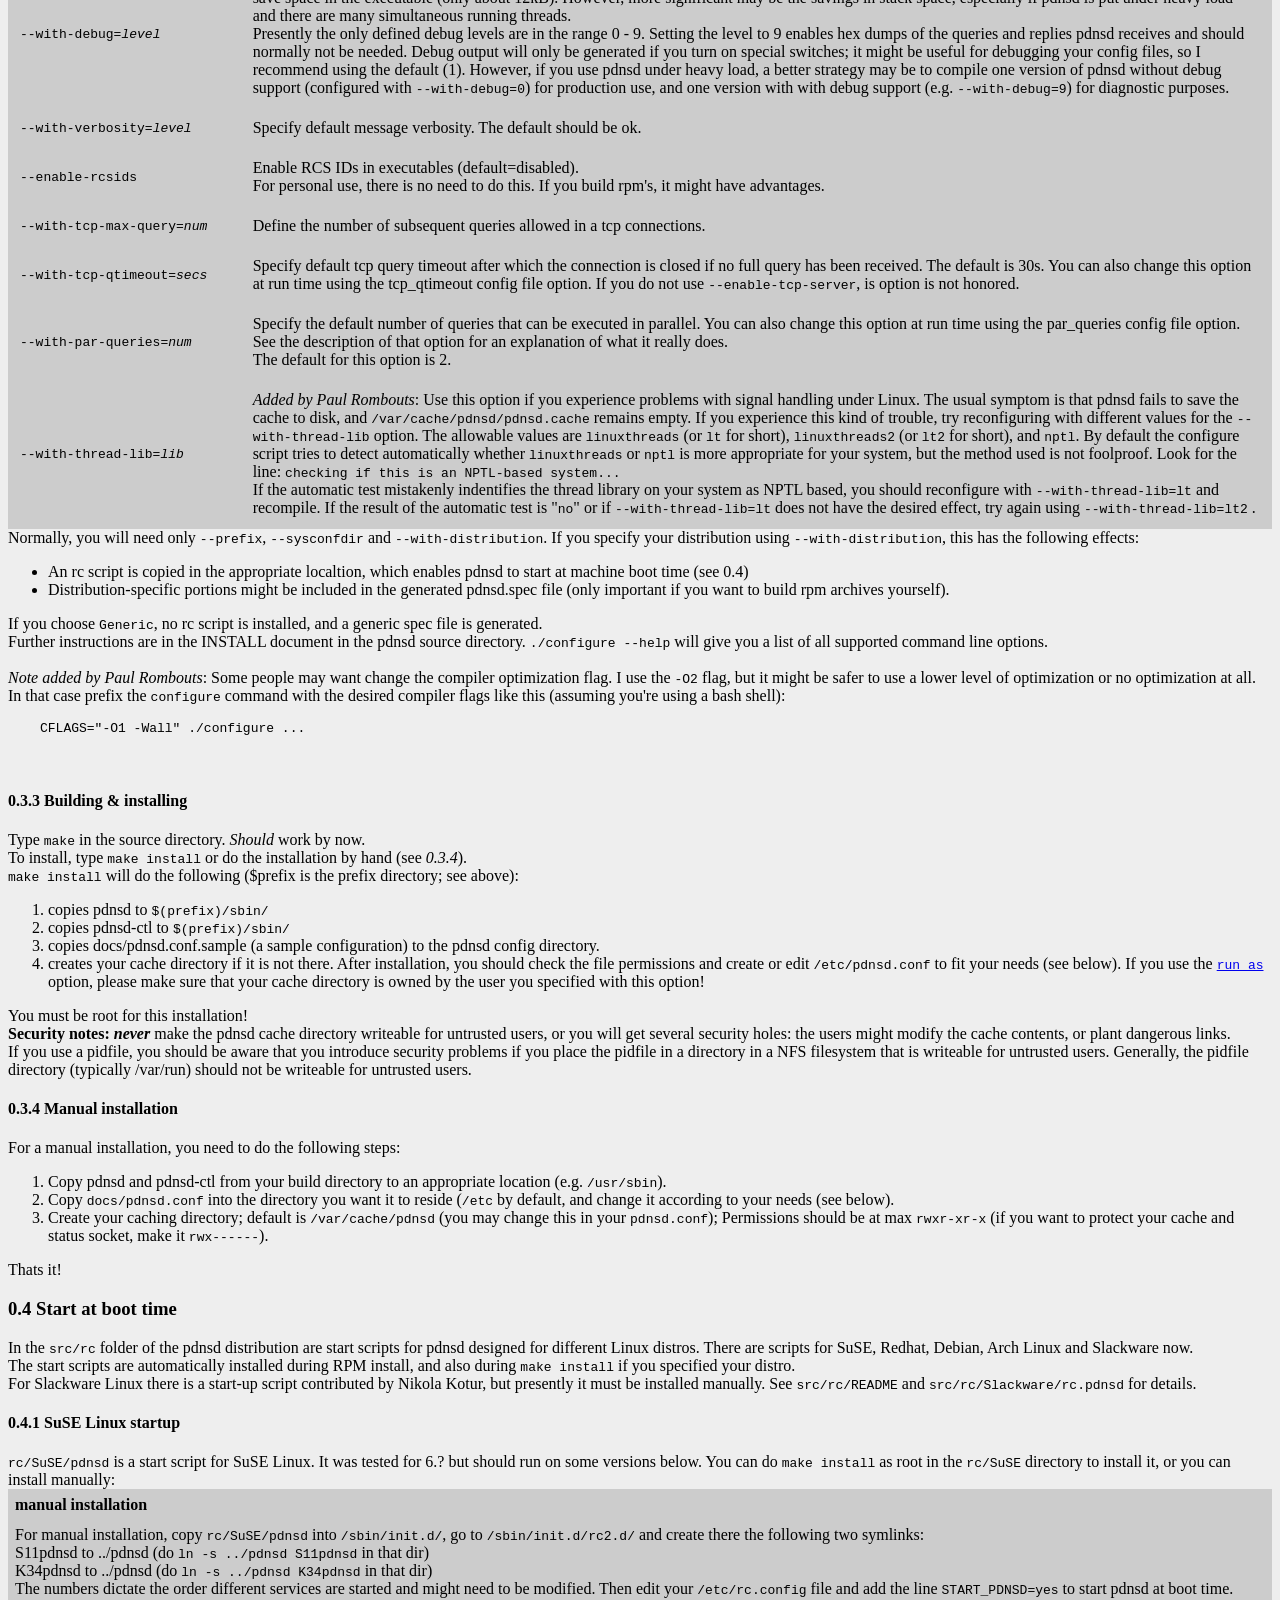
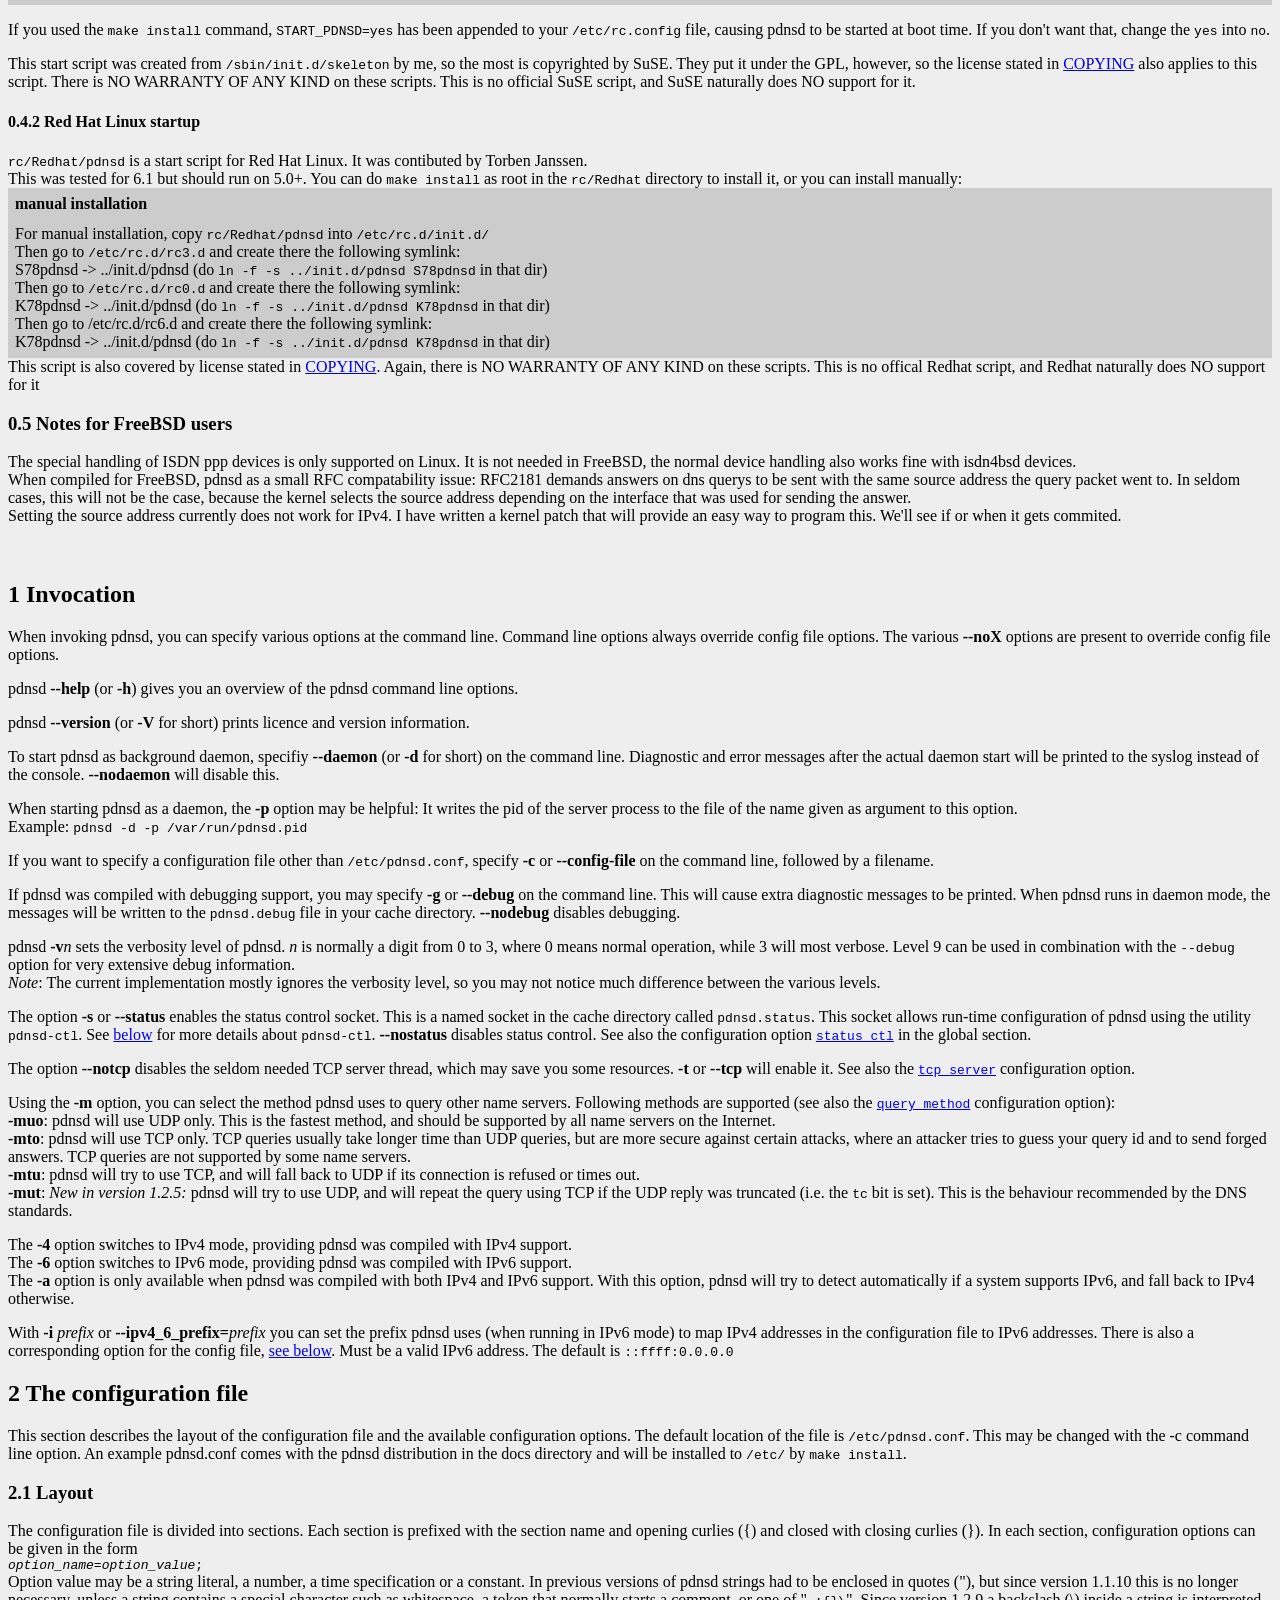
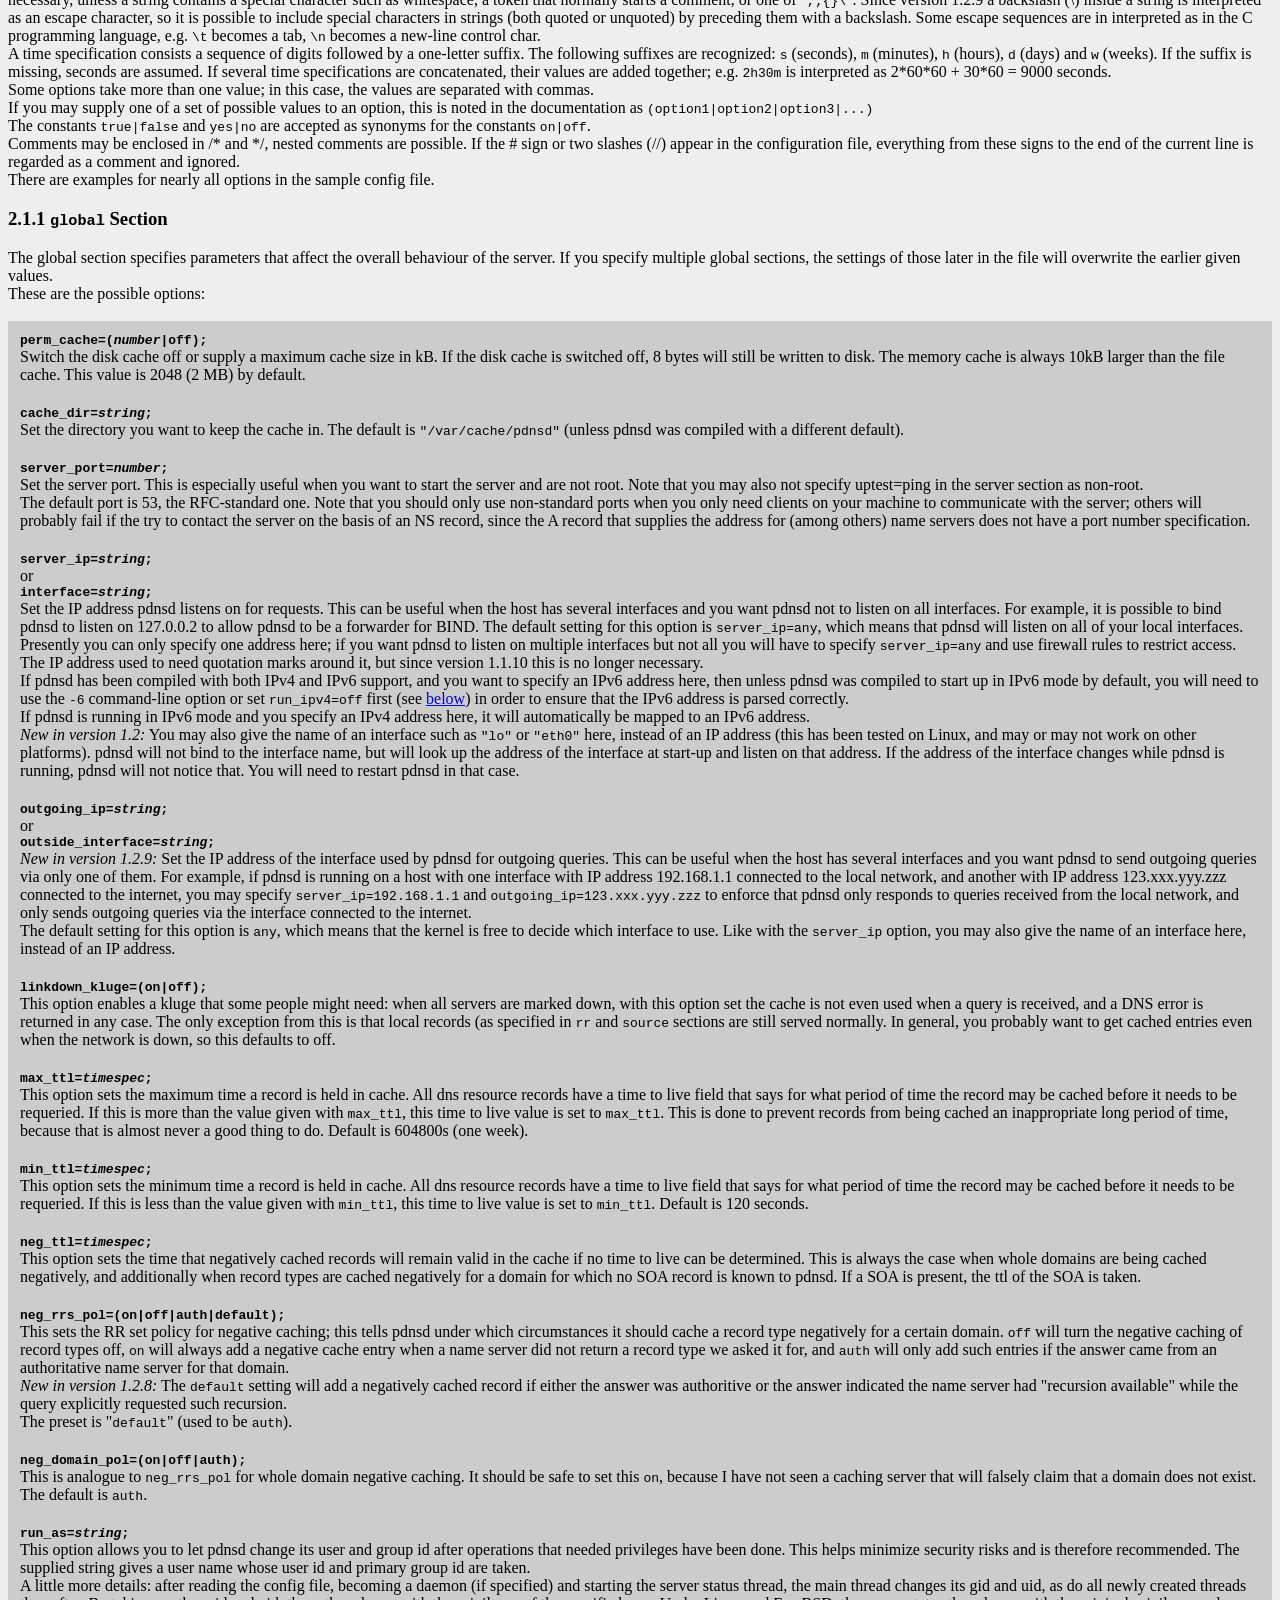
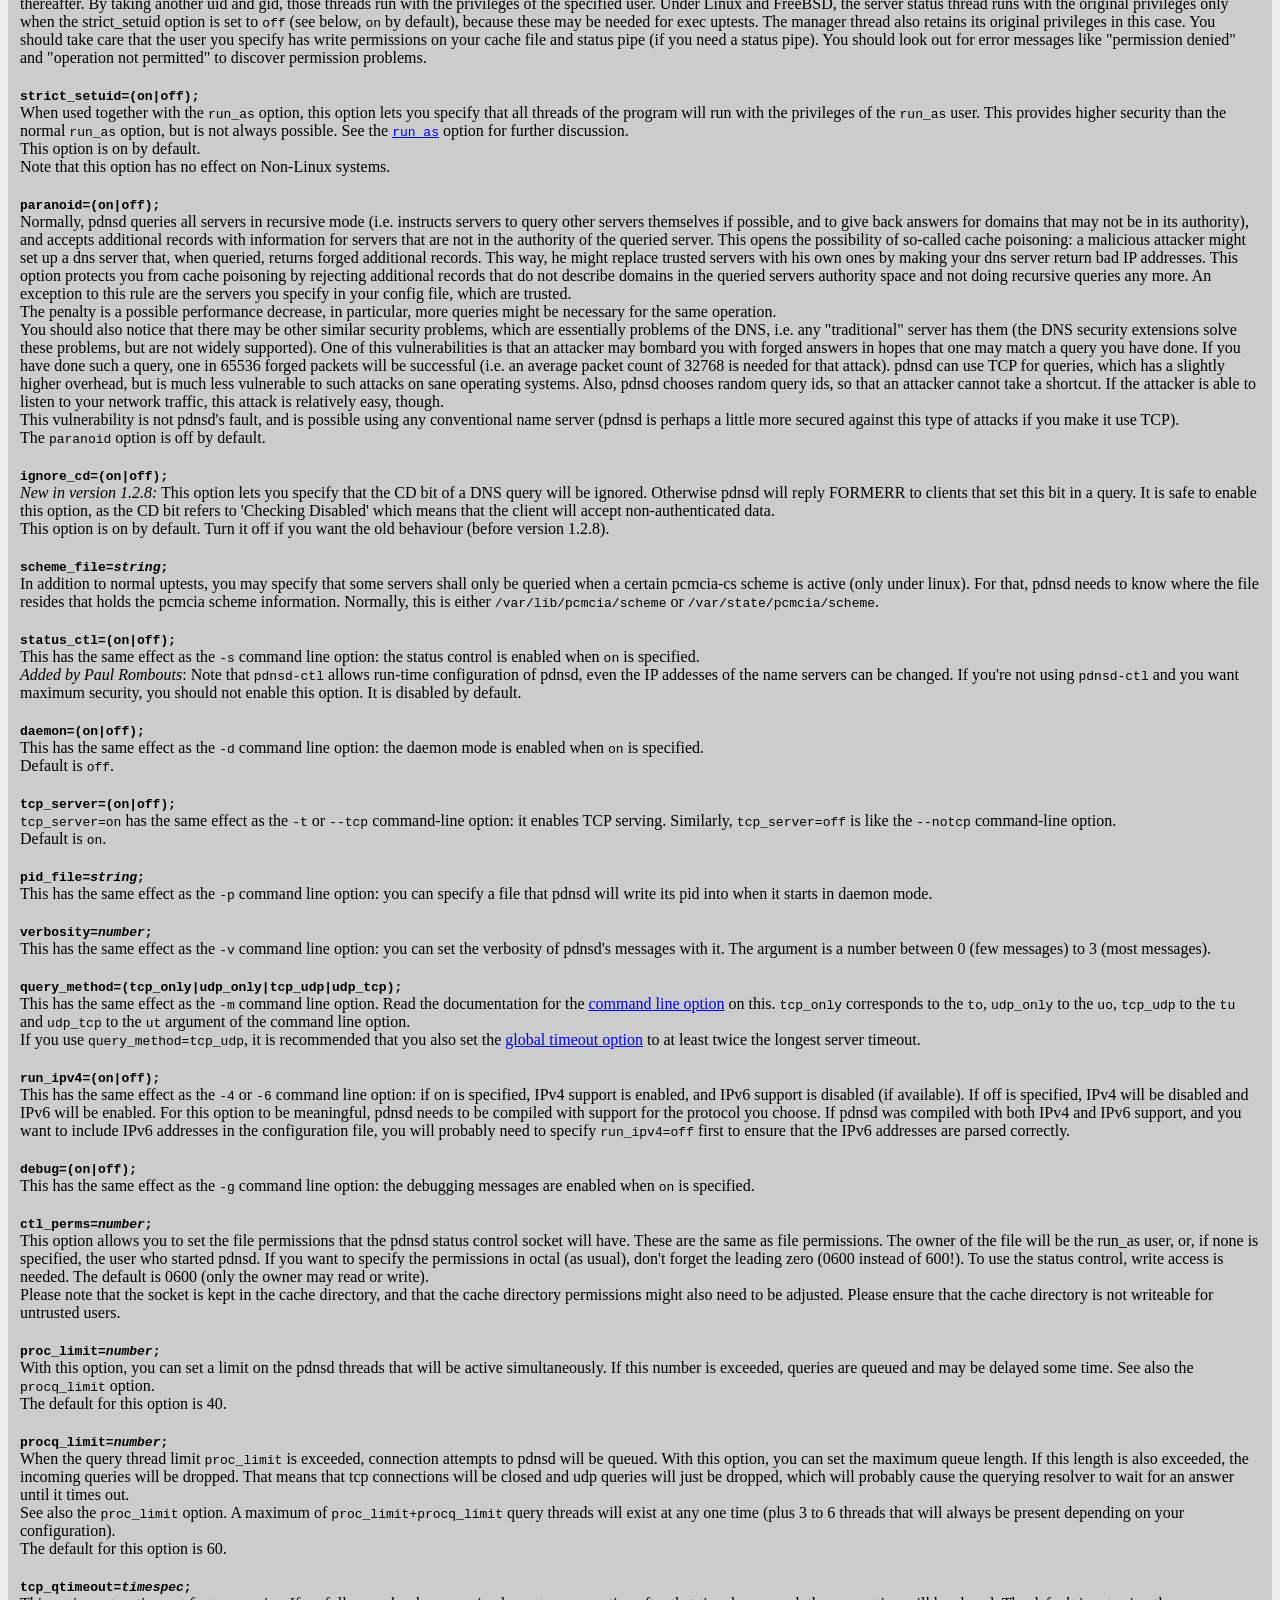
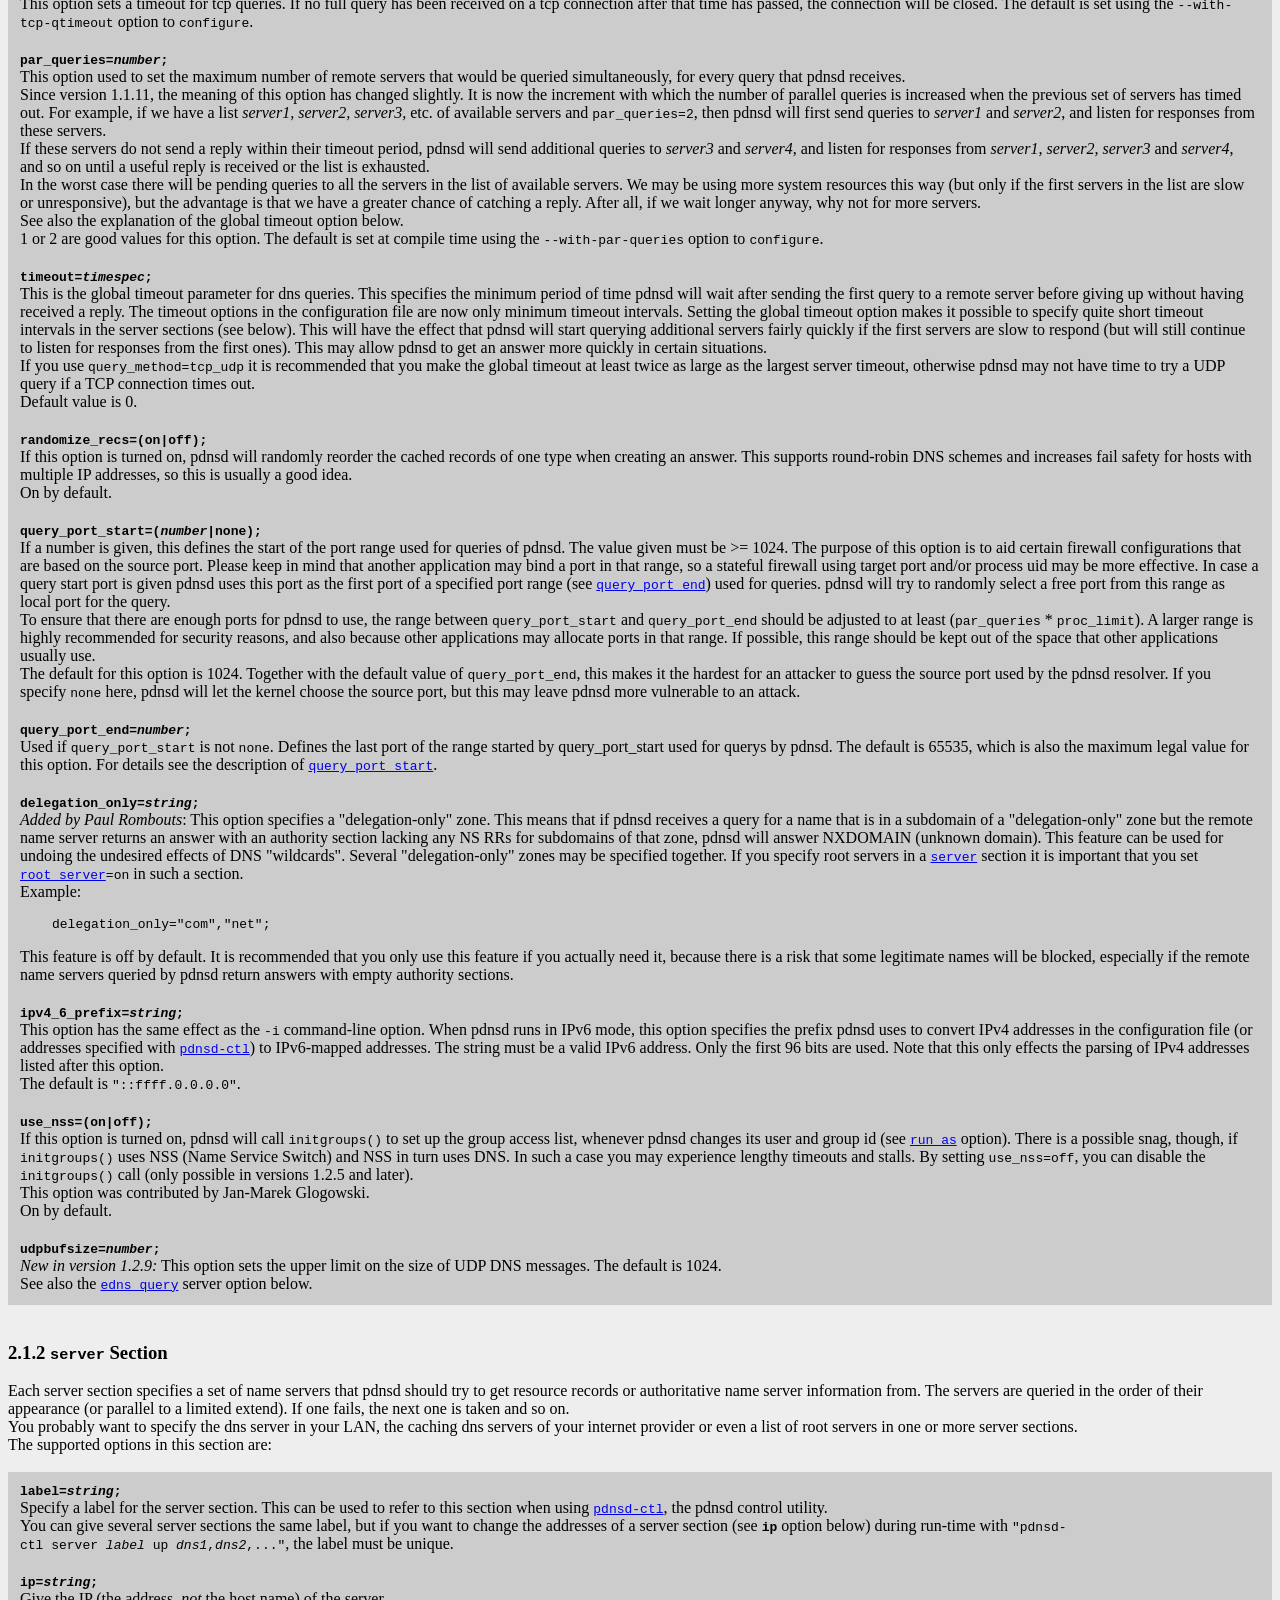
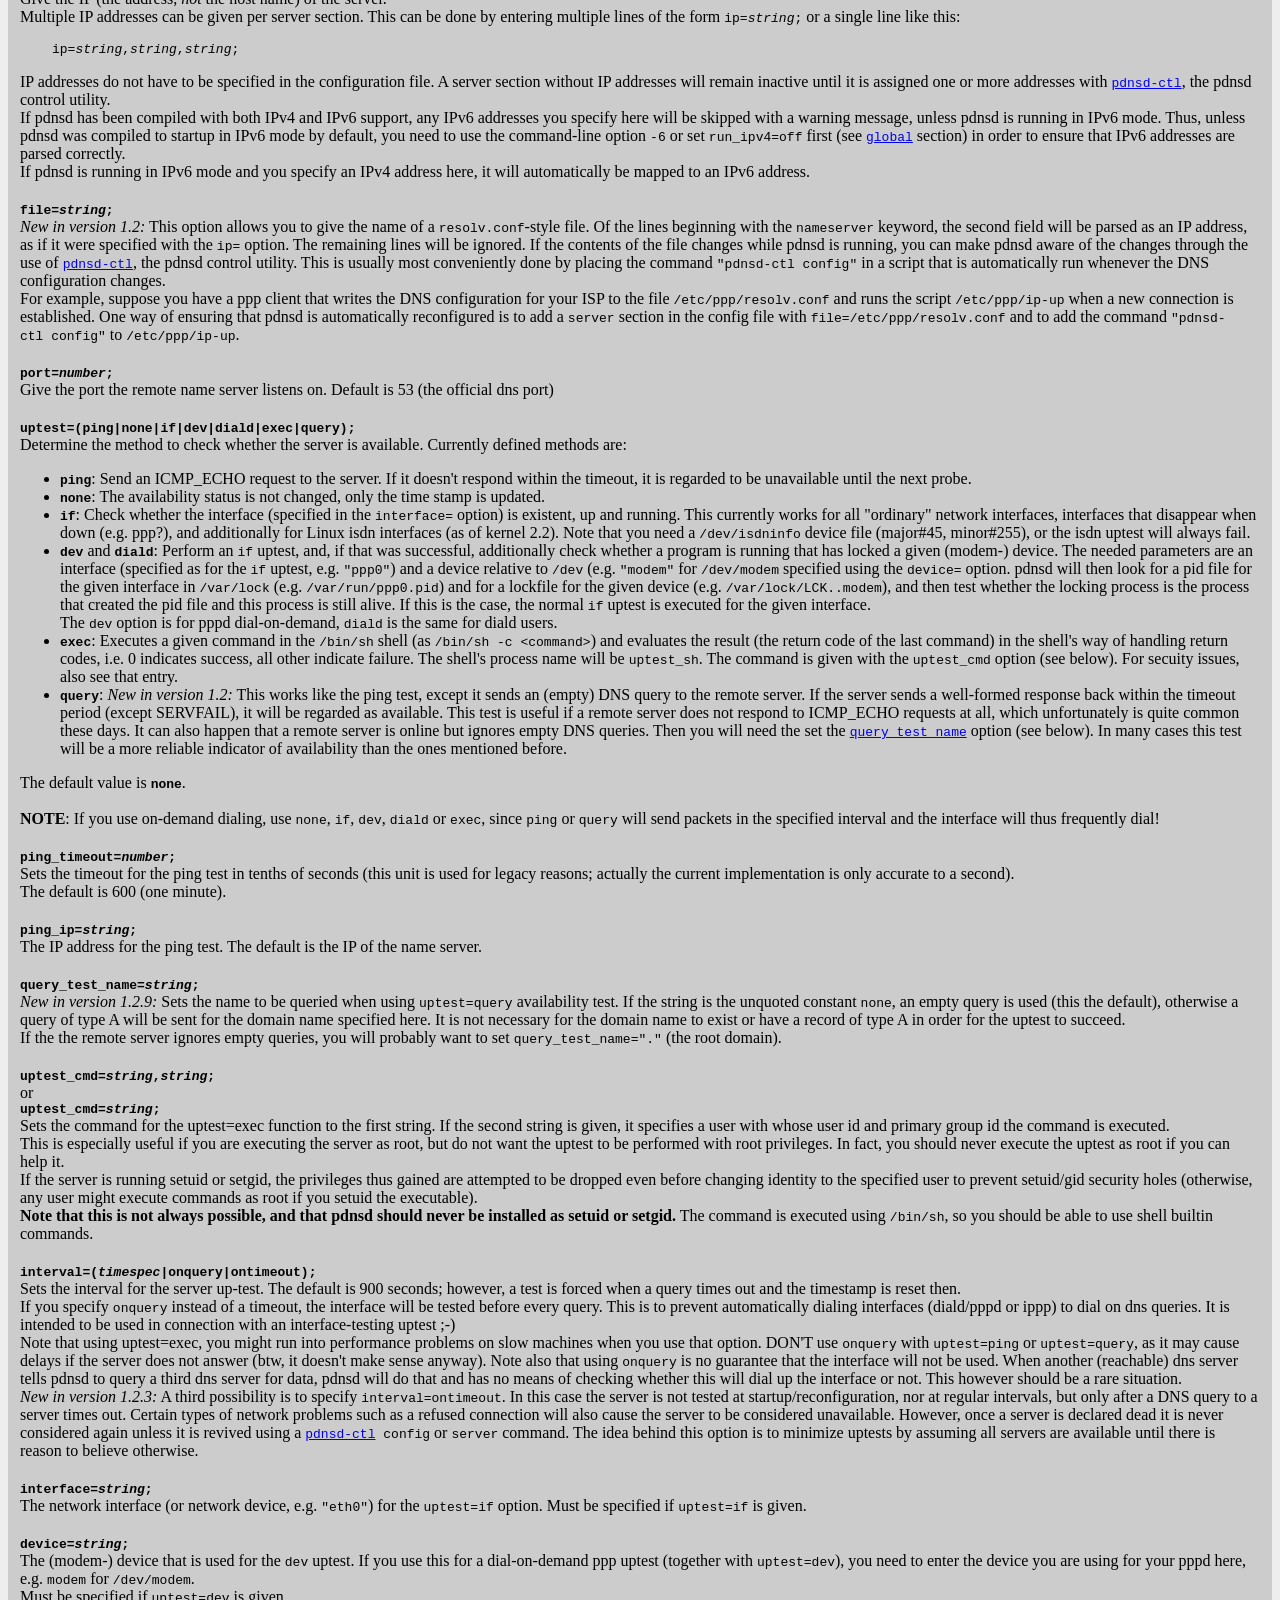
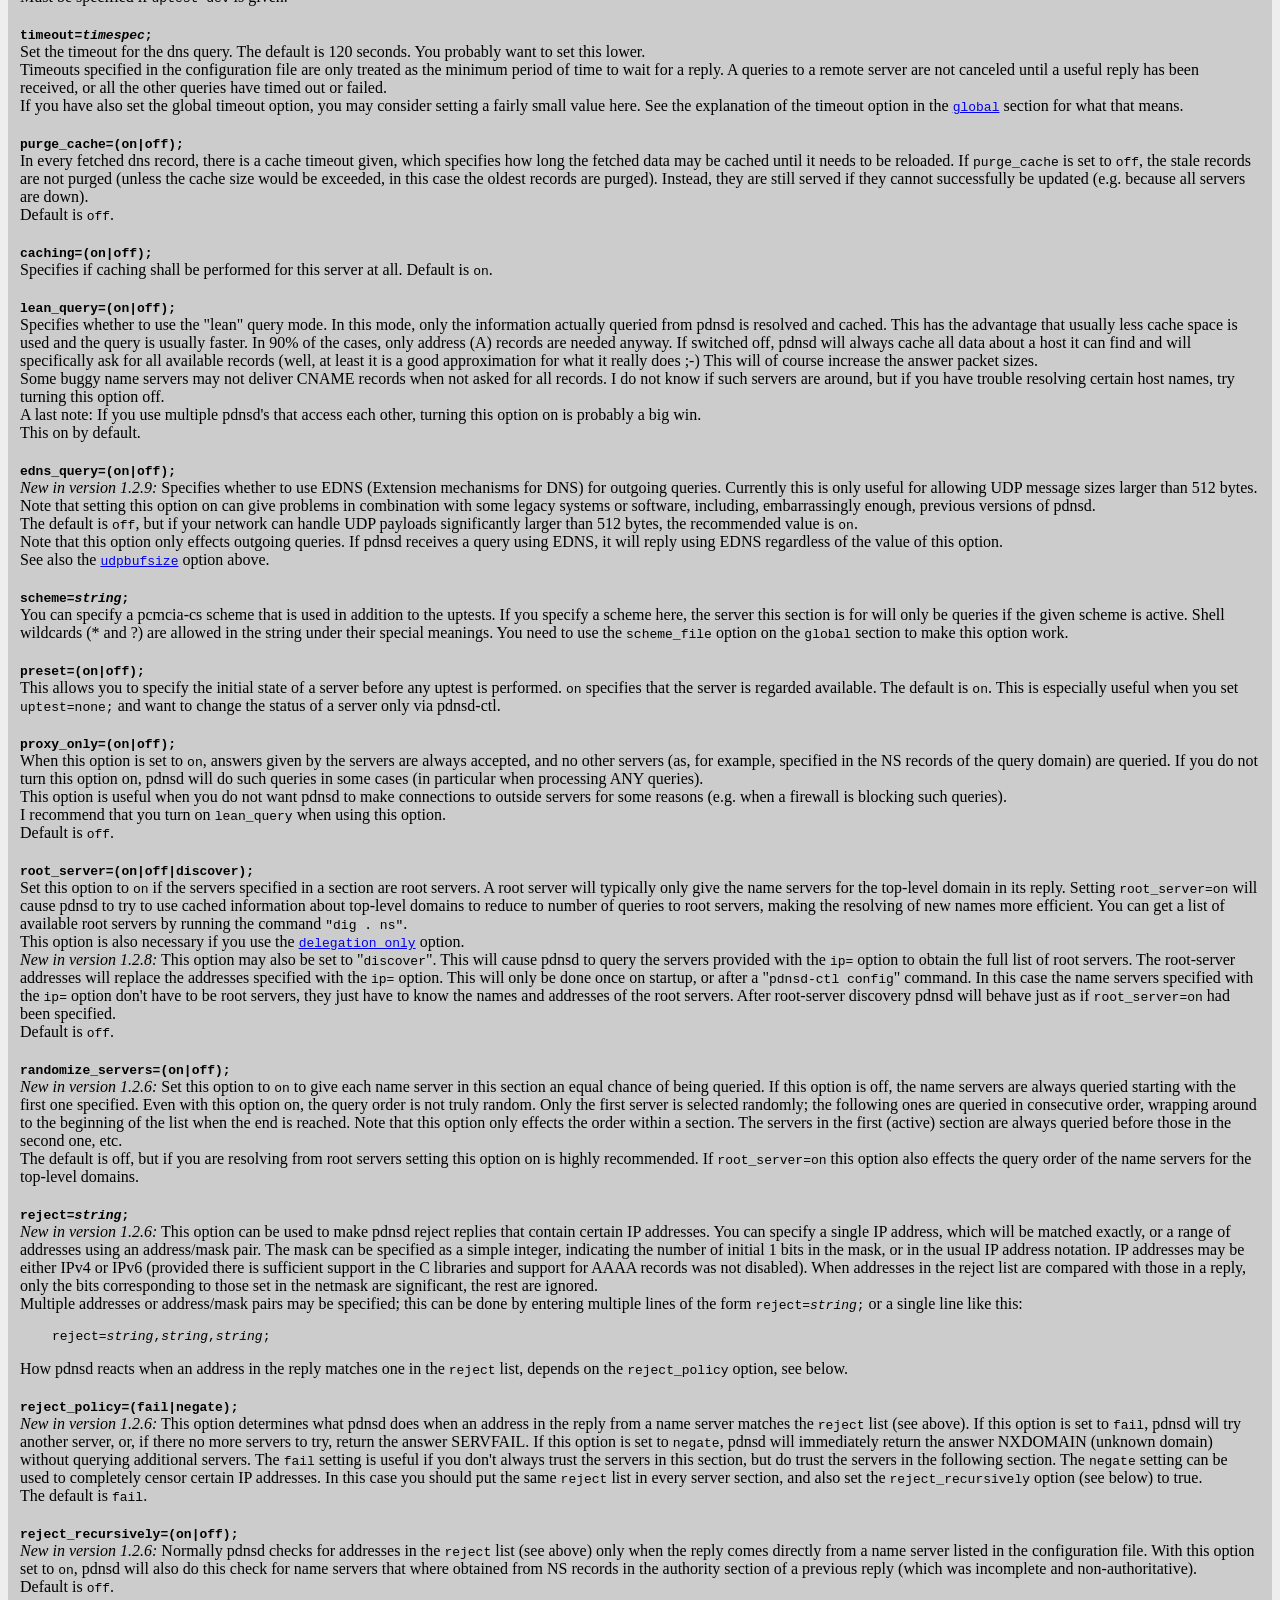
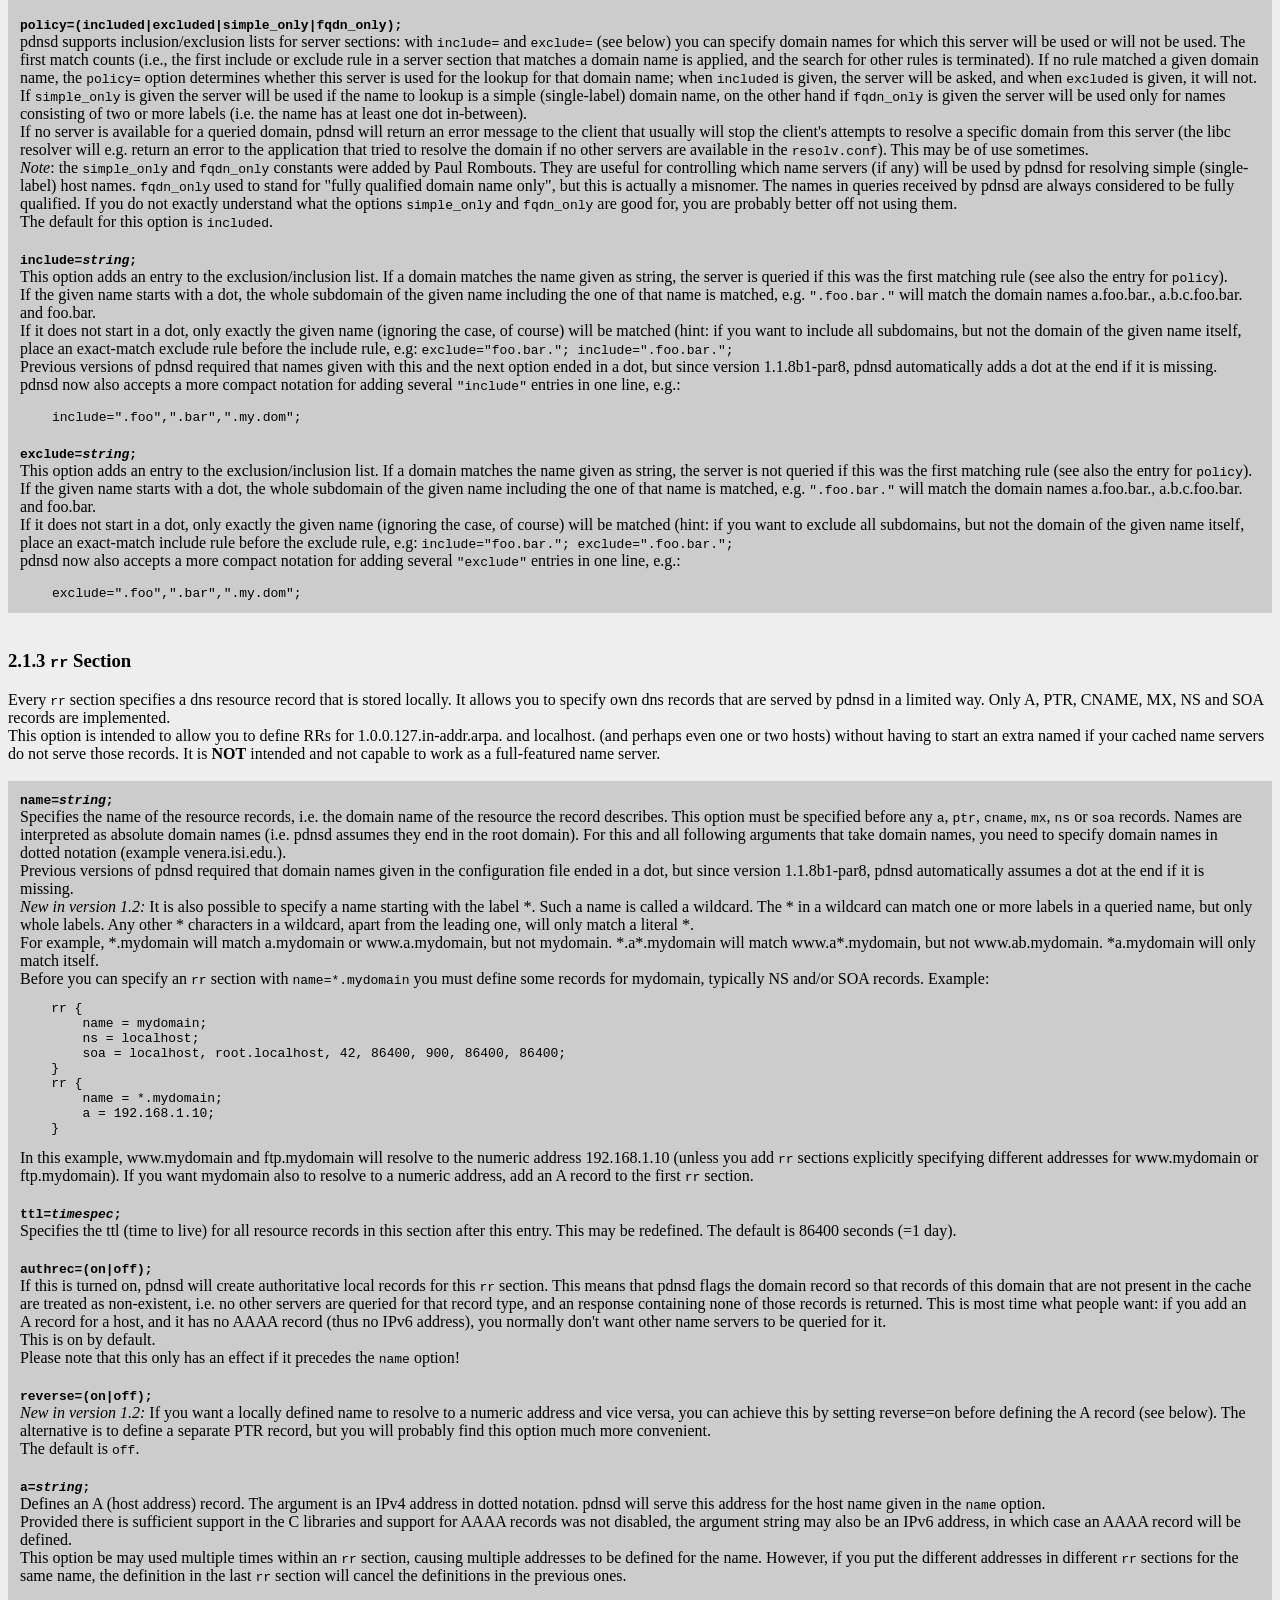
==== commit f7f94f22: "<commit_message>" ====
--- a/trunk/user/pdnsd/pdnsd/doc/html/doc.html
+++ b/trunk/user/pdnsd/pdnsd/doc/html/doc.html
@@ -482,18 +482,10 @@
       </tr>
       <tr>
 	<td class="nowrap">
-	  <code>--enable-tcp-subseq</code>
-	</td>
-	<td>
-	  Enable subsequent tcp queries. The DNS protocol standard
-	  requires that servers must be capable of answering multiple
-	  subsequent queries that are sent over the same tcp connection, and that
-	  the server may only close the connection by himself after a certain
-	  timeout. This feature is rarely used, but may make denial-of-service
-	  attacks easier, as it allows for an attacker to hold a connection open
-	  a long time (although the attacker's IP is most likely revealed then).
-	  For full standard compliance, you should use this option.
-	  If you do not use <code>--enable-tcp-server</code>, is option is not honored.
+	  <code>--with-tcp-max-query=<i>num</i></code>
+	</td>
+	<td>
+	  Define the number of subsequent queries allowed in a tcp connections.
 	</td>
       </tr>
       <tr>
@@ -1018,7 +1010,7 @@
 	  supported).
 	  One of this vulnerabilities is that an attacker may bombard you with forged answers in hopes that one may match a
 	  query
-	  you have done. If you have done such a query, one in 65536 forged packets will be succesful (i.e. an average packet
+	  you have done. If you have done such a query, one in 65536 forged packets will be successful (i.e. an average packet
 	  count of 32768 is needed for that attack). pdnsd can use TCP for queries,
 	  which has a slightly higher overhead, but is much less vulnerable to such attacks on sane operating systems. Also, pdnsd
 	  chooses random query ids, so that an attacker cannot take a shortcut. If the attacker is able to listen to your network
@@ -1386,7 +1378,7 @@
 	      you need a <code>/dev/isdninfo</code> device file (major#45, minor#255), or the
 	      isdn uptest will always fail.
 	    <li><b><code>dev</code></b> and <b><code>diald</code></b>: Perform an <code>if</code> uptest, and, if that
-	      was succesful, additionally check whether a program is running that
+	      was successful, additionally check whether a program is running that
 	      has locked a given (modem-) device. The needed parameters are an interface (specified as for the <code>if</code>
 	      uptest, e.g. <code>&quot;ppp0&quot;</code>) and a device relative to <code>/dev</code> (e.g.
 	      <code>&quot;modem&quot;</code> for <code>/dev/modem</code> specified using the <code>device=</code> option.
@@ -1537,7 +1529,7 @@
 	  specifies how long the fetched data may be cached until it needs to be
 	  reloaded. If <code>purge_cache</code> is set to <code>off</code>, the stale records are not purged
 	  (unless the cache size would be exceeded, in this case the oldest records are purged).
-	  Instead, they are still served if they cannot succesfully be
+	  Instead, they are still served if they cannot successfully be
 	  updated (e.g. because all servers are down).<br>
 	  Default is <code>off</code>.
 	</td>
@@ -1876,8 +1868,8 @@
 	<td>
 	  <b><code>ptr=<i>string</i>;</code></b><br>
 	  Defines a PTR (domain name pointer) record. The argument is a host name in
-	  dotted notation (see name). The ptr record is for resolving adresses into names. For example, if
-	  you want the adress 127.0.0.1 to resolve into localhost, and localhost into 127.0.0.1, you need something
+	  dotted notation (see name). The ptr record is for resolving addresses into names. For example, if
+	  you want the address 127.0.0.1 to resolve into localhost, and localhost into 127.0.0.1, you need something
 	  like the following sections:<br>
 	  <pre>
     rr {
@@ -1898,9 +1890,9 @@
 	  There is something special about the name in the second section:
 	  when a resolver wants to get a host name from an internet address,
 	  it composes an address that is built of the IP address in reverse byte order
-	  (<code>1.0.0.127</code> instead of <code>127.0.0.1</code>) where each byte of the adress written
+	  (<code>1.0.0.127</code> instead of <code>127.0.0.1</code>) where each byte of the address written
 	  as number constitutes a sub-domain under the domain <code>in-addr.arpa.</code> <br>
-	  So, if you want to compose an adress for reverse resolving, take your ip in dotted notation (e.g. <code>1.2.3.4</code>),
+	  So, if you want to compose an address for reverse resolving, take your ip in dotted notation (e.g. <code>1.2.3.4</code>),
 	  reverse the byte order (<code>4.3.2.1</code>) and append in-addr.arpa. (<code>4.3.2.1.in-addr.arpa.</code>)
 	  Then, define an <code>rr</code> section giving this address as <code>name</code> and the domain name corresponding to
 	  that ip in the <code>ptr</code> option.
@@ -1992,7 +1984,7 @@
     cached negatively locally. Queries for negatively cached records are always answered
     immediatley with an error or an empty answer without querying other hosts as long
     as the record is valid. The records defined with <code>neg</code> sections remain
-    valid until they are explicitely invalidated or deleted by the user using
+    valid until they are explicitly invalidated or deleted by the user using
     <a href="#pdnsdctl"><code>pdnsd-ctl</code></a>.<br>
     This is useful if a certain application asks periodically for nonexisting hosts or
     RR types and you do not want a query to go out every time the cached record has
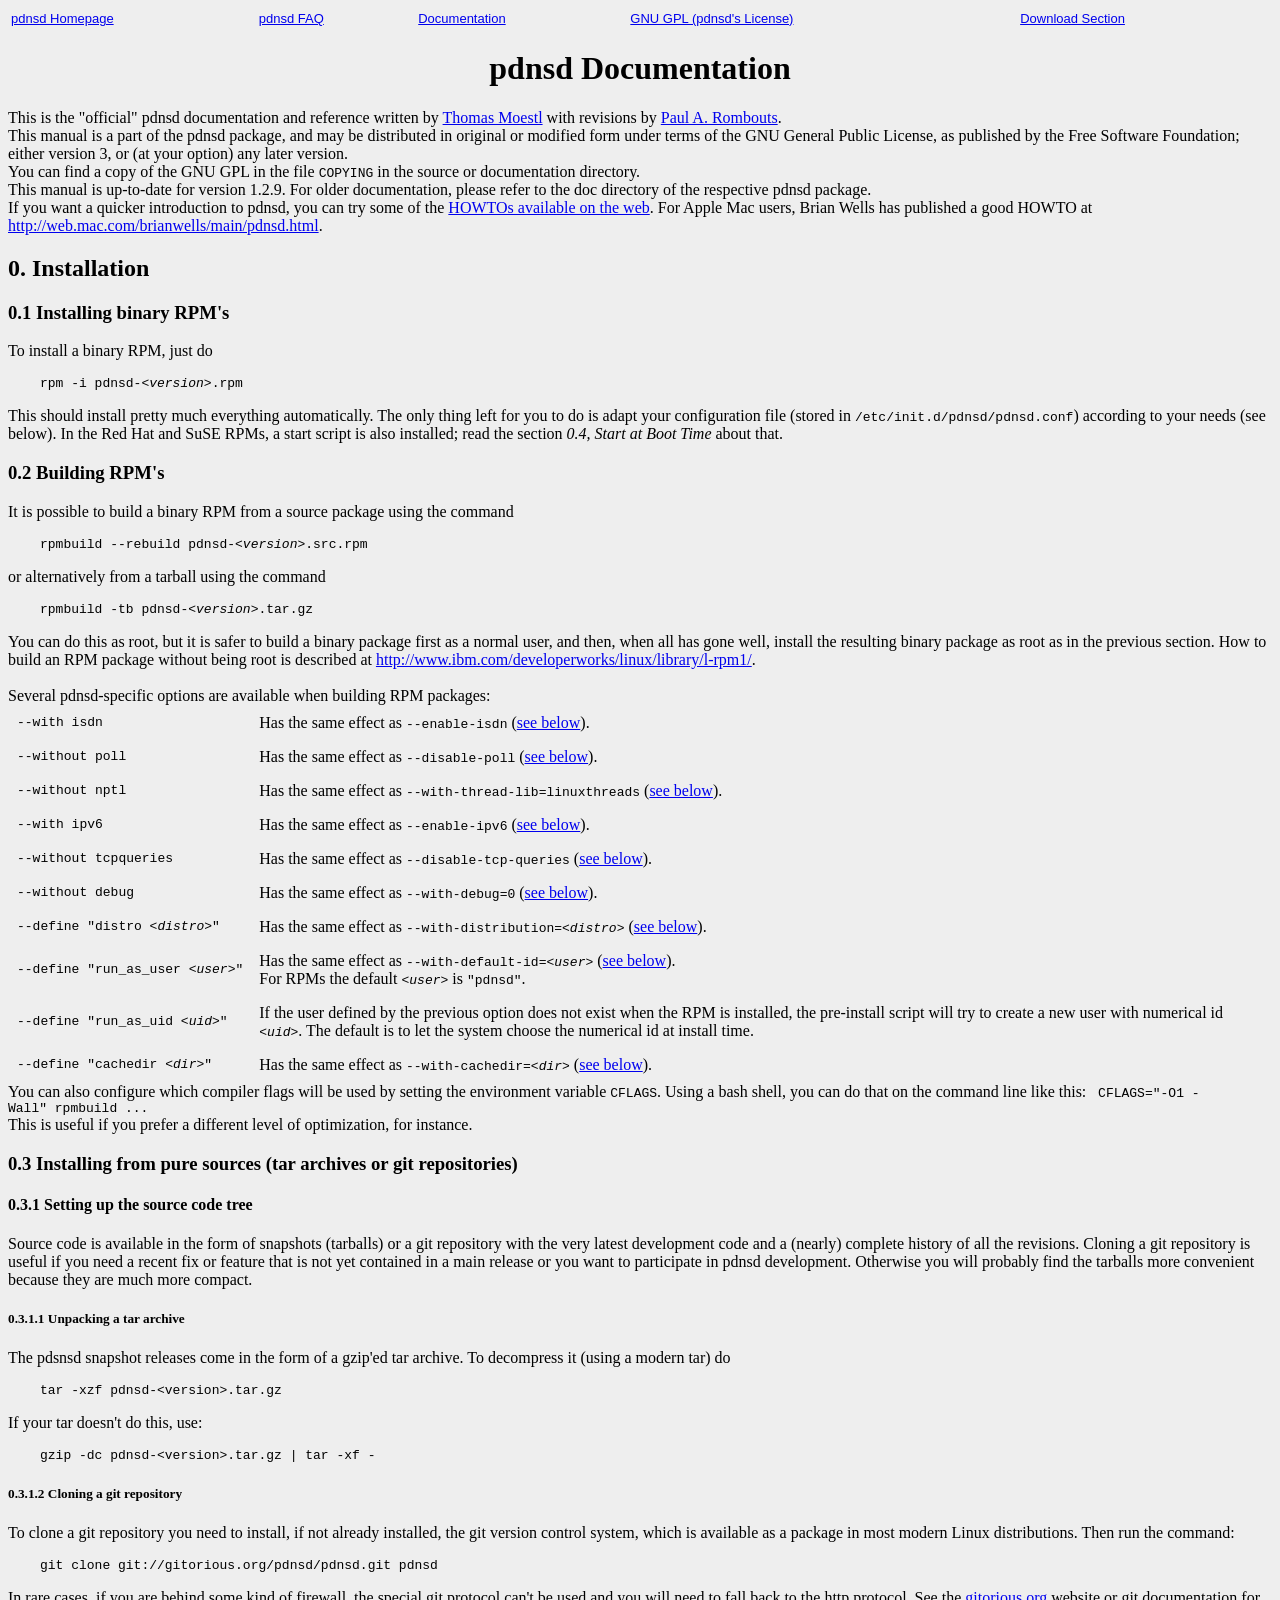
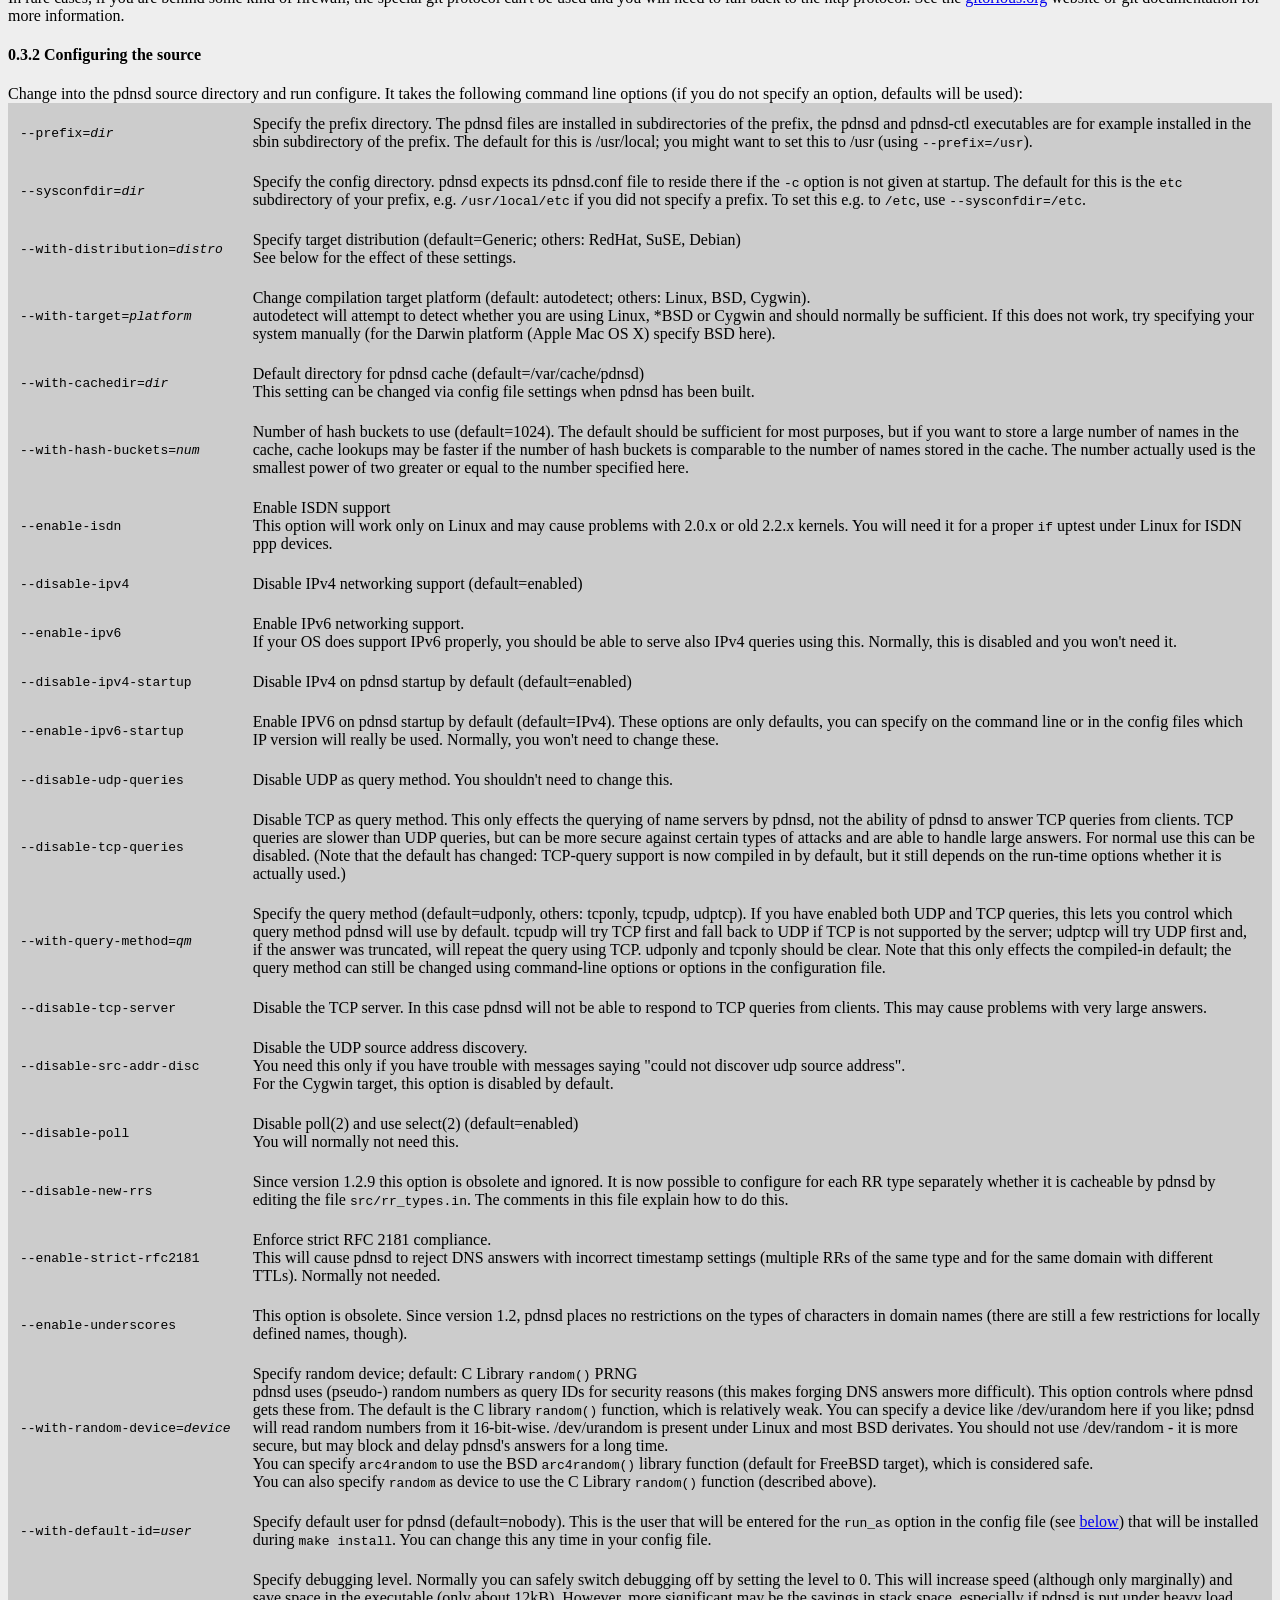
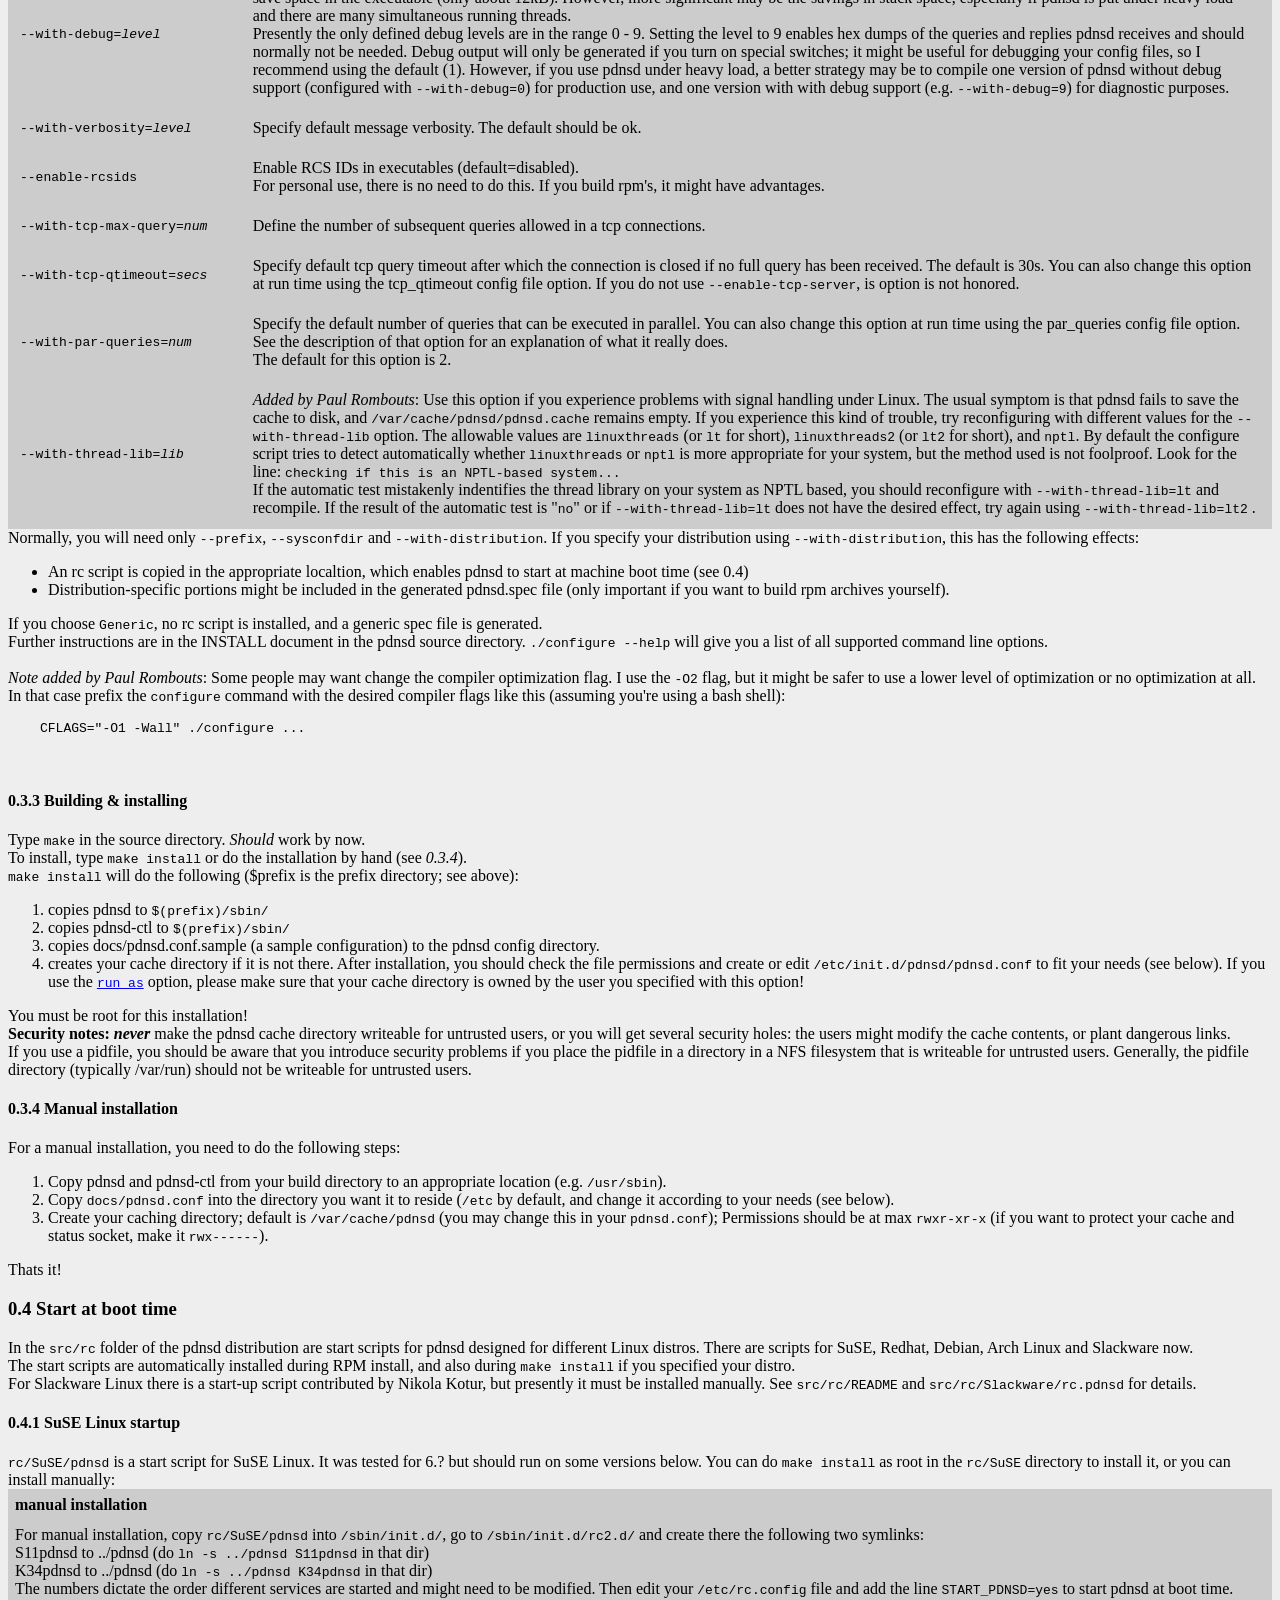
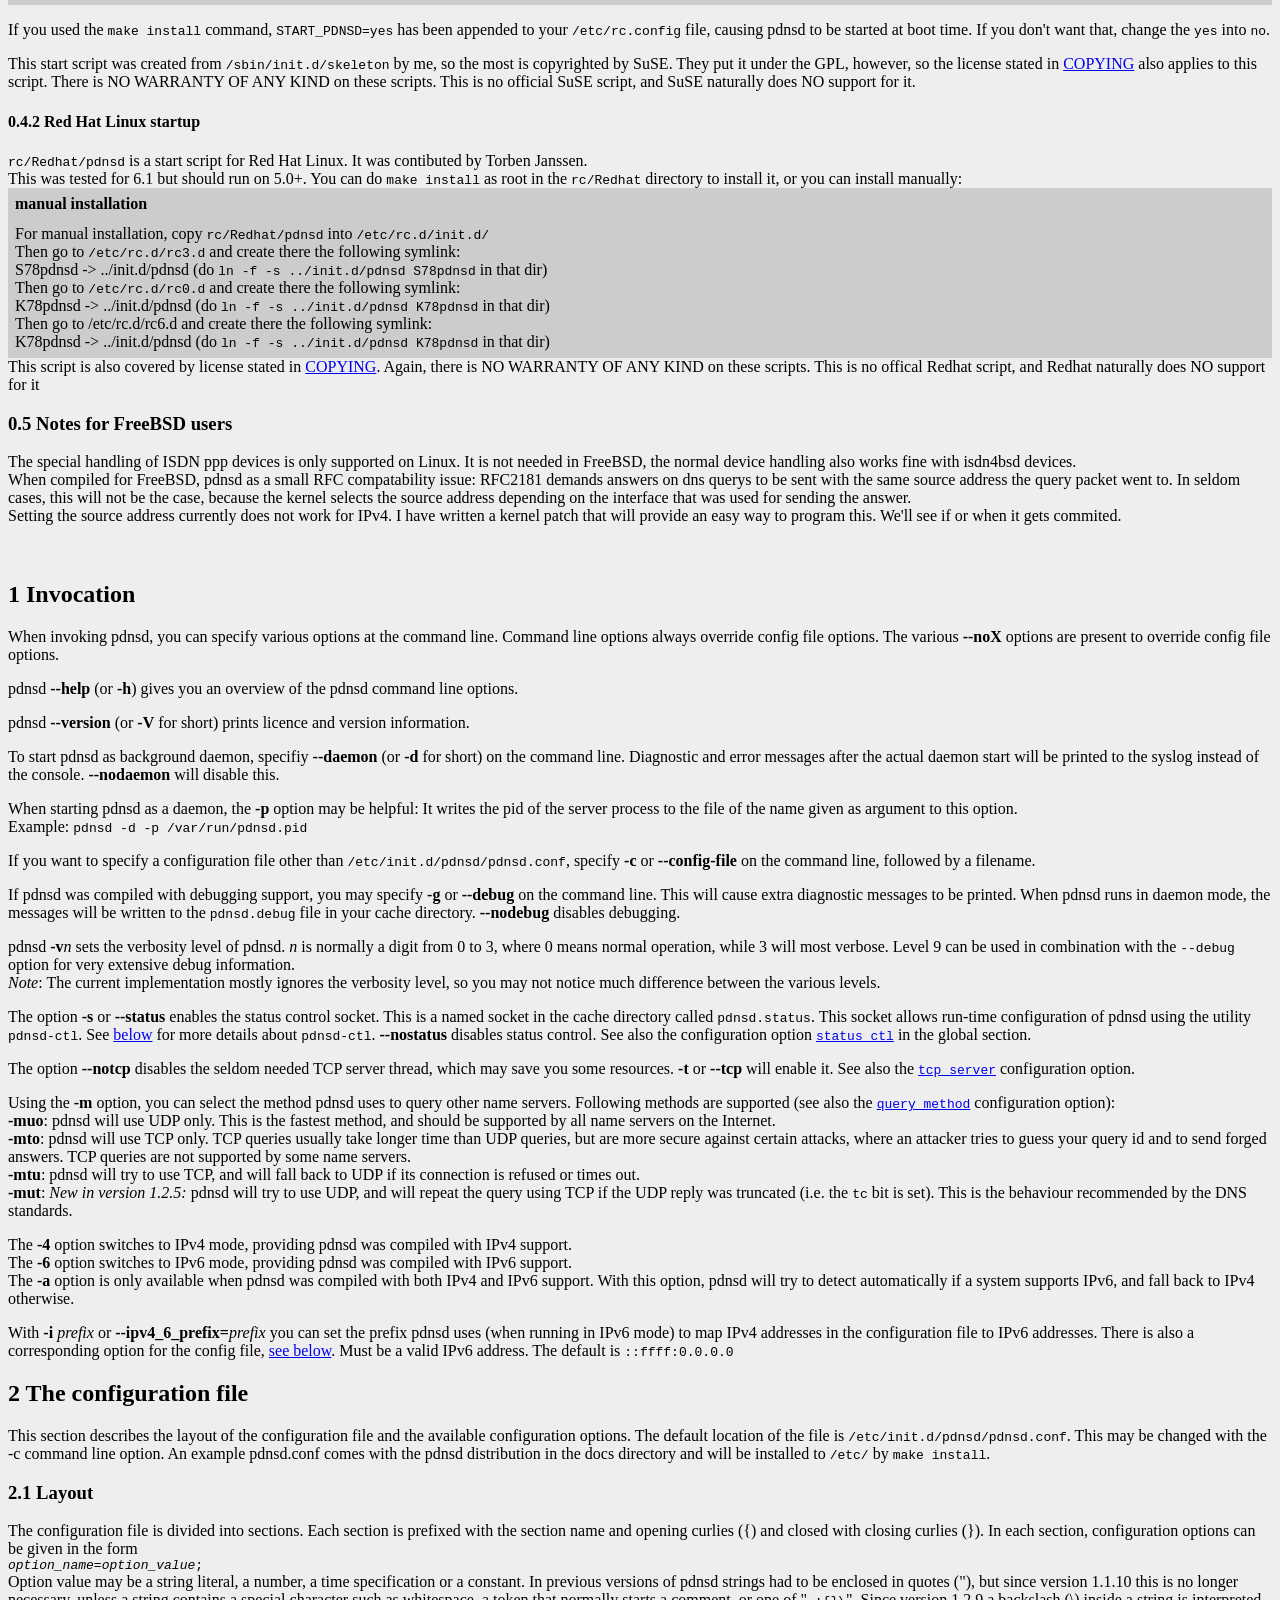
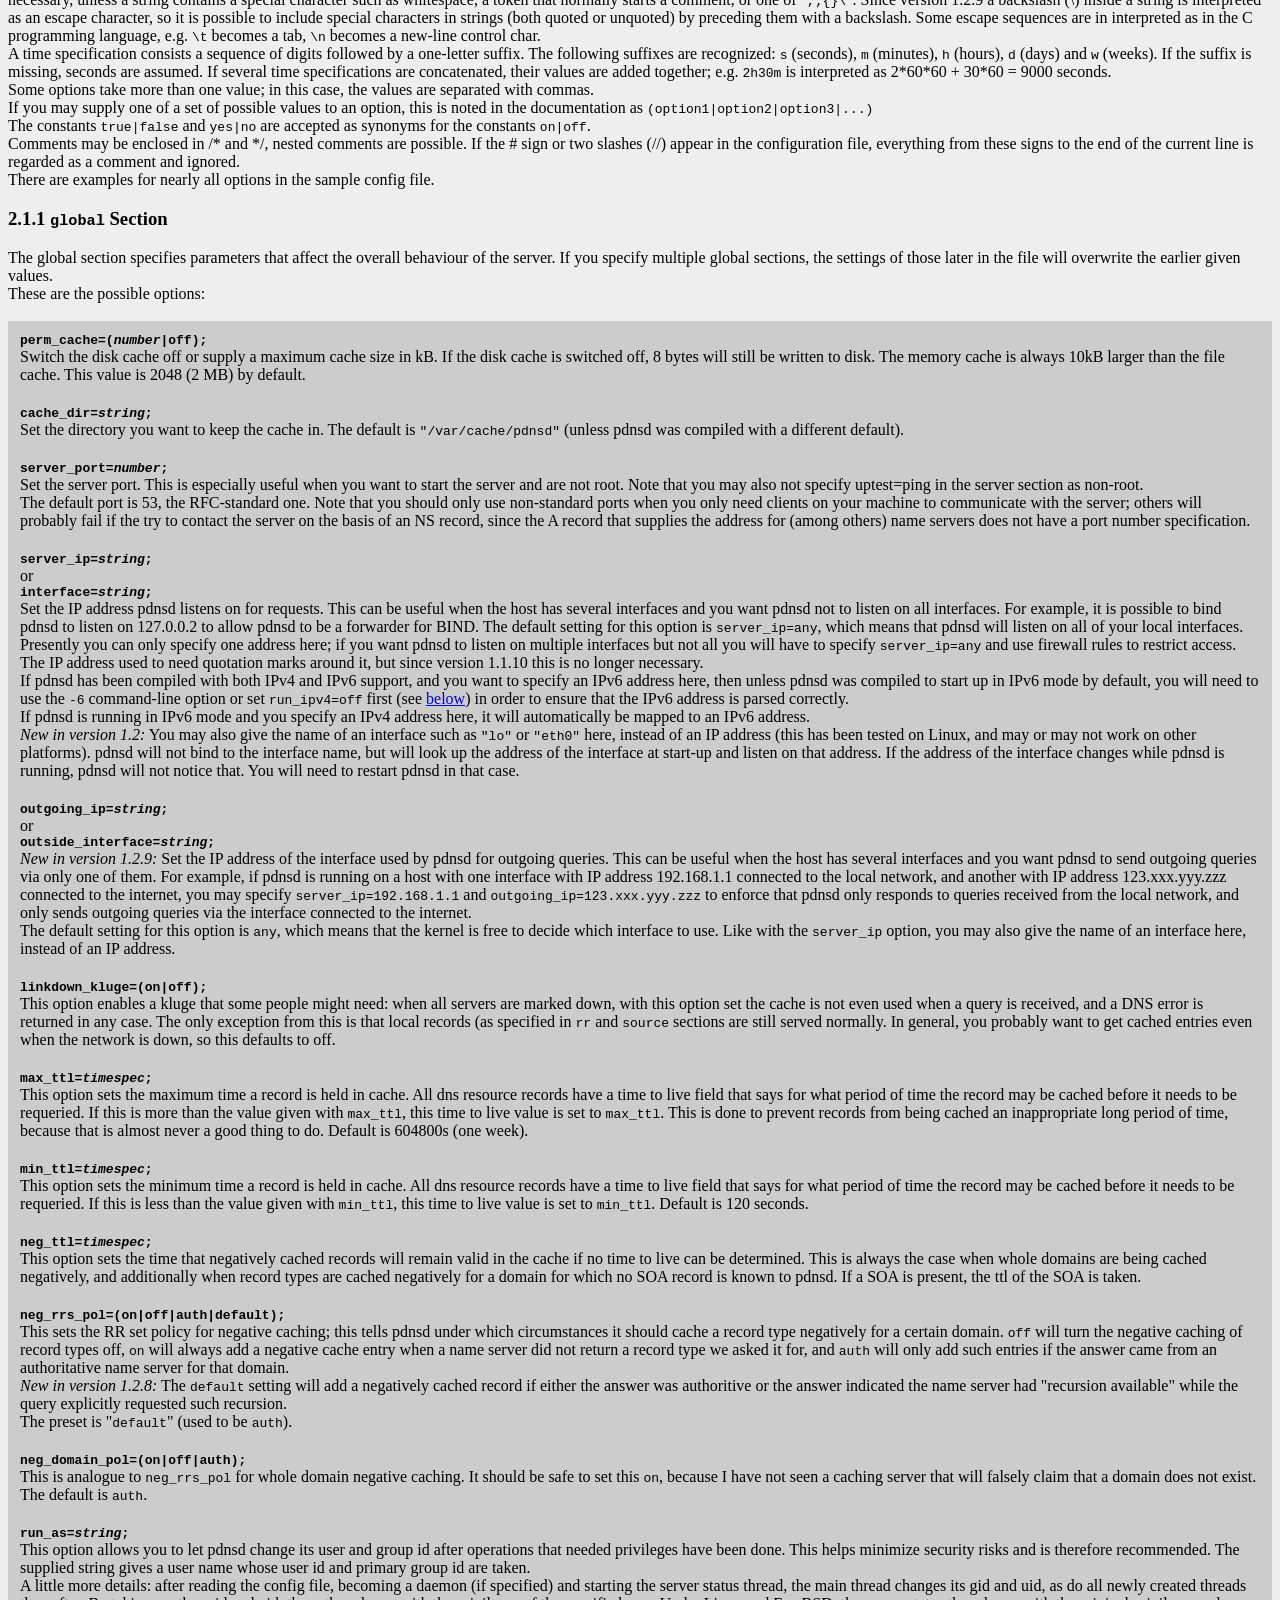
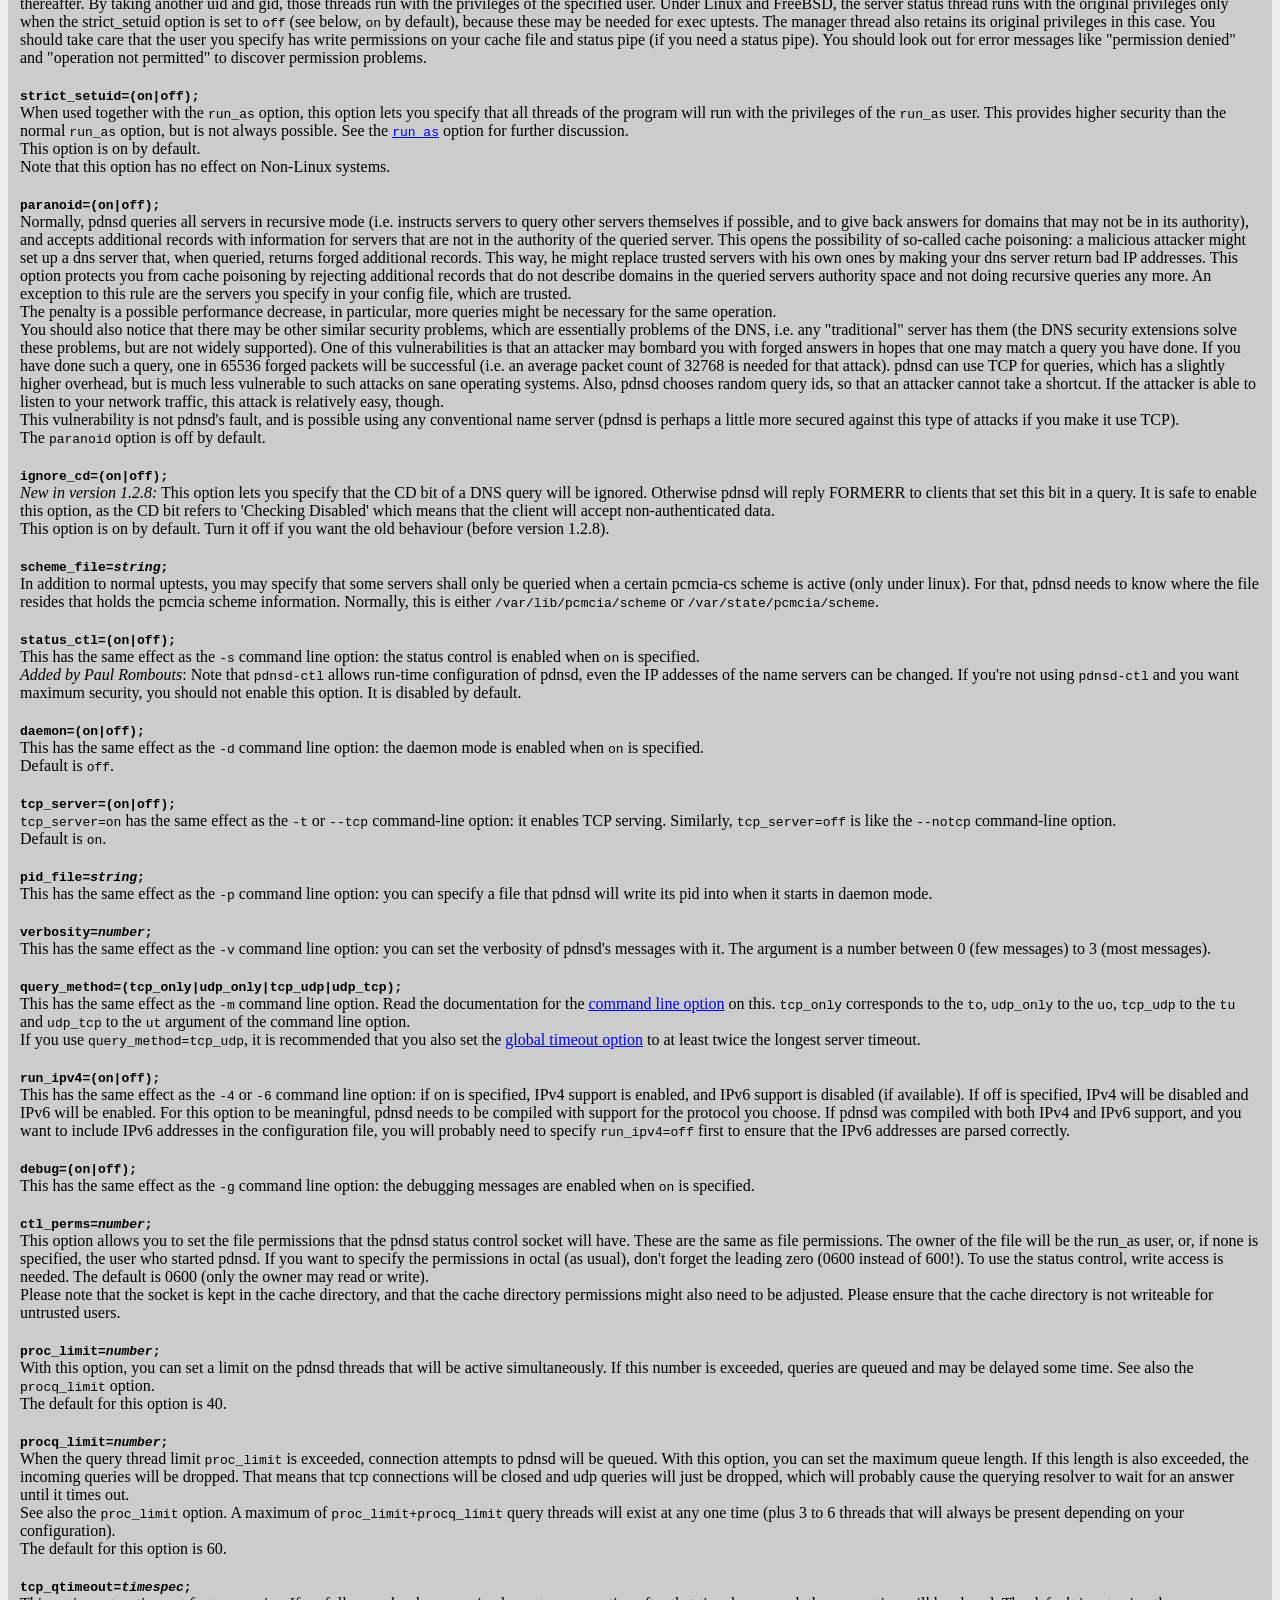
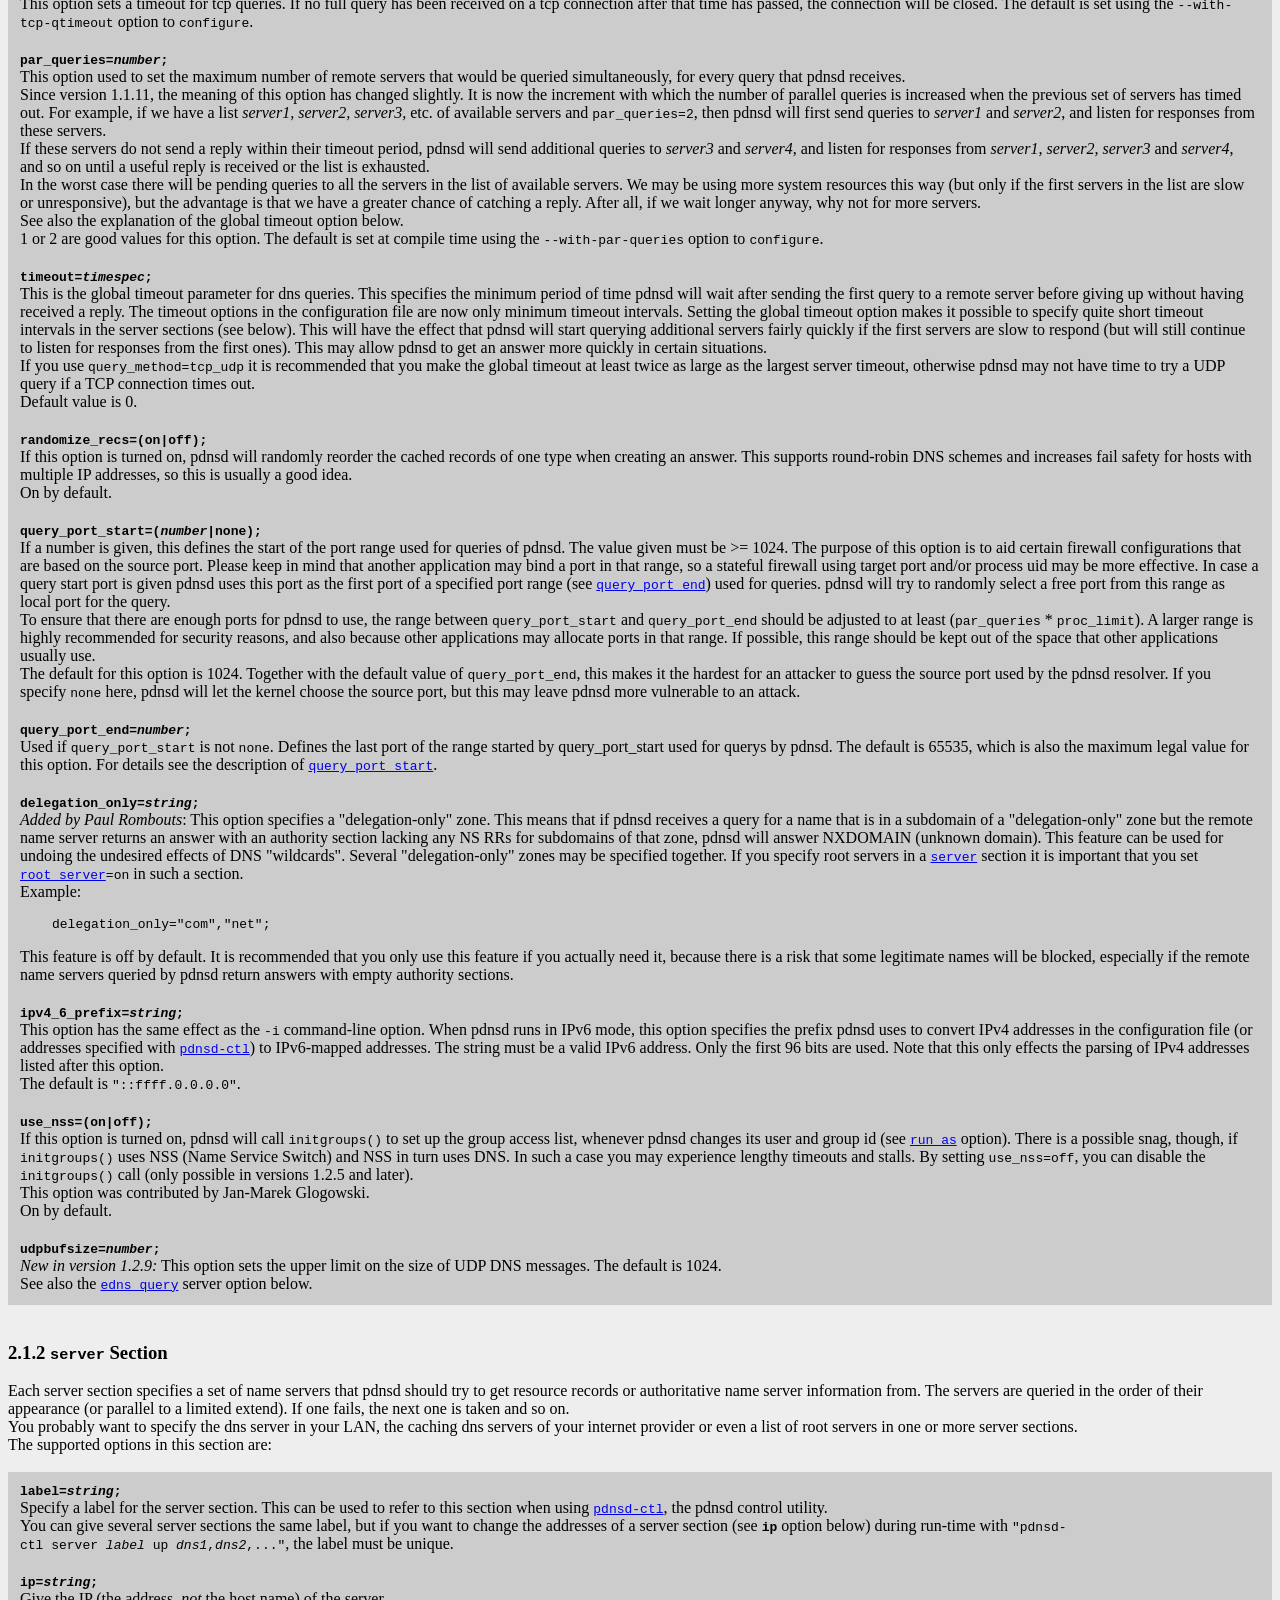
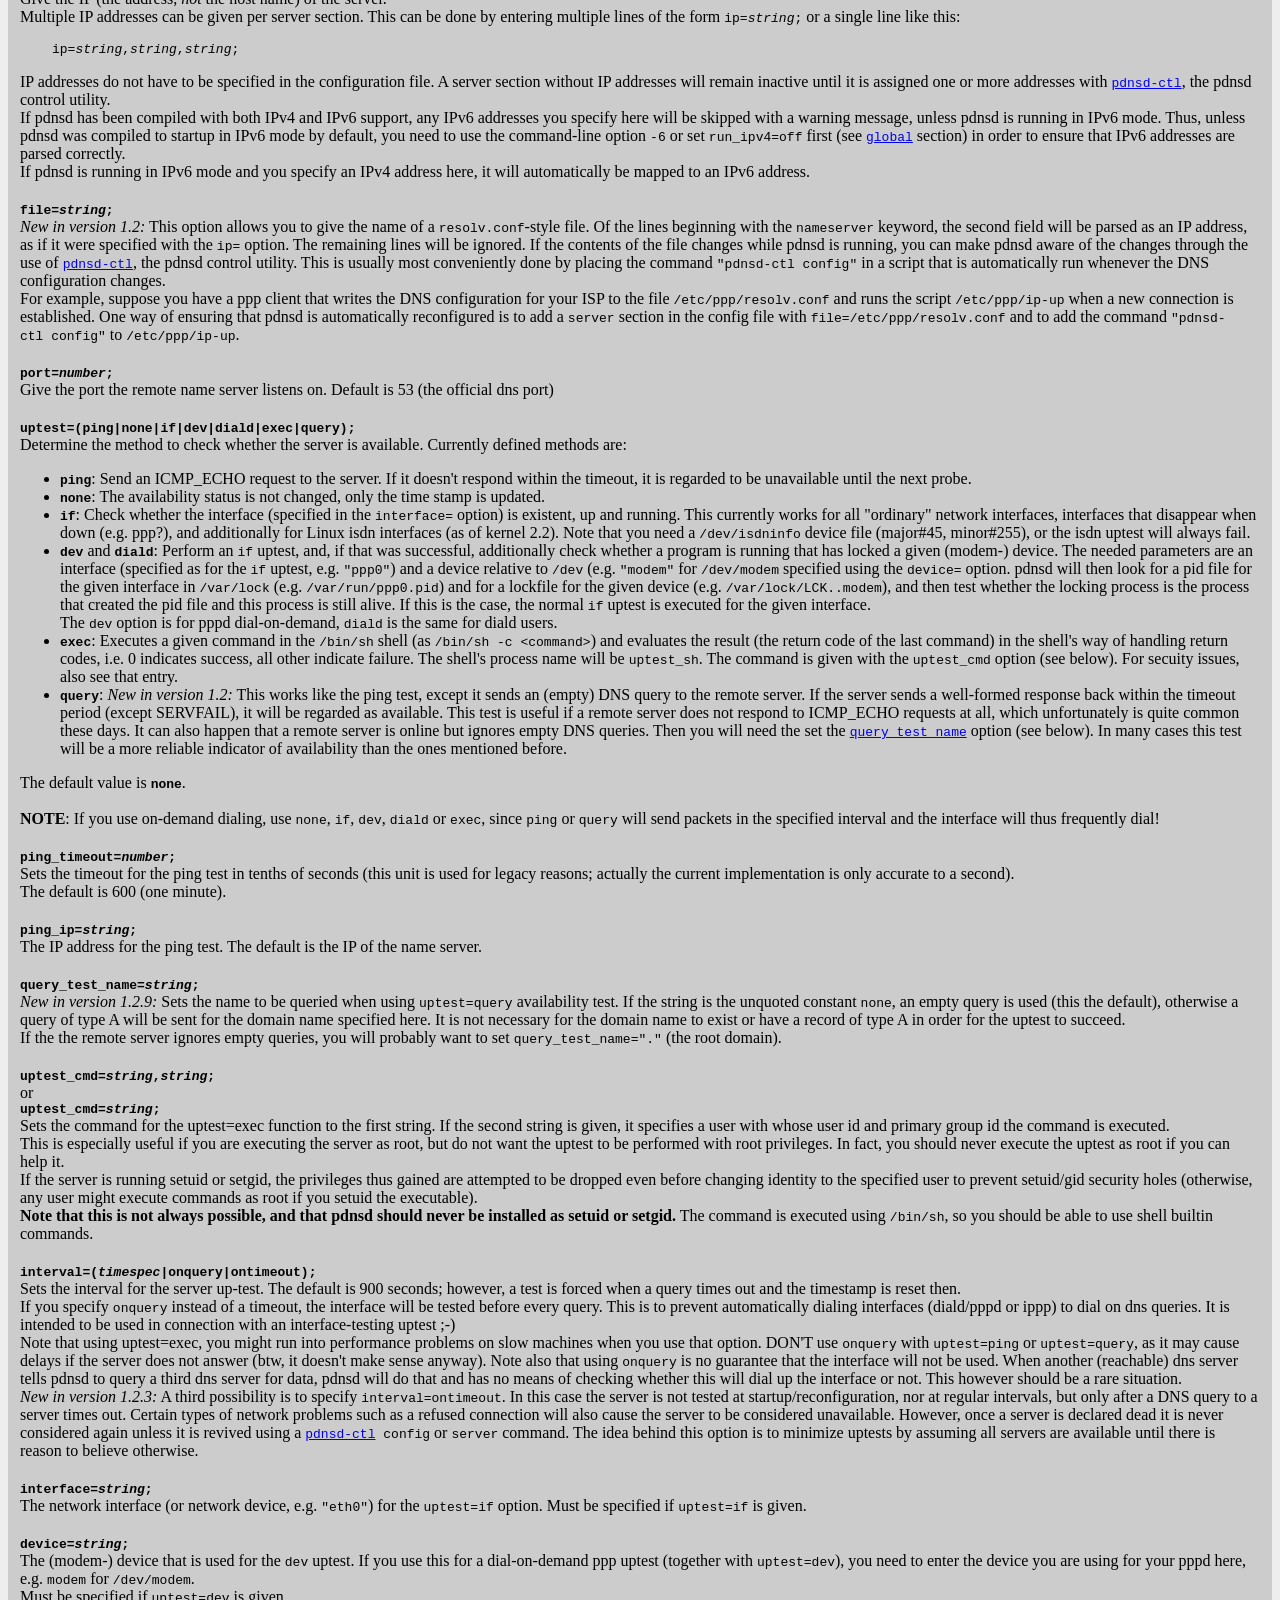
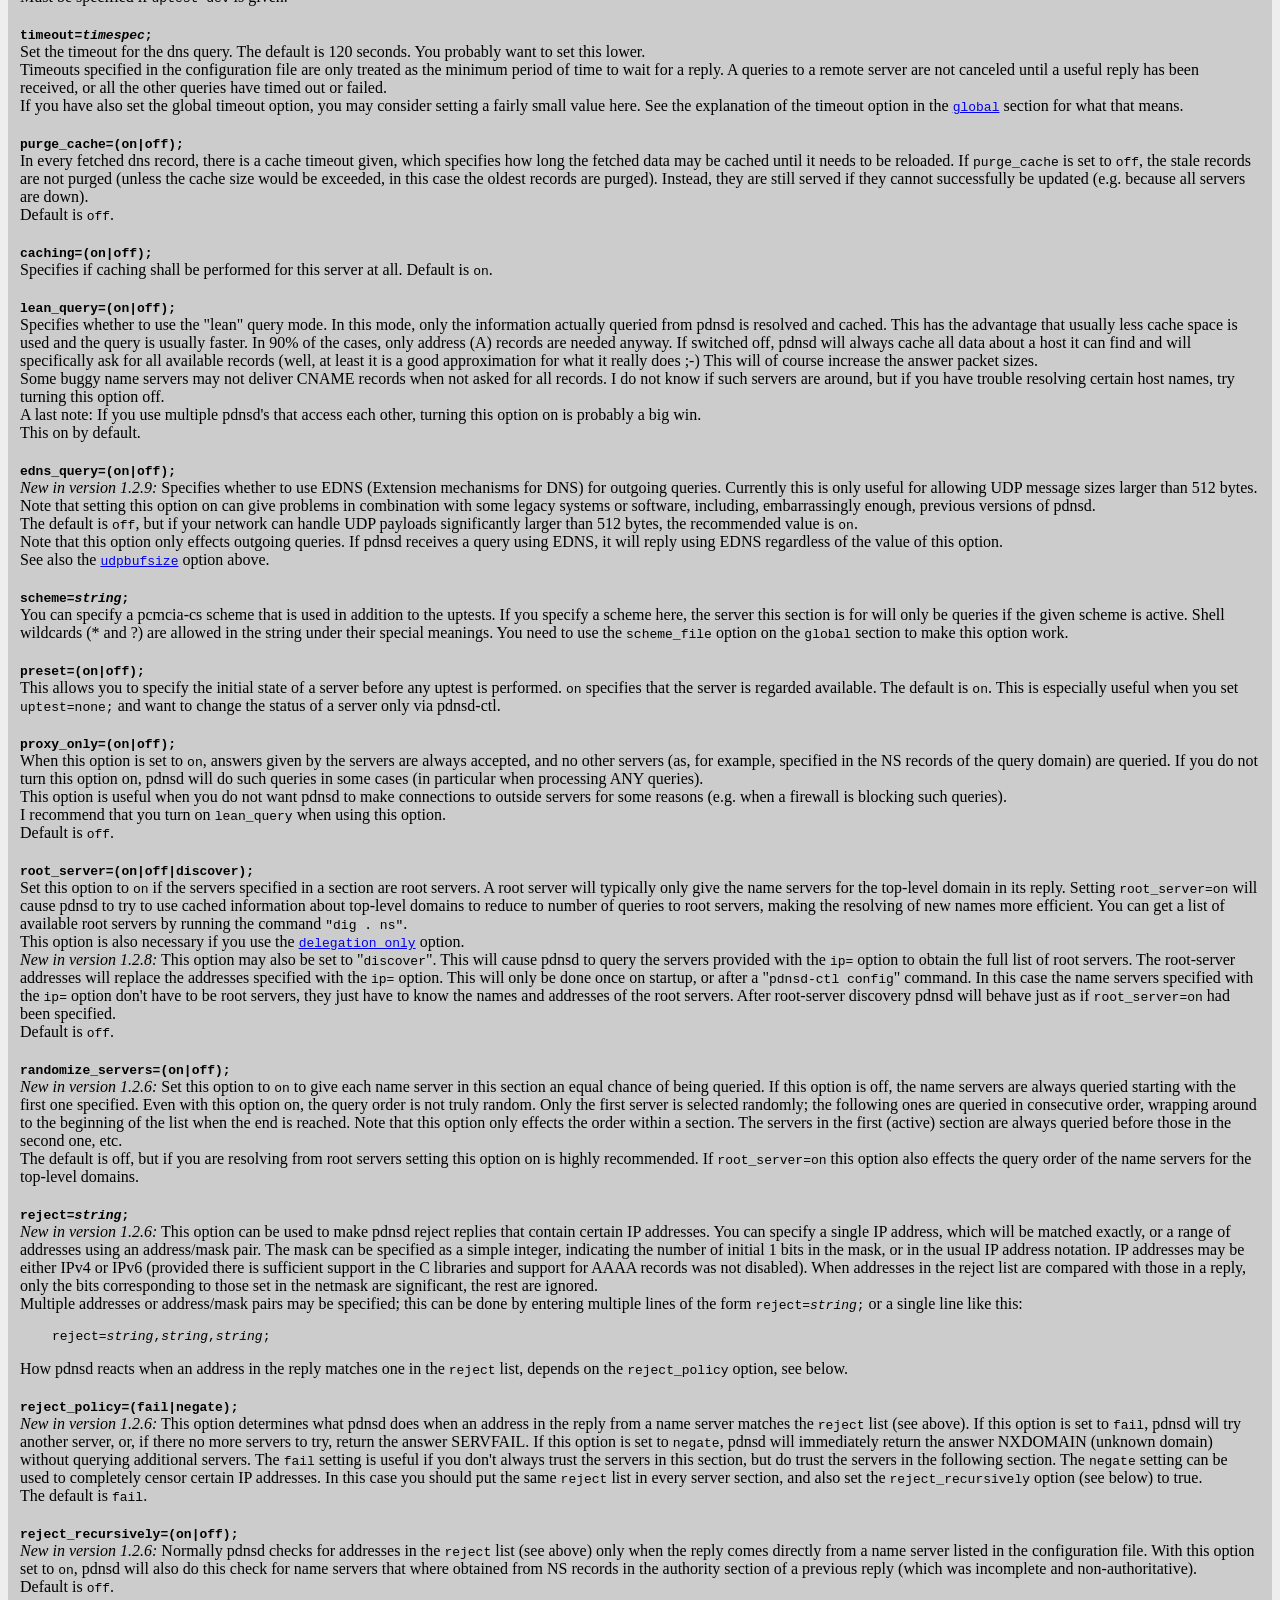
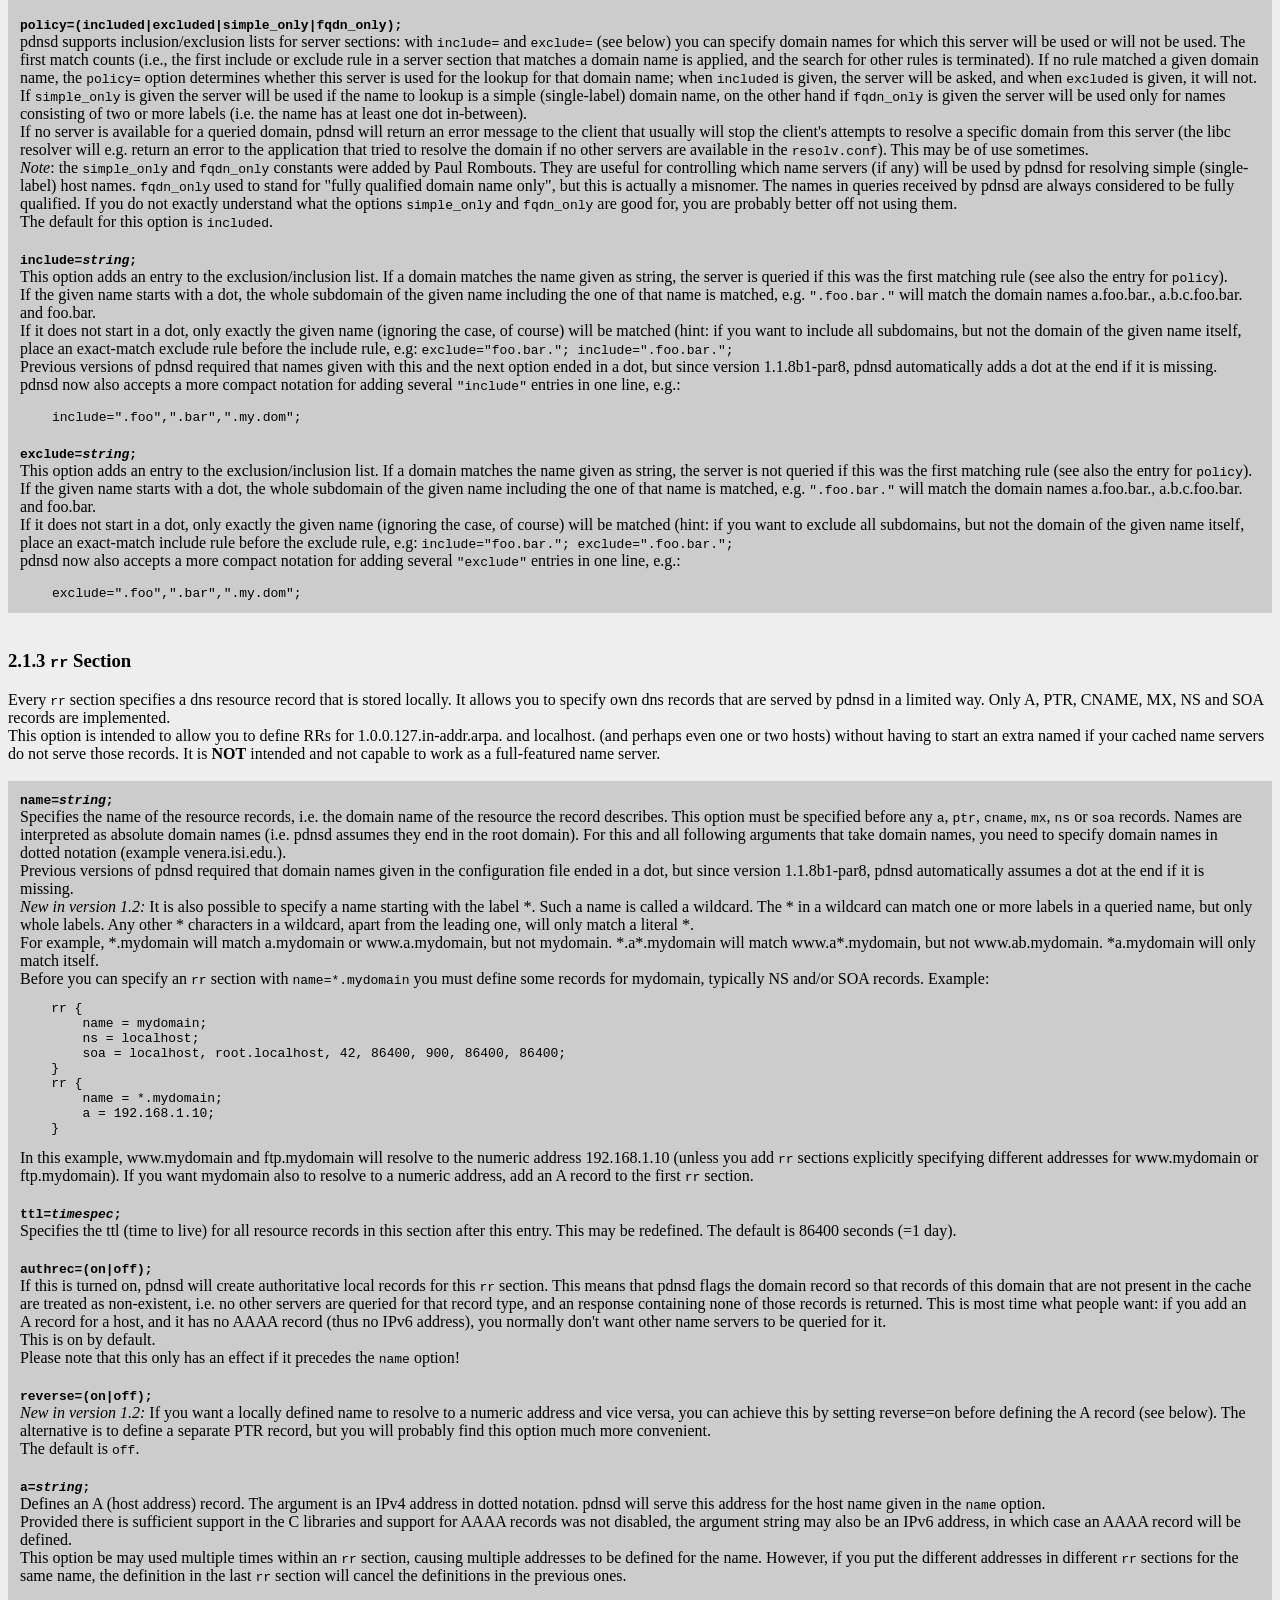
==== commit d73eb012: "<commit_message>" ====
--- a/trunk/user/pdnsd/pdnsd/doc/html/doc.html
+++ b/trunk/user/pdnsd/pdnsd/doc/html/doc.html
@@ -56,7 +56,7 @@
     To install a binary RPM, just do<br>
     <p class="indented"><code>rpm&nbsp;-i&nbsp;pdnsd-&lt;<i>version</i>&gt;.rpm</code></p>
     This should install pretty much everything automatically. The only thing left
-    for you to do is adapt your configuration file (stored in <code>/etc/pdnsd.conf</code>)
+    for you to do is adapt your configuration file (stored in <code>/etc/init.d/pdnsd/pdnsd.conf</code>)
     according to your needs (see below).
     In the Red Hat and SuSE RPMs, a start script is also installed; read the section
     <i>0.4, Start at Boot Time</i> about that.
@@ -571,7 +571,7 @@
       <li> copies docs/pdnsd.conf.sample (a sample configuration) to the pdnsd config directory.
       <li> creates your cache directory if it is not there.
 	After installation, you should check the file permissions and create or edit
-	<code>/etc/pdnsd.conf</code> to fit your needs (see below).
+	<code>/etc/init.d/pdnsd/pdnsd.conf</code> to fit your needs (see below).
 	If you use the <a href="#runas"><code>run_as</code></a> option, please make sure that your
 	cache directory is owned by the user you specified with this option!
     </ol>
@@ -704,7 +704,7 @@
       Example: <code>pdnsd -d -p /var/run/pdnsd.pid</code>
     </p>
     <p>
-      If you want to specify a configuration file other than <code>/etc/pdnsd.conf</code>, specify
+      If you want to specify a configuration file other than <code>/etc/init.d/pdnsd/pdnsd.conf</code>, specify
       <b>-c</b> or <b>--config-file</b> on the command line, followed by a filename.
     </p>
     <p>
@@ -763,7 +763,7 @@
     <h2>2 The configuration file</h2>
     This section describes the layout of the configuration file and the available
     configuration options.
-    The default location of the file is <code>/etc/pdnsd.conf</code>. This may be changed
+    The default location of the file is <code>/etc/init.d/pdnsd/pdnsd.conf</code>. This may be changed
     with the -c command line option.
     An example pdnsd.conf comes with the pdnsd distribution in the docs directory
     and will be installed to <code>/etc/</code> by <code>make install</code>.
